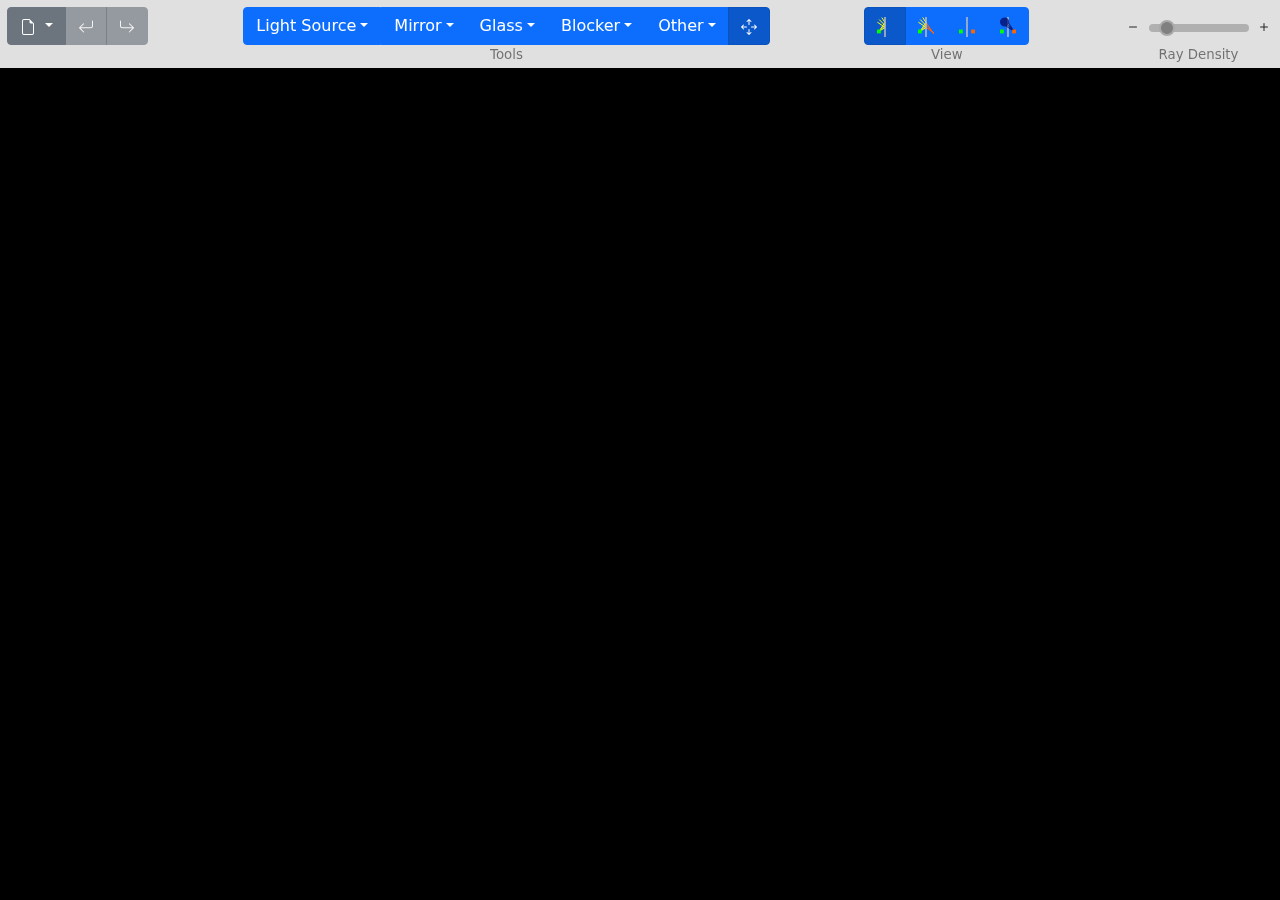
==== simulator/index.html @ 690a66c6 "wip: remove settings" ====
﻿<!doctype html>
<html lang="en">
<head>
    <meta charset="utf-8">
    <meta http-equiv="x-ua-compatible" content="ie=edge">
    <meta name="viewport" content="width=device-width, initial-scale=1, user-scalable=0">
    <meta property="og:title" content="Serious!">
    <meta property="og:type" content="website">
    <meta property="og:description"
          content="A free, open-source web app for creating and simulating 2D geometric optical scenes.">
    <meta name="mobile-web-app-capable" content="yes">
    <meta name="apple-mobile-web-app-capable" content="yes">
    <meta name="apple-mobile-web-app-status-bar-style" content="white">

    <link rel="preload" href="../thirdparty/bootstrap-5.1.3/bootstrap.min.css" as="style"
          onload="this.onload=null;this.rel='stylesheet'">
    <link rel="preload" href="css/style.css" as="style" onload="this.onload=null;this.rel='stylesheet'">
    <link rel="preload" href="../thirdparty/mathquill/mathquill.css" as="style"
          onload="this.onload=null;this.rel='stylesheet'"/>

    <title>Serious!</title>
    <link rel="icon" href="../icon128.png" type="image/png">
    <link rel="manifest" href="manifest/manifest.json">
    <link rel="apple-touch-icon" href="../icon128.png">

</head>
<body>
<div style="position: fixed; width: 100%; height: 100%; display: flex; flex-direction: column;">
    <div id="canvas-container" style="display:none">
        <canvas id="canvasGrid"></canvas>
        <canvas id="canvas0"></canvas>
        <canvas id="canvasLight"></canvas>
        <canvas id="canvas1"></canvas>
    </div>
    <!--<div id="welcome"
         style="position:absolute; top: calc(50% + 34px); left: 0; width: 100%; transform: translate(0%, -50%); z-index:-2; color:rgba(255,255,255,0.5); font-size:12pt; text-align:center; line-height:2; font-family: initial !important">
        <span style="font-size:22pt">Welcome to Ray Optics Simulation</span><br>To add an optical component, select a
        tool and click the blank space.
    </div>-->
    <script>
        var welcome_msgs = {
            "en": '<span style="font-size:22pt">To add an optical component, select a tool and click the blank space</span>',
        }
        var lang = 'en';
        // document.getElementById("welcome").innerHTML = welcome_msgs[lang];
    </script>

    <style>
        @keyframes spin {
            0% {
                transform: rotate(0deg);
            }
            100% {
                transform: rotate(360deg);
            }
        }
    </style>

    <!-- Temporary toolbar for loading -->
    <div id="toolbar-loading"
         style="position: absolute; left: 0; top: 0; width: 100%; height: 68px; background-color: rgba(255,255,255,0.88);">
        <div style="position: absolute; left: 50%; top: 34px; transform: translate(-50%, -50%);">
            <!-- Loading Spinner -->
            <div style="border: 4px solid rgba(0, 0, 0, 0.1); border-top: 4px solid gray; border-radius: 50%; width: 24px; height: 24px; animation: spin 1s linear infinite;"></div>
        </div>
    </div>

    <!-- Actual toolbar -->
    <div id="toolbar-wrapper" style="display: none;">
        <div id="toolbar" class="container-fluid d-none d-lg-block">
            <div class="container-xxl">
                <div class="row justify-content-between">
                    <div class="col-auto">
                        <div class="row">
                            <div class="btn-group" role="group">
                                <div class="dropdown">
                                    <button class="btn shadow-none btn-secondary dropdown-toggle" type="button"
                                            id="fileDropdown" data-bs-toggle="dropdown" aria-expanded="false">
                                        <svg xmlns="http://www.w3.org/2000/svg" width="16" height="16"
                                             fill="currentColor" class="bi bi-file-earmark" viewBox="0 0 16 16">
                                            <path d="M14 4.5V14a2 2 0 0 1-2 2H4a2 2 0 0 1-2-2V2a2 2 0 0 1 2-2h5.5L14 4.5zm-3 0A1.5 1.5 0 0 1 9.5 3V1H4a1 1 0 0 0-1 1v12a1 1 0 0 0 1 1h8a1 1 0 0 0 1-1V4.5h-2z"/>
                                        </svg>
                                    </button>
                                    <ul class="dropdown-menu" aria-labelledby="fileDropdown">
                                        <li>
                                            <button class="dropdown-item" type="reset" id="reset"
                                                    data-text="reset"></button>
                                        </li>
                                        <li>
                                            <hr class="dropdown-divider">
                                        </li>
                                        <!--<li>
                                            <button class="dropdown-item" type="button" id="save" data-bs-toggle="modal"
                                                    data-bs-target="#saveModal" data-text="save"></button>
                                        </li>
                                        <li>
                                            <button class="dropdown-item" type="button" id="open" data-text="open"
                                                    data-popover="open_popover"></button>
                                        </li>
                                        <li>
                                            <button class="dropdown-item" type="button" id="export_svg"
                                                    data-text="export_svg"></button>
                                        </li>
                                        <li>
                                            <button class="dropdown-item" type="button" id="get_link"
                                                    data-text="get_link" data-popover="get_link_popover"></button>
                                        </li>-->
                                    </ul>
                                </div>
                                <button type="button" class="btn shadow-none btn-secondary" id="undo" data-title="undo">
                                    <svg xmlns="http://www.w3.org/2000/svg" width="16" height="16" fill="currentColor"
                                         class="bi bi-arrow-return-left" viewBox="0 0 16 16">
                                        <path fill-rule="evenodd"
                                              d="M14.5 1.5a.5.5 0 0 1 .5.5v4.8a2.5 2.5 0 0 1-2.5 2.5H2.707l3.347 3.346a.5.5 0 0 1-.708.708l-4.2-4.2a.5.5 0 0 1 0-.708l4-4a.5.5 0 1 1 .708.708L2.707 8.3H12.5A1.5 1.5 0 0 0 14 6.8V2a.5.5 0 0 1 .5-.5z"/>
                                    </svg>
                                </button>
                                <button type="button" class="btn shadow-none btn-secondary" id="redo" data-title="redo">
                                    <svg xmlns="http://www.w3.org/2000/svg" width="16" height="16" fill="currentColor"
                                         class="bi bi-arrow-return-right" viewBox="0 0 16 16">
                                        <path fill-rule="evenodd"
                                              d="M1.5 1.5A.5.5 0 0 0 1 2v4.8a2.5 2.5 0 0 0 2.5 2.5h9.793l-3.347 3.346a.5.5 0 0 0 .708.708l4.2-4.2a.5.5 0 0 0 0-.708l-4-4a.5.5 0 0 0-.708.708L13.293 8.3H3.5A1.5 1.5 0 0 1 2 6.8V2a.5.5 0 0 0-.5-.5z"/>
                                    </svg>
                                </button>
                            </div>
                        </div>
                        <!--                        <div class="row justify-content-center title" data-text="File: "></div>-->
                    </div>

                    <div class="col-auto">
                        <div class="row">
                            <div class="btn-group" role="group">
                                <div class="dropdown">
                                    <button class="btn shadow-none btn-primary dropdown-toggle" type="button"
                                            id="sourceToolsDropdown" data-bs-toggle="dropdown" aria-expanded="false"
                                            data-text="tool_lightsource_"></button>
                                    <ul class="dropdown-menu" aria-labelledby="sourceToolsDropdown">
                                        <li>
                                            <input type="radio" class="btn-check" name="toolsradio" autocomplete="off"
                                                   id="tool_laser">
                                            <label class="btn shadow-none btn-primary dropdown-item" for="tool_laser"
                                                   data-text="tool_laser" data-popover="tool_laser_popover"
                                                   data-image="ray.svg" data-bs-placement="right"
                                                   data-bs-offset="40,0"></label>
                                        </li>
                                        <li>
                                            <input type="radio" class="btn-check" name="toolsradio" autocomplete="off"
                                                   id="tool_parallel">
                                            <label class="btn shadow-none btn-primary dropdown-item" for="tool_parallel"
                                                   data-text="tool_parallel" data-popover="tool_parallel_popover"
                                                   data-image="beam.svg" data-bs-placement="right"
                                                   data-bs-offset="40,0"></label>
                                        </li>
                                        <li>
                                            <input type="radio" class="btn-check" name="toolsradio" autocomplete="off"
                                                   id="tool_radiant">
                                            <label class="btn shadow-none btn-primary dropdown-item" for="tool_radiant"
                                                   data-text="tool_radiant" data-popover="tool_radiant_popover"
                                                   data-image="point_source.svg" data-bs-placement="right"
                                                   data-bs-offset="40,0"></label>
                                        </li>
                                        <li>
                                            <input type="radio" class="btn-check" name="toolsradio" autocomplete="off"
                                                   id="tool_led">
                                            <label class="btn shadow-none btn-primary dropdown-item" for="tool_led"
                                                   data-text="tool_led" data-popover="tool_led_popover"
                                                   data-image="led.svg" data-bs-placement="right"
                                                   data-bs-offset="40,0"></label>
                                        </li>
                                    </ul>
                                </div>

                                <div class="dropdown">
                                    <button class="btn shadow-none btn-primary dropdown-toggle" type="button"
                                            id="mirrorToolsDropdown" data-bs-toggle="dropdown" aria-expanded="false"
                                            data-text="tool_mirror_"></button>
                                    <ul class="dropdown-menu" aria-labelledby="mirrorToolsDropdown">
                                        <li>
                                            <input type="radio" class="btn-check" name="toolsradio" autocomplete="off"
                                                   id="tool_mirror">
                                            <label class="btn shadow-none btn-primary dropdown-item" for="tool_mirror"
                                                   data-text="tool_mirror" data-popover="tool_mirror_popover"
                                                   data-image="mirror.svg" data-bs-placement="right"
                                                   data-bs-offset="40,0"></label>
                                        </li>
                                        <li>
                                            <input type="radio" class="btn-check" name="toolsradio" autocomplete="off"
                                                   id="tool_arcmirror">
                                            <label class="btn shadow-none btn-primary dropdown-item"
                                                   for="tool_arcmirror" data-text="tool_arcmirror"
                                                   data-popover="tool_arcmirror_popover" data-image="mirror_arc.svg"
                                                   data-bs-placement="right" data-bs-offset="40,0"></label>
                                        </li>
                                        <li>
                                            <input type="radio" class="btn-check" name="toolsradio" autocomplete="off"
                                                   id="tool_parabolicmirror">
                                            <label class="btn shadow-none btn-primary dropdown-item"
                                                   for="tool_parabolicmirror" data-text="tool_parabolicmirror"
                                                   data-popover="tool_parabolicmirror_popover"
                                                   data-image="mirror_parabolic.svg" data-bs-placement="right"
                                                   data-bs-offset="40,0"></label>
                                        </li>
                                        <li>
                                            <input type="radio" class="btn-check" name="toolsradio" autocomplete="off"
                                                   id="tool_curvedmirror">
                                            <label class="btn shadow-none btn-primary dropdown-item"
                                                   for="tool_curvedmirror" data-text="tool_curvedmirror"
                                                   data-popover="tool_curvedmirror_popover"
                                                   data-image="mirror_curved.svg" data-bs-placement="right"
                                                   data-bs-offset="40,0"></label>
                                        </li>
                                        <li>
                                            <hr class="dropdown-divider">
                                        </li>
                                        <li>
                                            <input type="radio" class="btn-check" name="toolsradio" autocomplete="off"
                                                   id="tool_idealmirror">
                                            <label class="btn shadow-none btn-primary dropdown-item"
                                                   for="tool_idealmirror" data-text="tool_idealmirror"
                                                   data-popover="tool_idealmirror_popover"
                                                   data-image="ideal_curved_mirror.svg" data-bs-placement="right"
                                                   data-bs-offset="40,0"></label>
                                        </li>
                                        <li>
                                            <input type="radio" class="btn-check" name="toolsradio" autocomplete="off"
                                                   id="tool_beamsplitter">
                                            <label class="btn shadow-none btn-primary dropdown-item"
                                                   for="tool_beamsplitter" data-text="tool_beamsplitter"
                                                   data-popover="tool_beamsplitter_popover"
                                                   data-image="beamsplitter.svg" data-bs-placement="right"
                                                   data-bs-offset="40,0"></label>
                                        </li>
                                    </ul>
                                </div>
                                <div class="dropdown">
                                    <button class="btn shadow-none btn-primary dropdown-toggle" type="button"
                                            id="glassToolsDropdown" data-bs-toggle="dropdown" aria-expanded="false"
                                            data-text="tool_refractor_"></button>
                                    <ul class="dropdown-menu" aria-labelledby="glassToolsDropdown">
                                        <li>
                                            <input type="radio" class="btn-check" name="toolsradio" autocomplete="off"
                                                   id="tool_halfplane">
                                            <label class="btn shadow-none btn-primary dropdown-item"
                                                   for="tool_halfplane" data-text="tool_halfplane"
                                                   data-popover="tool_halfplane_popover"
                                                   data-image="glass_halfplane.svg" data-bs-placement="right"
                                                   data-bs-offset="40,0"></label>
                                        </li>
                                        <li>
                                            <input type="radio" class="btn-check" name="toolsradio" autocomplete="off"
                                                   id="tool_circlelens">
                                            <label class="btn shadow-none btn-primary dropdown-item"
                                                   for="tool_circlelens" data-text="tool_circlelens"
                                                   data-popover="tool_circlelens_popover" data-image="glass_circle.svg"
                                                   data-bs-placement="right" data-bs-offset="40,0"></label>
                                        </li>
                                        <li>
                                            <input type="radio" class="btn-check" name="toolsradio" autocomplete="off"
                                                   id="tool_refractor">
                                            <label class="btn shadow-none btn-primary dropdown-item"
                                                   for="tool_refractor" data-text="tool_refractor"
                                                   data-popover="tool_refractor_popover" data-image="glass.svg"
                                                   data-bs-placement="right" data-bs-offset="40,0"></label>
                                        </li>
                                        <li>
                                            <input type="radio" class="btn-check" name="toolsradio" autocomplete="off"
                                                   id="tool_curvedglass">
                                            <label class="btn shadow-none btn-primary dropdown-item"
                                                   for="tool_curvedglass" data-text="tool_curvedglass"
                                                   data-popover="tool_curvedglass_popover" data-image="glass_curved.svg"
                                                   data-bs-placement="right" data-bs-offset="40,0"></label>
                                        </li>
                                        <li>
                                            <hr class="dropdown-divider">
                                        </li>
                                        <li>
                                            <input type="radio" class="btn-check" name="toolsradio" autocomplete="off"
                                                   id="tool_lens">
                                            <label class="btn shadow-none btn-primary dropdown-item" for="tool_lens"
                                                   data-text="tool_lens" data-popover="tool_lens_popover"
                                                   data-image="ideal_lens.svg" data-bs-placement="right"
                                                   data-bs-offset="40,0"></label>
                                        </li>
                                        <li>
                                            <input type="radio" class="btn-check" name="toolsradio" autocomplete="off"
                                                   id="tool_sphericallens">
                                            <label class="btn shadow-none btn-primary dropdown-item"
                                                   for="tool_sphericallens" data-text="tool_sphericallens"
                                                   data-popover="tool_sphericallens_popover"
                                                   data-image="spherical_lens.svg" data-bs-placement="right"
                                                   data-bs-offset="40,0"></label>
                                        </li>
                                        <li>
                                            <hr class="dropdown-divider">
                                        </li>
                                        <li>
                                            <input type="radio" class="btn-check" name="toolsradio" autocomplete="off"
                                                   id="tool_grin_circlelens">
                                            <label class="btn shadow-none btn-primary dropdown-item"
                                                   for="tool_grin_circlelens" data-text="tool_grin_circlelens"
                                                   data-popover="tool_grin_circlelens_popover"
                                                   data-image="grin_glass_circle.svg" data-bs-placement="right"
                                                   data-bs-offset="40,0"></label>
                                        </li>
                                        <li>
                                            <input type="radio" class="btn-check" name="toolsradio" autocomplete="off"
                                                   id="tool_grin_refractor">
                                            <label class="btn shadow-none btn-primary dropdown-item"
                                                   for="tool_grin_refractor" data-text="tool_grin_refractor"
                                                   data-popover="tool_grin_refractor_popover"
                                                   data-image="grin_glass.svg" data-bs-placement="right"
                                                   data-bs-offset="40,0"></label>
                                        </li>
                                    </ul>
                                </div>
                                <div class="dropdown">
                                    <button class="btn shadow-none btn-primary dropdown-toggle" type="button"
                                            id="blockerToolsDropdown" data-bs-toggle="dropdown" aria-expanded="false"
                                            data-text="tool_blocker_"></button>
                                    <ul class="dropdown-menu" aria-labelledby="blockerToolsDropdown">
                                        <li>
                                            <input type="radio" class="btn-check" name="toolsradio" autocomplete="off"
                                                   id="tool_blackline">
                                            <label class="btn shadow-none btn-primary dropdown-item"
                                                   for="tool_blackline" data-text="tool_blackline"
                                                   data-popover="tool_blackline_popover" data-image="blocker.svg"
                                                   data-bs-placement="right" data-bs-offset="40,0"></label>
                                        </li>
                                        <li>
                                            <input type="radio" class="btn-check" name="toolsradio" autocomplete="off"
                                                   id="tool_blackcircle">
                                            <label class="btn shadow-none btn-primary dropdown-item"
                                                   for="tool_blackcircle" data-text="tool_blackcircle"
                                                   data-popover="tool_blackcircle_popover"
                                                   data-image="circle_blocker.svg" data-bs-placement="right"
                                                   data-bs-offset="40,0"></label>
                                        </li>
                                        <li>
                                            <input type="radio" class="btn-check" name="toolsradio" autocomplete="off"
                                                   id="tool_aperture">
                                            <label class="btn shadow-none btn-primary dropdown-item" for="tool_aperture"
                                                   data-text="tool_aperture" data-popover="tool_aperture_popover"
                                                   data-image="aperture.svg" data-bs-placement="right"
                                                   data-bs-offset="40,0"></label>
                                        </li>
                                        <li>
                                            <hr class="dropdown-divider">
                                        </li>
                                        <li>
                                            <input type="radio" class="btn-check" name="toolsradio" autocomplete="off"
                                                   id="tool_diffractiongrating">
                                            <label class="btn shadow-none btn-primary dropdown-item"
                                                   for="tool_diffractiongrating" data-text="tool_diffractiongrating"
                                                   data-popover="tool_diffractiongrating_popover"
                                                   data-image="diffractiongrating.svg" data-bs-placement="right"
                                                   data-bs-offset="40,0"></label>
                                        </li>
                                    </ul>
                                </div>
                                <div class="dropdown">
                                    <button class="btn shadow-none btn-primary dropdown-toggle" type="button"
                                            id="moreToolsDropdown" data-bs-toggle="dropdown" aria-expanded="false"
                                            data-text="tool_more_"></button>
                                    <ul class="dropdown-menu" aria-labelledby="moreToolsDropdown">
                                        <li>
                                            <input type="radio" class="btn-check" name="toolsradio" autocomplete="off"
                                                   id="tool_ruler">
                                            <label class="btn shadow-none btn-primary dropdown-item" for="tool_ruler"
                                                   data-text="tool_ruler" data-popover="tool_ruler_popover"
                                                   data-image="ruler.svg" data-bs-placement="right"
                                                   data-bs-offset="60,0"></label>
                                        </li>
                                        <li>
                                            <input type="radio" class="btn-check" name="toolsradio" autocomplete="off"
                                                   id="tool_protractor">
                                            <label class="btn shadow-none btn-primary dropdown-item"
                                                   for="tool_protractor" data-text="tool_protractor"
                                                   data-popover="tool_protractor_popover" data-image="protractor.svg"
                                                   data-bs-placement="right" data-bs-offset="60,0"></label>
                                        </li>
                                        <li>
                                            <input type="radio" class="btn-check" name="toolsradio" autocomplete="off"
                                                   id="tool_power">
                                            <label class="btn shadow-none btn-primary dropdown-item" for="tool_power"
                                                   data-text="tool_power" data-popover="tool_power_popover"
                                                   data-image="power.svg" data-bs-placement="right"
                                                   data-bs-offset="60,0"></label>
                                        </li>
                                        <li>
                                            <hr class="dropdown-divider">
                                        </li>
                                        <li>
                                            <input type="radio" class="btn-check" name="toolsradio" autocomplete="off"
                                                   id="tool_text">
                                            <label class="btn shadow-none btn-primary dropdown-item" for="tool_text"
                                                   data-text="tool_text" data-popover="tool_text_popover"
                                                   data-bs-placement="right" data-bs-offset="0,0"></label>
                                        </li>
                                        <li>
                                            <input type="radio" class="btn-check" name="toolsradio" autocomplete="off"
                                                   id="tool_line">
                                            <label class="btn shadow-none btn-primary dropdown-item" for="tool_line"
                                                   data-text="tool_line" data-popover="tool_line_popover"
                                                   data-bs-placement="right" data-bs-offset="0,0"></label>
                                        </li>
                                        <li>
                                            <input type="radio" class="btn-check" name="toolsradio" autocomplete="off"
                                                   id="tool_drawing">
                                            <label class="btn shadow-none btn-primary dropdown-item" for="tool_drawing"
                                                   data-text="tool_drawing" data-popover="tool_drawing_popover"
                                                   data-bs-placement="right" data-bs-offset="0,0"></label>
                                        </li>
                                    </ul>
                                </div>
                                <input type="radio" class="btn-check" name="toolsradio" id="tool_" autocomplete="off"
                                       checked>
                                <label class="btn shadow-none btn-primary" for="tool_" data-title="tool_"
                                       data-popover="tool__popover">
                                    <svg xmlns="http://www.w3.org/2000/svg" width="16" height="16" fill="currentColor"
                                         class="bi bi-arrows-move" viewBox="0 0 16 16">
                                        <path fill-rule="evenodd"
                                              d="M7.646.146a.5.5 0 0 1 .708 0l2 2a.5.5 0 0 1-.708.708L8.5 1.707V5.5a.5.5 0 0 1-1 0V1.707L6.354 2.854a.5.5 0 1 1-.708-.708l2-2zM8 10a.5.5 0 0 1 .5.5v3.793l1.146-1.147a.5.5 0 0 1 .708.708l-2 2a.5.5 0 0 1-.708 0l-2-2a.5.5 0 0 1 .708-.708L7.5 14.293V10.5A.5.5 0 0 1 8 10zM.146 8.354a.5.5 0 0 1 0-.708l2-2a.5.5 0 1 1 .708.708L1.707 7.5H5.5a.5.5 0 0 1 0 1H1.707l1.147 1.146a.5.5 0 0 1-.708.708l-2-2zM10 8a.5.5 0 0 1 .5-.5h3.793l-1.147-1.146a.5.5 0 0 1 .708-.708l2 2a.5.5 0 0 1 0 .708l-2 2a.5.5 0 0 1-.708-.708L14.293 8.5H10.5A.5.5 0 0 1 10 8z"/>
                                    </svg>
                                </label>
                            </div>
                        </div>
                        <div class="row justify-content-center title" data-text="Tools: "></div>
                    </div>
                    <div class="col-auto">
                        <div class="row">
                            <div class="btn-group" role="group">
                                <input type="radio" class="btn-check" name="viewradio" id="mode_light"
                                       autocomplete="off" checked>
                                <label class="btn shadow-none btn-primary" for="mode_light" data-title="mode_light"
                                       data-popover="mode_light_popover" data-image="normal.svg"
                                       data-bs-placement="bottom">
                                    <img src="../img/rays_icon.svg" alt="Ray" width="16" height="20">
                                </label>
                                <input type="radio" class="btn-check" name="viewradio" id="mode_extended_light"
                                       autocomplete="off">
                                <label class="btn shadow-none btn-primary" for="mode_extended_light"
                                       data-title="mode_extended_light" data-popover="mode_extended_light_popover"
                                       data-image="extended_rays.svg" data-bs-placement="bottom">
                                    <img src="../img/extended_icon.svg" alt="Extended" width="16" height="20">
                                </label>
                                <input type="radio" class="btn-check" name="viewradio" id="mode_images"
                                       autocomplete="off">
                                <label class="btn shadow-none btn-primary" for="mode_images" data-title="mode_images"
                                       data-popover="mode_images_popover" data-image="all_images.svg"
                                       data-bs-placement="bottom">
                                    <img src="../img/images_icon.svg" alt="Images" width="16" height="20">
                                </label>
                                <input type="radio" class="btn-check" name="viewradio" id="mode_observer"
                                       autocomplete="off">
                                <label class="btn shadow-none btn-primary" for="mode_observer"
                                       data-title="mode_observer" data-popover="mode_observer_popover"
                                       data-image="seen_by_observer.svg" data-bs-placement="bottom">
                                    <img src="../img/observer_icon.svg" alt="Observer" width="16" height="20">
                                </label>
                            </div>
                        </div>
                        <div class="row justify-content-center title" data-text="View: "></div>
                    </div>

                    <div class="col-auto d-none d-xl-block">
                        <div class="row justify-content-center">
                            <div class="btn-group d-flex align-items-center" role="group"
                                 data-popover="rayDensity_popover" data-bs-offset="0,25">
                                <button class="btn shadow-none range-minus-btn" id="rayDensityMinus">
                                    <svg xmlns="http://www.w3.org/2000/svg" width="16" height="16" fill="currentColor"
                                         class="bi bi-dash" viewBox="0 0 16 16">
                                        <path d="M4 8a.5.5 0 0 1 .5-.5h7a.5.5 0 0 1 0 1h-7A.5.5 0 0 1 4 8z"/>
                                    </svg>
                                </button>
                                <input type="range" class="form-range toolbar-range" min="-3" max="3" step="0.0001"
                                       value="-2.3026" id="rayDensity">
                                <button class="btn shadow-none range-plus-btn" id="rayDensityPlus">
                                    <svg xmlns="http://www.w3.org/2000/svg" width="16" height="16" fill="currentColor"
                                         class="bi bi-plus" viewBox="0 0 16 16">
                                        <path d="M8 4a.5.5 0 0 1 .5.5v3h3a.5.5 0 0 1 0 1h-3v3a.5.5 0 0 1-1 0v-3h-3a.5.5 0 0 1 0-1h3v-3A.5.5 0 0 1 8 4z"/>
                                    </svg>
                                </button>
                            </div>
                        </div>
                        <div class="row justify-content-center title" data-text="rayDensity"></div>
                    </div>
                    <div class="col-auto d-none d-xxl-block">
                        <div class="row">
                            <div class="btn-group" role="group">
                                <input type="checkbox" class="btn-check" id="showgrid" autocomplete="off">
                                <label class="btn shadow-none btn-secondary" for="showgrid" data-title="showgrid">
                                    <svg xmlns="http://www.w3.org/2000/svg" width="16" height="16" fill="currentColor"
                                         class="bi bi-grid-3x3" viewBox="0 0 16 16">
                                        <path d="M0 1.5A1.5 1.5 0 0 1 1.5 0h13A1.5 1.5 0 0 1 16 1.5v13a1.5 1.5 0 0 1-1.5 1.5h-13A1.5 1.5 0 0 1 0 14.5v-13zM1.5 1a.5.5 0 0 0-.5.5V5h4V1H1.5zM5 6H1v4h4V6zm1 4h4V6H6v4zm-1 1H1v3.5a.5.5 0 0 0 .5.5H5v-4zm1 0v4h4v-4H6zm5 0v4h3.5a.5.5 0 0 0 .5-.5V11h-4zm0-1h4V6h-4v4zm0-5h4V1.5a.5.5 0 0 0-.5-.5H11v4zm-1 0V1H6v4h4z"/>
                                    </svg>
                                </label>
                                <input type="checkbox" class="btn-check" id="grid" autocomplete="off">
                                <label class="btn shadow-none btn-secondary" for="grid" data-title="grid">
                                    <svg xmlns="http://www.w3.org/2000/svg" width="16" height="16" fill="currentColor"
                                         class="bi bi-magnet" viewBox="0 0 16 16">
                                        <path d="M8 1a7 7 0 0 0-7 7v3h4V8a3 3 0 0 1 6 0v3h4V8a7 7 0 0 0-7-7Zm7 11h-4v3h4v-3ZM5 12H1v3h4v-3ZM0 8a8 8 0 1 1 16 0v8h-6V8a2 2 0 1 0-4 0v8H0V8Z"/>
                                    </svg>
                                </label>
                                <input type="checkbox" class="btn-check" id="lockobjs" autocomplete="off">
                                <label class="btn shadow-none btn-secondary" for="lockobjs" data-title="lockobjs">
                                    <svg xmlns="http://www.w3.org/2000/svg" width="16" height="16" fill="currentColor"
                                         class="bi bi-lock" viewBox="0 0 16 16">
                                        <path d="M8 1a2 2 0 0 1 2 2v4H6V3a2 2 0 0 1 2-2zm3 6V3a3 3 0 0 0-6 0v4a2 2 0 0 0-2 2v5a2 2 0 0 0 2 2h6a2 2 0 0 0 2-2V9a2 2 0 0 0-2-2zM5 8h6a1 1 0 0 1 1 1v5a1 1 0 0 1-1 1H5a1 1 0 0 1-1-1V9a1 1 0 0 1 1-1z"/>
                                    </svg>
                                </label>
                            </div>
                        </div>
                        <div class="row justify-content-center title" data-text="layoutaids"></div>
                    </div>

                    <!--<div class="col-auto">
                        <div class="row">
                            <div class="btn-group" role="group">
                                <div class="dropdown">
                                    <button class="btn shadow-none btn-secondary dropdown-toggle" type="button"
                                            id="optionsDropdown" data-bs-toggle="dropdown" aria-expanded="false">
                                        <svg xmlns="http://www.w3.org/2000/svg" width="16" height="16"
                                             fill="currentColor" class="bi bi-gear" viewBox="0 0 16 16">
                                            <path d="M8 4.754a3.246 3.246 0 1 0 0 6.492 3.246 3.246 0 0 0 0-6.492zM5.754 8a2.246 2.246 0 1 1 4.492 0 2.246 2.246 0 0 1-4.492 0z"/>
                                            <path d="M9.796 1.343c-.527-1.79-3.065-1.79-3.592 0l-.094.319a.873.873 0 0 1-1.255.52l-.292-.16c-1.64-.892-3.433.902-2.54 2.541l.159.292a.873.873 0 0 1-.52 1.255l-.319.094c-1.79.527-1.79 3.065 0 3.592l.319.094a.873.873 0 0 1 .52 1.255l-.16.292c-.892 1.64.901 3.434 2.541 2.54l.292-.159a.873.873 0 0 1 1.255.52l.094.319c.527 1.79 3.065 1.79 3.592 0l.094-.319a.873.873 0 0 1 1.255-.52l.292.16c1.64.893 3.434-.902 2.54-2.541l-.159-.292a.873.873 0 0 1 .52-1.255l.319-.094c1.79-.527 1.79-3.065 0-3.592l-.319-.094a.873.873 0 0 1-.52-1.255l.16-.292c.893-1.64-.902-3.433-2.541-2.54l-.292.159a.873.873 0 0 1-1.255-.52l-.094-.319zm-2.633.283c.246-.835 1.428-.835 1.674 0l.094.319a1.873 1.873 0 0 0 2.693 1.115l.291-.16c.764-.415 1.6.42 1.184 1.185l-.159.292a1.873 1.873 0 0 0 1.116 2.692l.318.094c.835.246.835 1.428 0 1.674l-.319.094a1.873 1.873 0 0 0-1.115 2.693l.16.291c.415.764-.42 1.6-1.185 1.184l-.291-.159a1.873 1.873 0 0 0-2.693 1.116l-.094.318c-.246.835-1.428.835-1.674 0l-.094-.319a1.873 1.873 0 0 0-2.692-1.115l-.292.16c-.764.415-1.6-.42-1.184-1.185l.159-.291A1.873 1.873 0 0 0 1.945 8.93l-.319-.094c-.835-.246-.835-1.428 0-1.674l.319-.094A1.873 1.873 0 0 0 3.06 4.377l-.16-.292c-.415-.764.42-1.6 1.185-1.184l.292.159a1.873 1.873 0 0 0 2.692-1.115l.094-.319z"/>
                                        </svg>
                                    </button>
                                    <div class="dropdown-menu" id="more-options-dropdown"
                                         aria-labelledby="optionsDropdown">
                                        <div class="container">
                                            <div class="d-inline d-xl-none">
                                                <div class="d-flex align-items-center" data-text="rayDensity"></div>
                                                <div class="btn-group d-flex align-items-center" role="group"
                                                     data-popover="rayDensity_popover" data-bs-placement="left">
                                                    <button class="btn shadow-none range-minus-btn"
                                                            id="rayDensityMinus_more">
                                                        <svg xmlns="http://www.w3.org/2000/svg" width="16" height="16"
                                                             fill="currentColor" class="bi bi-dash" viewBox="0 0 16 16">
                                                            <path d="M4 8a.5.5 0 0 1 .5-.5h7a.5.5 0 0 1 0 1h-7A.5.5 0 0 1 4 8z"/>
                                                        </svg>
                                                    </button>
                                                    <input type="range" class="form-range toolbar-range" min="-3"
                                                           max="3" step="0.0001" value="-2.3026" id="rayDensity_more">
                                                    <button class="btn shadow-none range-plus-btn"
                                                            id="rayDensityPlus_more">
                                                        <svg xmlns="http://www.w3.org/2000/svg" width="16" height="16"
                                                             fill="currentColor" class="bi bi-plus" viewBox="0 0 16 16">
                                                            <path d="M8 4a.5.5 0 0 1 .5.5v3h3a.5.5 0 0 1 0 1h-3v3a.5.5 0 0 1-1 0v-3h-3a.5.5 0 0 1 0-1h3v-3A.5.5 0 0 1 8 4z"/>
                                                        </svg>
                                                    </button>
                                                </div>
                                                <hr class="dropdown-divider">
                                            </div>

                                            <div class="row d-flex d-xxl-none justify-content-between align-items-center">
                                                <div class="col-auto" data-text="layoutaids"></div>
                                                <div class="col-auto d-flex align-items-center">
                                                    <div class="btn-group" role="group">
                                                        <input type="checkbox" class="btn-check" id="showgrid_more"
                                                               autocomplete="off">
                                                        <label class="btn shadow-none btn-outline-secondary"
                                                               for="showgrid_more" data-title="showgrid">
                                                            <svg xmlns="http://www.w3.org/2000/svg" width="16"
                                                                 height="16" fill="currentColor" class="bi bi-grid-3x3"
                                                                 viewBox="0 0 16 16">
                                                                <path d="M0 1.5A1.5 1.5 0 0 1 1.5 0h13A1.5 1.5 0 0 1 16 1.5v13a1.5 1.5 0 0 1-1.5 1.5h-13A1.5 1.5 0 0 1 0 14.5v-13zM1.5 1a.5.5 0 0 0-.5.5V5h4V1H1.5zM5 6H1v4h4V6zm1 4h4V6H6v4zm-1 1H1v3.5a.5.5 0 0 0 .5.5H5v-4zm1 0v4h4v-4H6zm5 0v4h3.5a.5.5 0 0 0 .5-.5V11h-4zm0-1h4V6h-4v4zm0-5h4V1.5a.5.5 0 0 0-.5-.5H11v4zm-1 0V1H6v4h4z"/>
                                                            </svg>
                                                        </label>
                                                        <input type="checkbox" class="btn-check" id="grid_more"
                                                               autocomplete="off">
                                                        <label class="btn shadow-none btn-outline-secondary"
                                                               for="grid_more" data-title="grid">
                                                            <svg xmlns="http://www.w3.org/2000/svg" width="16"
                                                                 height="16" fill="currentColor" class="bi bi-magnet"
                                                                 viewBox="0 0 16 16">
                                                                <path d="M8 1a7 7 0 0 0-7 7v3h4V8a3 3 0 0 1 6 0v3h4V8a7 7 0 0 0-7-7Zm7 11h-4v3h4v-3ZM5 12H1v3h4v-3ZM0 8a8 8 0 1 1 16 0v8h-6V8a2 2 0 1 0-4 0v8H0V8Z"/>
                                                            </svg>
                                                        </label>
                                                        <input type="checkbox" class="btn-check" id="lockobjs_more"
                                                               autocomplete="off">
                                                        <label class="btn shadow-none btn-outline-secondary"
                                                               for="lockobjs_more" data-title="lockobjs">
                                                            <svg xmlns="http://www.w3.org/2000/svg" width="16"
                                                                 height="16" fill="currentColor" class="bi bi-lock"
                                                                 viewBox="0 0 16 16">
                                                                <path d="M8 1a2 2 0 0 1 2 2v4H6V3a2 2 0 0 1 2-2zm3 6V3a3 3 0 0 0-6 0v4a2 2 0 0 0-2 2v5a2 2 0 0 0 2 2h6a2 2 0 0 0 2-2V9a2 2 0 0 0-2-2zM5 8h6a1 1 0 0 1 1 1v5a1 1 0 0 1-1 1H5a1 1 0 0 1-1-1V9a1 1 0 0 1 1-1z"/>
                                                            </svg>
                                                        </label>
                                                    </div>
                                                </div>
                                                <hr class="dropdown-divider">
                                            </div>


                                            <div class="row d-flex justify-content-between align-items-center"
                                                 data-popover="color_mode_popover" data-bs-placement="left"
                                                 data-bs-offset="75,0">
                                                <div class="col-auto" data-text="color_mode"></div>
                                                <div class="col-auto d-flex align-items-center">
                                                    <div class="flex-grow-1 d-flex align-items-center">
                                                        <div class="form-check form-switch align-items-center">
                                                            <input class="form-check-input" type="checkbox"
                                                                   id="color_mode">
                                                        </div>
                                                    </div>
                                                </div>
                                            </div>

                                            <div class="row d-flex justify-content-between align-items-center"
                                                 data-bs-placement="left" data-bs-offset="75,0">
                                                <div class="col-auto" data-text="grid_size"></div>
                                                <div class="col-auto d-flex align-items-center">
                                                    <div class="flex-grow-1 d-flex align-items-center">
                                                        <input type="text" class="settings-number" id="grid_size"
                                                               value="20">
                                                    </div>
                                                </div>
                                            </div>

                                            <div class="row d-flex justify-content-between align-items-center"
                                                 data-bs-placement="left" data-bs-offset="75,0">
                                                <div class="col-auto" data-text="observer_size"></div>
                                                <div class="col-auto d-flex align-items-center">
                                                    <div class="flex-grow-1 d-flex align-items-center">
                                                        <input type="text" class="settings-number" id="observer_size"
                                                               value="40">
                                                    </div>
                                                </div>
                                            </div>

                                            <div class="row d-flex justify-content-between align-items-center">
                                                <div class="col-auto" data-text="zoom"></div>
                                                <div class="col-auto d-flex align-items-center">
                                                    <button class="btn shadow-none range-minus-btn" id="zoomMinus">
                                                        <svg xmlns="http://www.w3.org/2000/svg" width="16" height="16"
                                                             fill="currentColor" class="bi bi-dash" viewBox="0 0 16 16">
                                                            <path d="M4 8a.5.5 0 0 1 .5-.5h7a.5.5 0 0 1 0 1h-7A.5.5 0 0 1 4 8z"/>
                                                        </svg>
                                                    </button>
                                                    <span class="mx-2" id="zoom">100%</span>
                                                    <button class="btn shadow-none range-plus-btn" id="zoomPlus">
                                                        <svg xmlns="http://www.w3.org/2000/svg" width="16" height="16"
                                                             fill="currentColor" class="bi bi-plus" viewBox="0 0 16 16">
                                                            <path d="M8 4a.5.5 0 0 1 .5.5v3h3a.5.5 0 0 1 0 1h-3v3a.5.5 0 0 1-1 0v-3h-3a.5.5 0 0 1 0-1h3v-3A.5.5 0 0 1 8 4z"/>
                                                        </svg>
                                                    </button>
                                                </div>
                                            </div>
                                            <hr class="dropdown-divider">

                                            <div class="row d-flex justify-content-between align-items-center"
                                                 data-bs-placement="left">
                                                <div class="col-auto" data-text="show_status"></div>
                                                <div class="col-auto d-flex align-items-center">
                                                    <div class="flex-grow-1 d-flex align-items-center">
                                                        <div class="form-check form-switch align-items-center">
                                                            <input class="form-check-input" type="checkbox"
                                                                   id="show_status">
                                                        </div>
                                                    </div>
                                                </div>
                                            </div>

                                            <div class="row d-flex justify-content-between align-items-center"
                                                 data-popover="show_help_popups_popover" data-bs-placement="left">
                                                <div class="col-auto" data-text="show_help_popups"></div>
                                                <div class="col-auto d-flex align-items-center">
                                                    <div class="flex-grow-1 d-flex align-items-center">
                                                        <div class="form-check form-switch align-items-center">
                                                            <input class="form-check-input" type="checkbox"
                                                                   id="show_help_popups">
                                                        </div>
                                                    </div>
                                                </div>
                                            </div>

                                            <div id="advanced-help" data-text="advanced_help"></div>
                                        </div>
                                    </div>
                                </div>
                            </div>
                        </div>
                        <div class="row justify-content-center title d-none d-xxl-flex" data-text="Settings: "></div>
                        <div class="row justify-content-center title d-flex d-xxl-none" data-text="moresettings"></div>
                    </div>-->

                </div>
            </div>
        </div>

        <!-- mobile tool bar -->

        <div id="toolbar-mobile-collapse" class="d-block d-lg-none">
            <div>
                <div id="toolbar-mobile" class="container-fluid p-0 position-relative">
                    <div class="container-sm p-0">
                        <div class="row justify-content-between m-0">
                            <div class="col p-1">
                                <div class="btn-group w-100 position-static" role="group">
                                    <button type="button" class="btn shadow-none btn-secondary flex-fill"
                                            data-bs-toggle="dropdown" data-bs-display="static">
                                        <svg xmlns="http://www.w3.org/2000/svg" width="16" height="16"
                                             fill="currentColor" class="bi bi-file-earmark" viewBox="0 0 16 16">
                                            <path d="M14 4.5V14a2 2 0 0 1-2 2H4a2 2 0 0 1-2-2V2a2 2 0 0 1 2-2h5.5L14 4.5zm-3 0A1.5 1.5 0 0 1 9.5 3V1H4a1 1 0 0 0-1 1v12a1 1 0 0 0 1 1h8a1 1 0 0 0 1-1V4.5h-2z"/>
                                        </svg>
                                    </button>
                                    <div class="dropdown-menu mobile-dropdown-menu">
                                        <div id="mobile-dropdown-file" class="mobile-dropdown">
                                            <li>
                                                <button class="dropdown-item" type="button" id="reset_mobile"
                                                        data-text="reset"></button>
                                            </li>
                                            <li>
                                                <hr class="dropdown-divider">
                                            </li>
                                            <!--<li>
                                                <button class="dropdown-item" data-bs-toggle="modal"
                                                        data-bs-target="#saveModal" data-text="save"></button>
                                            </li>
                                            <li>
                                                <button class="dropdown-item" type="button" id="open_mobile"
                                                        data-text="open"></button>
                                            </li>
                                            <li>
                                                <button class="dropdown-item" type="button" id="export_svg_mobile"
                                                        data-text="export_svg"></button>
                                            </li>
                                            <li>
                                                <button class="dropdown-item" type="button" id="get_link_mobile"
                                                        data-text="get_link"></button>
                                            </li>-->
                                        </div>
                                    </div>
                                    <button type="button" class="btn shadow-none btn-secondary" id="undo_mobile">
                                        <svg xmlns="http://www.w3.org/2000/svg" width="16" height="16"
                                             fill="currentColor" class="bi bi-arrow-return-left" viewBox="0 0 16 16">
                                            <path fill-rule="evenodd"
                                                  d="M14.5 1.5a.5.5 0 0 1 .5.5v4.8a2.5 2.5 0 0 1-2.5 2.5H2.707l3.347 3.346a.5.5 0 0 1-.708.708l-4.2-4.2a.5.5 0 0 1 0-.708l4-4a.5.5 0 1 1 .708.708L2.707 8.3H12.5A1.5 1.5 0 0 0 14 6.8V2a.5.5 0 0 1 .5-.5z"/>
                                        </svg>
                                    </button>
                                    <button type="button" class="btn shadow-none btn-secondary" id="redo_mobile">
                                        <svg xmlns="http://www.w3.org/2000/svg" width="16" height="16"
                                             fill="currentColor" class="bi bi-arrow-return-right" viewBox="0 0 16 16">
                                            <path fill-rule="evenodd"
                                                  d="M1.5 1.5A.5.5 0 0 0 1 2v4.8a2.5 2.5 0 0 0 2.5 2.5h9.793l-3.347 3.346a.5.5 0 0 0 .708.708l4.2-4.2a.5.5 0 0 0 0-.708l-4-4a.5.5 0 0 0-.708.708L13.293 8.3H3.5A1.5 1.5 0 0 1 2 6.8V2a.5.5 0 0 0-.5-.5z"/>
                                        </svg>
                                    </button>
                                </div>
                            </div>
                            <div class="col p-1">
                                <button type="button" class="btn shadow-none btn-primary w-100"
                                        data-bs-toggle="dropdown" data-bs-display="static" id="mobile-tools">
                                    <svg xmlns="http://www.w3.org/2000/svg" width="16" height="16" fill="currentColor"
                                         class="bi bi-tools" viewBox="0 0 16 16">
                                        <path d="M1 0 0 1l2.2 3.081a1 1 0 0 0 .815.419h.07a1 1 0 0 1 .708.293l2.675 2.675-2.617 2.654A3.003 3.003 0 0 0 0 13a3 3 0 1 0 5.878-.851l2.654-2.617.968.968-.305.914a1 1 0 0 0 .242 1.023l3.27 3.27a.997.997 0 0 0 1.414 0l1.586-1.586a.997.997 0 0 0 0-1.414l-3.27-3.27a1 1 0 0 0-1.023-.242L10.5 9.5l-.96-.96 2.68-2.643A3.005 3.005 0 0 0 16 3c0-.269-.035-.53-.102-.777l-2.14 2.141L12 4l-.364-1.757L13.777.102a3 3 0 0 0-3.675 3.68L7.462 6.46 4.793 3.793a1 1 0 0 1-.293-.707v-.071a1 1 0 0 0-.419-.814L1 0Zm9.646 10.646a.5.5 0 0 1 .708 0l2.914 2.915a.5.5 0 0 1-.707.707l-2.915-2.914a.5.5 0 0 1 0-.708ZM3 11l.471.242.529.026.287.445.445.287.026.529L5 13l-.242.471-.026.529-.445.287-.287.445-.529.026L3 15l-.471-.242L2 14.732l-.287-.445L1.268 14l-.026-.529L1 13l.242-.471.026-.529.445-.287.287-.445.529-.026L3 11Z"/>
                                    </svg>
                                    <span class="d-none d-md-inline" data-text="Tools: "></span>
                                </button>
                                <div class="dropdown-menu mobile-dropdown-menu">
                                    <div class="mobile-dropdown">
                                        <ul id="mobile-dropdown-tools-root">
                                            <li>
                                                <button class="btn btn-primary dropdown-item mobile-dropdown-trigger d-flex w-100"
                                                        id="mobile-dropdown-trigger-source">
                                                    <div class="col" data-text="tool_lightsource_"></div>
                                                    <div class="col text-end">
                                                        <svg xmlns="http://www.w3.org/2000/svg" width="16" height="16"
                                                             fill="currentColor" class="bi bi-chevron-right"
                                                             viewBox="0 0 16 16">
                                                            <path fill-rule="evenodd"
                                                                  d="M4.646 1.646a.5.5 0 0 1 .708 0l6 6a.5.5 0 0 1 0 .708l-6 6a.5.5 0 0 1-.708-.708L10.293 8 4.646 2.354a.5.5 0 0 1 0-.708z"/>
                                                        </svg>
                                                    </div>
                                                </button>
                                            </li>
                                            <li>
                                                <button class="btn btn-primary dropdown-item mobile-dropdown-trigger d-flex w-100"
                                                        id="mobile-dropdown-trigger-mirror">
                                                    <div class="col" data-text="tool_mirror_"></div>
                                                    <div class="col text-end">
                                                        <svg xmlns="http://www.w3.org/2000/svg" width="16" height="16"
                                                             fill="currentColor" class="bi bi-chevron-right"
                                                             viewBox="0 0 16 16">
                                                            <path fill-rule="evenodd"
                                                                  d="M4.646 1.646a.5.5 0 0 1 .708 0l6 6a.5.5 0 0 1 0 .708l-6 6a.5.5 0 0 1-.708-.708L10.293 8 4.646 2.354a.5.5 0 0 1 0-.708z"/>
                                                        </svg>
                                                    </div>
                                                </button>
                                            </li>
                                            <li>
                                                <button class="btn btn-primary dropdown-item  mobile-dropdown-trigger d-flex w-100"
                                                        id="mobile-dropdown-trigger-glass">
                                                    <div class="col" data-text="tool_refractor_"></div>
                                                    <div class="col text-end">
                                                        <svg xmlns="http://www.w3.org/2000/svg" width="16" height="16"
                                                             fill="currentColor" class="bi bi-chevron-right"
                                                             viewBox="0 0 16 16">
                                                            <path fill-rule="evenodd"
                                                                  d="M4.646 1.646a.5.5 0 0 1 .708 0l6 6a.5.5 0 0 1 0 .708l-6 6a.5.5 0 0 1-.708-.708L10.293 8 4.646 2.354a.5.5 0 0 1 0-.708z"/>
                                                        </svg>
                                                    </div>
                                                </button>
                                            </li>
                                            <li>
                                                <button class="btn btn-primary dropdown-item mobile-dropdown-trigger d-flex w-100"
                                                        id="mobile-dropdown-trigger-blocker">
                                                    <div class="col" data-text="tool_blocker_"></div>
                                                    <div class="col text-end">
                                                        <svg xmlns="http://www.w3.org/2000/svg" width="16" height="16"
                                                             fill="currentColor" class="bi bi-chevron-right"
                                                             viewBox="0 0 16 16">
                                                            <path fill-rule="evenodd"
                                                                  d="M4.646 1.646a.5.5 0 0 1 .708 0l6 6a.5.5 0 0 1 0 .708l-6 6a.5.5 0 0 1-.708-.708L10.293 8 4.646 2.354a.5.5 0 0 1 0-.708z"/>
                                                        </svg>
                                                    </div>
                                                </button>
                                            </li>
                                            <li>
                                                <button class="btn btn-primary dropdown-item mobile-dropdown-trigger d-flex w-100"
                                                        id="mobile-dropdown-trigger-more">
                                                    <div class="col" data-text="tool_more_"></div>
                                                    <div class="col text-end">
                                                        <svg xmlns="http://www.w3.org/2000/svg" width="16" height="16"
                                                             fill="currentColor" class="bi bi-chevron-right"
                                                             viewBox="0 0 16 16">
                                                            <path fill-rule="evenodd"
                                                                  d="M4.646 1.646a.5.5 0 0 1 .708 0l6 6a.5.5 0 0 1 0 .708l-6 6a.5.5 0 0 1-.708-.708L10.293 8 4.646 2.354a.5.5 0 0 1 0-.708z"/>
                                                        </svg>
                                                    </div>
                                                </button>
                                            </li>
                                            <li>
                                                <input type="radio" class="btn-check" name="toolsradio_mobile"
                                                       autocomplete="off" id="tool__mobile" checked>
                                                <label class="btn btn-primary dropdown-item" for="tool__mobile"
                                                       data-text="tool_"></label>
                                            </li>
                                        </ul>

                                        <ul id="mobile-dropdown-source" style="display:none">
                                            <li>
                                                <input type="radio" class="btn-check" name="toolsradio_mobile"
                                                       autocomplete="off" id="tool_laser_mobile">
                                                <label class="btn btn-primary dropdown-item" for="tool_laser_mobile"
                                                       data-text="tool_laser"></label>
                                            </li>
                                            <li>
                                                <input type="radio" class="btn-check" name="toolsradio_mobile"
                                                       autocomplete="off" id="tool_parallel_mobile">
                                                <label class="btn btn-primary dropdown-item" for="tool_parallel_mobile"
                                                       data-text="tool_parallel"></label>
                                            </li>
                                            <li>
                                                <input type="radio" class="btn-check" name="toolsradio_mobile"
                                                       autocomplete="off" id="tool_radiant_mobile">
                                                <label class="btn btn-primary dropdown-item" for="tool_radiant_mobile"
                                                       data-text="tool_radiant"></label>
                                            </li>
                                            <li>
                                                <input type="radio" class="btn-check" name="toolsradio_mobile"
                                                       autocomplete="off" id="tool_led_mobile">
                                                <label class="btn btn-primary dropdown-item" for="tool_led_mobile"
                                                       data-text="tool_led"></label>
                                            </li>
                                        </ul>

                                        <ul id="mobile-dropdown-mirror" style="display:none">
                                            <li>
                                                <input type="radio" class="btn-check" name="toolsradio_mobile"
                                                       autocomplete="off" id="tool_mirror_mobile">
                                                <label class="btn btn-primary dropdown-item" for="tool_mirror_mobile"
                                                       data-text="tool_mirror"></label>
                                            </li>
                                            <li>
                                                <input type="radio" class="btn-check" name="toolsradio_mobile"
                                                       autocomplete="off" id="tool_arcmirror_mobile">
                                                <label class="btn btn-primary dropdown-item" for="tool_arcmirror_mobile"
                                                       data-text="tool_arcmirror"></label>
                                            </li>
                                            <li>
                                                <input type="radio" class="btn-check" name="toolsradio_mobile"
                                                       autocomplete="off" id="tool_parabolicmirror_mobile">
                                                <label class="btn btn-primary dropdown-item"
                                                       for="tool_parabolicmirror_mobile"
                                                       data-text="tool_parabolicmirror"></label>
                                            </li>
                                            <li>
                                                <input type="radio" class="btn-check" name="toolsradio_mobile"
                                                       autocomplete="off" id="tool_curvedmirror_mobile">
                                                <label class="btn btn-primary dropdown-item"
                                                       for="tool_curvedmirror_mobile"
                                                       data-text="tool_curvedmirror"></label>
                                            </li>
                                            <li>
                                                <hr class="dropdown-divider">
                                            </li>
                                            <li>
                                                <input type="radio" class="btn-check" name="toolsradio_mobile"
                                                       autocomplete="off" id="tool_idealmirror_mobile">
                                                <label class="btn btn-primary dropdown-item"
                                                       for="tool_idealmirror_mobile"
                                                       data-text="tool_idealmirror"></label>
                                            </li>
                                            <li>
                                                <input type="radio" class="btn-check" name="toolsradio_mobile"
                                                       autocomplete="off" id="tool_beamsplitter_mobile">
                                                <label class="btn btn-primary dropdown-item"
                                                       for="tool_beamsplitter_mobile"
                                                       data-text="tool_beamsplitter"></label>
                                            </li>
                                        </ul>

                                        <ul id="mobile-dropdown-glass" style="display:none">
                                            <li>
                                                <input type="radio" class="btn-check" name="toolsradio_mobile"
                                                       autocomplete="off" id="tool_halfplane_mobile">
                                                <label class="btn btn-primary dropdown-item" for="tool_halfplane_mobile"
                                                       data-text="tool_halfplane"></label>
                                            </li>
                                            <li>
                                                <input type="radio" class="btn-check" name="toolsradio_mobile"
                                                       autocomplete="off" id="tool_circlelens_mobile">
                                                <label class="btn btn-primary dropdown-item"
                                                       for="tool_circlelens_mobile" data-text="tool_circlelens"></label>
                                            </li>
                                            <li>
                                                <input type="radio" class="btn-check" name="toolsradio_mobile"
                                                       autocomplete="off" id="tool_refractor_mobile">
                                                <label class="btn btn-primary dropdown-item" for="tool_refractor_mobile"
                                                       data-text="tool_refractor"></label>
                                            </li>
                                            <li>
                                                <input type="radio" class="btn-check" name="toolsradio_mobile"
                                                       autocomplete="off" id="tool_curvedglass_mobile">
                                                <label class="btn btn-primary dropdown-item"
                                                       for="tool_curvedglass_mobile"
                                                       data-text="tool_curvedglass"></label>
                                            </li>
                                            <li>
                                                <hr class="dropdown-divider">
                                            </li>
                                            <li>
                                                <input type="radio" class="btn-check" name="toolsradio_mobile"
                                                       autocomplete="off" id="tool_lens_mobile">
                                                <label class="btn btn-primary dropdown-item" for="tool_lens_mobile"
                                                       data-text="tool_lens"></label>
                                            </li>
                                            <li>
                                                <input type="radio" class="btn-check" name="toolsradio_mobile"
                                                       autocomplete="off" id="tool_sphericallens_mobile">
                                                <label class="btn btn-primary dropdown-item"
                                                       for="tool_sphericallens_mobile"
                                                       data-text="tool_sphericallens"></label>
                                            </li>
                                            <li>
                                                <hr class="dropdown-divider">
                                            </li>
                                            <li>
                                                <input type="radio" class="btn-check" name="toolsradio_mobile"
                                                       autocomplete="off" id="tool_grin_circlelens_mobile">
                                                <label class="btn btn-primary dropdown-item"
                                                       for="tool_grin_circlelens_mobile"
                                                       data-text="tool_grin_circlelens"></label>
                                            </li>
                                            <li>
                                                <input type="radio" class="btn-check" name="toolsradio_mobile"
                                                       autocomplete="off" id="tool_grin_refractor_mobile">
                                                <label class="btn btn-primary dropdown-item"
                                                       for="tool_grin_refractor_mobile"
                                                       data-text="tool_grin_refractor"></label>
                                            </li>
                                        </ul>

                                        <ul id="mobile-dropdown-blocker" style="display:none">
                                            <li>
                                                <input type="radio" class="btn-check" name="toolsradio_mobile"
                                                       autocomplete="off" id="tool_blackline_mobile">
                                                <label class="btn btn-primary dropdown-item" for="tool_blackline_mobile"
                                                       data-text="tool_blackline"></label>
                                            </li>
                                            <li>
                                                <input type="radio" class="btn-check" name="toolsradio_mobile"
                                                       autocomplete="off" id="tool_blackcircle_mobile">
                                                <label class="btn btn-primary dropdown-item"
                                                       for="tool_blackcircle_mobile"
                                                       data-text="tool_blackcircle"></label>
                                            </li>
                                            <li>
                                                <input type="radio" class="btn-check" name="toolsradio_mobile"
                                                       autocomplete="off" id="tool_aperture_mobile">
                                                <label class="btn btn-primary dropdown-item" for="tool_aperture_mobile"
                                                       data-text="tool_aperture"></label>
                                            </li>
                                            <li>
                                                <hr class="dropdown-divider">
                                            </li>
                                            <li>
                                                <input type="radio" class="btn-check" name="toolsradio_mobile"
                                                       autocomplete="off" id="tool_diffractiongrating_mobile">
                                                <label class="btn btn-primary dropdown-item"
                                                       for="tool_diffractiongrating_mobile"
                                                       data-text="tool_diffractiongrating"></label>
                                            </li>
                                        </ul>

                                        <ul id="mobile-dropdown-more" style="display:none">
                                            <li>
                                                <input type="radio" class="btn-check" name="toolsradio_mobile"
                                                       autocomplete="off" id="tool_ruler_mobile">
                                                <label class="btn btn-primary dropdown-item" for="tool_ruler_mobile"
                                                       data-text="tool_ruler"></label>
                                            </li>
                                            <li>
                                                <input type="radio" class="btn-check" name="toolsradio_mobile"
                                                       autocomplete="off" id="tool_protractor_mobile">
                                                <label class="btn btn-primary dropdown-item"
                                                       for="tool_protractor_mobile" data-text="tool_protractor"></label>
                                            </li>
                                            <li>
                                                <input type="radio" class="btn-check" name="toolsradio_mobile"
                                                       autocomplete="off" id="tool_power_mobile">
                                                <label class="btn btn-primary dropdown-item" for="tool_power_mobile"
                                                       data-text="tool_power"></label>
                                            </li>
                                            <li>
                                                <hr class="dropdown-divider">
                                            </li>
                                            <li>
                                                <input type="radio" class="btn-check" name="toolsradio_mobile"
                                                       autocomplete="off" id="tool_text_mobile">
                                                <label class="btn btn-primary dropdown-item" for="tool_text_mobile"
                                                       data-text="tool_text"></label>
                                            </li>
                                            <li>
                                                <input type="radio" class="btn-check" name="toolsradio_mobile"
                                                       autocomplete="off" id="tool_line_mobile">
                                                <label class="btn btn-primary dropdown-item" for="tool_line_mobile"
                                                       data-text="tool_line"></label>
                                            </li>
                                            <li>
                                                <input type="radio" class="btn-check" name="toolsradio_mobile"
                                                       autocomplete="off" id="tool_drawing_mobile">
                                                <label class="btn btn-primary dropdown-item" for="tool_drawing_mobile"
                                                       data-text="tool_drawing"></label>
                                            </li>
                                        </ul>
                                    </div>

                                </div>
                            </div>
                            <div class="col p-1">
                                <button type="button" class="btn shadow-none btn-primary w-100"
                                        data-bs-toggle="dropdown" data-bs-display="static">
                                    <svg xmlns="http://www.w3.org/2000/svg" width="16" height="16" fill="currentColor"
                                         class="bi bi-eye" viewBox="0 0 16 16">
                                        <path d="M16 8s-3-5.5-8-5.5S0 8 0 8s3 5.5 8 5.5S16 8 16 8zM1.173 8a13.133 13.133 0 0 1 1.66-2.043C4.12 4.668 5.88 3.5 8 3.5c2.12 0 3.879 1.168 5.168 2.457A13.133 13.133 0 0 1 14.828 8c-.058.087-.122.183-.195.288-.335.48-.83 1.12-1.465 1.755C11.879 11.332 10.119 12.5 8 12.5c-2.12 0-3.879-1.168-5.168-2.457A13.134 13.134 0 0 1 1.172 8z"/>
                                        <path d="M8 5.5a2.5 2.5 0 1 0 0 5 2.5 2.5 0 0 0 0-5zM4.5 8a3.5 3.5 0 1 1 7 0 3.5 3.5 0 0 1-7 0z"/>
                                    </svg>
                                    <span class="d-none d-md-inline" data-text="View: "></span>
                                </button>
                                <div class="dropdown-menu mobile-dropdown-menu">
                                    <div id="mobile-dropdown-view" class="mobile-dropdown">
                                        <ul>
                                            <li>
                                                <input type="radio" class="btn-check" name="viewradio_mobile"
                                                       autocomplete="off" id="mode_light_mobile" checked>
                                                <label class="btn btn-primary dropdown-item" for="mode_light_mobile"
                                                       data-text="mode_light"></label>
                                            </li>
                                            <li>
                                                <input type="radio" class="btn-check" name="viewradio_mobile"
                                                       autocomplete="off" id="mode_extended_light_mobile">
                                                <label class="btn btn-primary dropdown-item"
                                                       for="mode_extended_light_mobile"
                                                       data-text="mode_extended_light"></label>
                                            </li>
                                            <li>
                                                <input type="radio" class="btn-check" name="viewradio_mobile"
                                                       autocomplete="off" id="mode_images_mobile">
                                                <label class="btn btn-primary dropdown-item" for="mode_images_mobile"
                                                       data-text="mode_images"></label>
                                            </li>
                                            <li>
                                                <input type="radio" class="btn-check" name="viewradio_mobile"
                                                       autocomplete="off" id="mode_observer_mobile">
                                                <label class="btn btn-primary dropdown-item" for="mode_observer_mobile"
                                                       data-text="mode_observer"></label>
                                            </li>
                                        </ul>
                                    </div>
                                </div>
                            </div>
                            <!--<div class="col p-1">
                                <button type="button" class="btn shadow-none btn-secondary w-100"
                                        data-bs-toggle="dropdown" data-bs-display="static">
                                    <svg xmlns="http://www.w3.org/2000/svg" width="16" height="16" fill="currentColor"
                                         class="bi bi-gear" viewBox="0 0 16 16">
                                        <path d="M8 4.754a3.246 3.246 0 1 0 0 6.492 3.246 3.246 0 0 0 0-6.492zM5.754 8a2.246 2.246 0 1 1 4.492 0 2.246 2.246 0 0 1-4.492 0z"/>
                                        <path d="M9.796 1.343c-.527-1.79-3.065-1.79-3.592 0l-.094.319a.873.873 0 0 1-1.255.52l-.292-.16c-1.64-.892-3.433.902-2.54 2.541l.159.292a.873.873 0 0 1-.52 1.255l-.319.094c-1.79.527-1.79 3.065 0 3.592l.319.094a.873.873 0 0 1 .52 1.255l-.16.292c-.892 1.64.901 3.434 2.541 2.54l.292-.159a.873.873 0 0 1 1.255.52l.094.319c.527 1.79 3.065 1.79 3.592 0l.094-.319a.873.873 0 0 1 1.255-.52l.292.16c1.64.893 3.434-.902 2.54-2.541l-.159-.292a.873.873 0 0 1 .52-1.255l.319-.094c1.79-.527 1.79-3.065 0-3.592l-.319-.094a.873.873 0 0 1-.52-1.255l.16-.292c.893-1.64-.902-3.433-2.541-2.54l-.292.159a.873.873 0 0 1-1.255-.52l-.094-.319zm-2.633.283c.246-.835 1.428-.835 1.674 0l.094.319a1.873 1.873 0 0 0 2.693 1.115l.291-.16c.764-.415 1.6.42 1.184 1.185l-.159.292a1.873 1.873 0 0 0 1.116 2.692l.318.094c.835.246.835 1.428 0 1.674l-.319.094a1.873 1.873 0 0 0-1.115 2.693l.16.291c.415.764-.42 1.6-1.185 1.184l-.291-.159a1.873 1.873 0 0 0-2.693 1.116l-.094.318c-.246.835-1.428.835-1.674 0l-.094-.319a1.873 1.873 0 0 0-2.692-1.115l-.292.16c-.764.415-1.6-.42-1.184-1.185l.159-.291A1.873 1.873 0 0 0 1.945 8.93l-.319-.094c-.835-.246-.835-1.428 0-1.674l.319-.094A1.873 1.873 0 0 0 3.06 4.377l-.16-.292c-.415-.764.42-1.6 1.185-1.184l.292.159a1.873 1.873 0 0 0 2.692-1.115l.094-.319z"/>
                                    </svg>
                                    <span class="d-none d-md-inline" data-text="moresettings"></span>
                                </button>
                                <div class="dropdown-menu mobile-dropdown-menu">
                                    <div id="mobile-dropdown-options" class="mobile-dropdown">
                                        <div class="container">
                                            <div class="row d-flex justify-content-between align-items-center">
                                                <div class="col-auto" data-text="rayDensity"></div>
                                                <div class="col-auto d-flex align-items-center">
                                                    <button class="btn range-minus-btn" id="rayDensityMinus_mobile">
                                                        <svg xmlns="http://www.w3.org/2000/svg" width="16" height="16"
                                                             fill="currentColor" class="bi bi-dash" viewBox="0 0 16 16">
                                                            <path d="M4 8a.5.5 0 0 1 .5-.5h7a.5.5 0 0 1 0 1h-7A.5.5 0 0 1 4 8z"/>
                                                        </svg>
                                                    </button>
                                                    <input type="range" class="form-range toolbar-range" min="-3"
                                                           max="3" step="0.0001" value="-2.3026" id="rayDensity_mobile">
                                                    <button class="btn range-plus-btn" id="rayDensityPlus_mobile">
                                                        <svg xmlns="http://www.w3.org/2000/svg" width="16" height="16"
                                                             fill="currentColor" class="bi bi-plus" viewBox="0 0 16 16">
                                                            <path d="M8 4a.5.5 0 0 1 .5.5v3h3a.5.5 0 0 1 0 1h-3v3a.5.5 0 0 1-1 0v-3h-3a.5.5 0 0 1 0-1h3v-3A.5.5 0 0 1 8 4z"/>
                                                        </svg>
                                                    </button>
                                                </div>
                                            </div>

                                            <hr class="dropdown-divider">

                                            <div class="row d-flex justify-content-between align-items-center">
                                                <div class="col-auto" data-text="showgrid"></div>
                                                <div class="col-auto d-flex align-items-center">
                                                    <div class="flex-grow-1 d-flex align-items-center">
                                                        <div class="form-check form-switch align-items-center">
                                                            <input class="form-check-input" type="checkbox"
                                                                   id="showgrid_mobile">
                                                        </div>
                                                    </div>
                                                </div>
                                            </div>
                                            <div class="row d-flex justify-content-between align-items-center">
                                                <div class="col-auto" data-text="grid"></div>
                                                <div class="col-auto d-flex align-items-center">
                                                    <div class="flex-grow-1 d-flex align-items-center">
                                                        <div class="form-check form-switch align-items-center">
                                                            <input class="form-check-input" type="checkbox"
                                                                   id="grid_mobile">
                                                        </div>
                                                    </div>
                                                </div>
                                            </div>
                                            <div class="row d-flex justify-content-between align-items-center">
                                                <div class="col-auto" data-text="lockobjs"></div>
                                                <div class="col-auto d-flex align-items-center">
                                                    <div class="flex-grow-1 d-flex align-items-center">
                                                        <div class="form-check form-switch align-items-center">
                                                            <input class="form-check-input" type="checkbox"
                                                                   id="lockobjs_mobile">
                                                        </div>
                                                    </div>
                                                </div>
                                            </div>

                                            <hr class="dropdown-divider">


                                            <div class="row d-flex justify-content-between align-items-center">
                                                <div class="col-auto" data-text="color_mode"></div>
                                                <div class="col-auto d-flex align-items-center">
                                                    <div class="flex-grow-1 d-flex align-items-center">
                                                        <div class="form-check form-switch align-items-center">
                                                            <input class="form-check-input" type="checkbox"
                                                                   id="color_mode_mobile">
                                                        </div>
                                                    </div>
                                                </div>
                                            </div>
                                            <div class="row d-flex justify-content-between align-items-center"
                                                 data-bs-placement="left" data-bs-offset="75,0">
                                                <div class="col-auto" data-text="grid_size"></div>
                                                <div class="col-auto d-flex align-items-center">
                                                    <div class="flex-grow-1 d-flex align-items-center">
                                                        <input type="text" class="settings-number" id="grid_size_mobile"
                                                               value="20">
                                                    </div>
                                                </div>
                                            </div>

                                            <div class="row d-flex justify-content-between align-items-center"
                                                 data-bs-placement="left" data-bs-offset="75,0">
                                                <div class="col-auto" data-text="observer_size"></div>
                                                <div class="col-auto d-flex align-items-center">
                                                    <div class="flex-grow-1 d-flex align-items-center">
                                                        <input type="text" class="settings-number"
                                                               id="observer_size_mobile" value="40">
                                                    </div>
                                                </div>
                                            </div>
                                            <div class="row d-flex justify-content-between align-items-center">
                                                <div class="col-auto" data-text="zoom"></div>
                                                <div class="col-auto d-flex align-items-center">
                                                    <button class="btn range-minus-btn" id="zoomMinus_mobile">
                                                        <svg xmlns="http://www.w3.org/2000/svg" width="16" height="16"
                                                             fill="currentColor" class="bi bi-dash" viewBox="0 0 16 16">
                                                            <path d="M4 8a.5.5 0 0 1 .5-.5h7a.5.5 0 0 1 0 1h-7A.5.5 0 0 1 4 8z"/>
                                                        </svg>
                                                    </button>
                                                    <span class="mx-2" id="zoom_mobile">100%</span>
                                                    <button class="btn range-plus-btn" id="zoomPlus_mobile">
                                                        <svg xmlns="http://www.w3.org/2000/svg" width="16" height="16"
                                                             fill="currentColor" class="bi bi-plus" viewBox="0 0 16 16">
                                                            <path d="M8 4a.5.5 0 0 1 .5.5v3h3a.5.5 0 0 1 0 1h-3v3a.5.5 0 0 1-1 0v-3h-3a.5.5 0 0 1 0-1h3v-3A.5.5 0 0 1 8 4z"/>
                                                        </svg>
                                                    </button>
                                                </div>
                                            </div>

                                            <hr class="dropdown-divider">
                                            <div class="row d-flex justify-content-between align-items-center"
                                                 data-bs-placement="left">
                                                <div class="col-auto" data-text="show_status"></div>
                                                <div class="col-auto d-flex align-items-center">
                                                    <div class="flex-grow-1 d-flex align-items-center">
                                                        <div class="form-check form-switch align-items-center">
                                                            <input class="form-check-input" type="checkbox"
                                                                   id="show_status_mobile">
                                                        </div>
                                                    </div>
                                                </div>
                                            </div>


                                        </div>
                                    </div>
                                </div>
                            </div>-->
                        </div>
                    </div>
                    <div class="dropdown-menu mobile-dropdown-menu" style="display: block; z-index: 1;">
                        <!--dummy background for collapse transition-->
                        <div>
                        </div>
                    </div>
                </div>
            </div>
        </div>
    </div>

    <div id="obj_bar" class="obj-bar" style="display: none;">
        <span class="d-none d-lg-inline" id="obj_name" style="padding-right:5px">Glass</span>
        <span id="obj_bar_main">
        </span>
        <span>
          <nobr>
            <span class="d-none d-lg-inline">
              <span id="showAdvanced" data-text="showadvanced"></span>
              <span id="apply_to_all_box">
                <input type="checkbox" class="btn-check" id="apply_to_all" autocomplete="off">
                <label class="btn btn-outline-secondary" for="apply_to_all" data-title="applytoall">
                  <svg xmlns="http://www.w3.org/2000/svg" width="16" height="16" fill="currentColor"
                       viewBox="0 0 16 16">
                    <path d="m11.5 11.932a1.5 1.5 0 1 0 0 3 1.5 1.5 0 0 0 0-3zm-2.45 1a2.5 2.5 0 0 1 4.9 0h2.05v1h-2.05a2.5 2.5 0 0 1-4.9 0h-9.05v-1z"/>
                    <path d="m11.5 1.1864a1.5 1.5 0 1 0 0 3 1.5 1.5 0 0 0 0-3zm-2.45 1a2.5 2.5 0 0 1 4.9 0h2.05v1h-2.05a2.5 2.5 0 0 1-4.9 0h-9.05v-1z"/>
                    <path d="m10.049 6.3809v3.1367h1v-3.1367z"/>
                    <path d="m11.82 6.3809v3.1367h1v-3.1367z"/>
                  </svg>
                </label>
              </span>
              <button class="btn" data-title="duplicate" id="copy">
                <svg xmlns="http://www.w3.org/2000/svg" width="16" height="16" fill="currentColor"
                     viewBox="0 0 9.766 9.766">
                  <g transform="matrix(.01973 0 0 .01973 .0020532 .061476)">
                    <path d="m314.25 85.4h-227c-21.3 0-38.6 17.3-38.6 38.6v325.7c0 21.3 17.3 38.6 38.6 38.6h227c21.3 0 38.6-17.3 38.6-38.6v-325.7c-0.1-21.3-17.4-38.6-38.6-38.6zm11.5 364.2c0 6.4-5.2 11.6-11.6 11.6h-227c-6.4 0-11.6-5.2-11.6-11.6v-325.6c0-6.4 5.2-11.6 11.6-11.6h227c6.4 0 11.6 5.2 11.6 11.6z"/>
                    <path d="m401.05 0h-227c-21.3 0-38.6 17.3-38.6 38.6 0 7.5 6 13.5 13.5 13.5s13.5-6 13.5-13.5c0-6.4 5.2-11.6 11.6-11.6h227c6.4 0 11.6 5.2 11.6 11.6v325.7c0 6.4-5.2 11.6-11.6 11.6-7.5 0-13.5 6-13.5 13.5s6 13.5 13.5 13.5c21.3 0 38.6-17.3 38.6-38.6v-325.7c0-21.3-17.3-38.6-38.6-38.6z"/>
                  </g>
                </svg>
              </button>
              <button class="btn" data-title="delete" id="delete">
                <svg xmlns="http://www.w3.org/2000/svg" width="16" height="16" fill="currentColor" class="bi bi-trash3"
                     viewBox="0 0 16 16">
                  <path d="M6.5 1h3a.5.5 0 0 1 .5.5v1H6v-1a.5.5 0 0 1 .5-.5ZM11 2.5v-1A1.5 1.5 0 0 0 9.5 0h-3A1.5 1.5 0 0 0 5 1.5v1H2.506a.58.58 0 0 0-.01 0H1.5a.5.5 0 0 0 0 1h.538l.853 10.66A2 2 0 0 0 4.885 16h6.23a2 2 0 0 0 1.994-1.84l.853-10.66h.538a.5.5 0 0 0 0-1h-.995a.59.59 0 0 0-.01 0H11Zm1.958 1-.846 10.58a1 1 0 0 1-.997.92h-6.23a1 1 0 0 1-.997-.92L3.042 3.5h9.916Zm-7.487 1a.5.5 0 0 1 .528.47l.5 8.5a.5.5 0 0 1-.998.06L5 5.03a.5.5 0 0 1 .47-.53Zm5.058 0a.5.5 0 0 1 .47.53l-.5 8.5a.5.5 0 1 1-.998-.06l.5-8.5a.5.5 0 0 1 .528-.47ZM8 4.5a.5.5 0 0 1 .5.5v8.5a.5.5 0 0 1-1 0V5a.5.5 0 0 1 .5-.5Z"/>
                </svg>
              </button>
              <button class="btn" id="unselect" data-popover="unselect_popover" data-bs-placement="bottom">
                <svg xmlns="http://www.w3.org/2000/svg" width="16" height="16" fill="currentColor" class="bi bi-x"
                     viewBox="0 0 16 16">
                  <path d="M4.646 4.646a.5.5 0 0 1 .708 0L8 7.293l2.646-2.647a.5.5 0 0 1 .708.708L8.707 8l2.647 2.646a.5.5 0 0 1-.708.708L8 8.707l-2.646 2.647a.5.5 0 0 1-.708-.708L7.293 8 4.646 5.354a.5.5 0 0 1 0-.708z"/>
                </svg>
              </button>
            </span>

            <span class="d-inline d-lg-none">
              <button class="btn shadow-none" type="button" data-bs-toggle="dropdown" aria-expanded="false"
                      id="selectedToolDropdownMobile" style="color:white; padding-left:0px;padding-right:5px">
                <svg xmlns="http://www.w3.org/2000/svg" width="16" height="16" fill="currentColor"
                     class="bi bi-three-dots" viewBox="0 0 16 16">
                  <path d="M3 9.5a1.5 1.5 0 1 1 0-3 1.5 1.5 0 0 1 0 3zm5 0a1.5 1.5 0 1 1 0-3 1.5 1.5 0 0 1 0 3zm5 0a1.5 1.5 0 1 1 0-3 1.5 1.5 0 0 1 0 3z"/>
                </svg>
              </button>
              <ul class="dropdown-menu" aria-labelledby="selectedToolDropdownMobile">
                <li id="showAdvanced_mobile_container" style="display: none">
                  <button class="dropdown-item" data-text="showadvanced" id="showAdvanced_mobile"></button>
                </li>
                <li id="apply_to_all_mobile_container" style="display: none">
                  <input type="checkbox" class="btn-check" autocomplete="off" id="apply_to_all_mobile" checked>
                  <label class="dropdown-item" for="apply_to_all_mobile" data-text="applytoall"></label>
                </li>
                <li><button class="dropdown-item" data-text="duplicate" id="copy_mobile"></button></li>
                <li><button class="dropdown-item" data-text="delete" id="delete_mobile"></button></li>
                <li><button class="dropdown-item" data-text="unselect" id="unselect_mobile"></button></li>
              </ul>
            </span>
          </nobr>
        </span>
    </div>
</div>

<div id="restore" style="display:none;"></div>
<textarea id="textarea1" style="display:none;"></textarea>

<!-- Save modal -->
<div class="modal fade" id="saveModal" style="display: none;" data-bs-backdrop="static" data-bs-keyboard="false"
     tabindex="-1" aria-labelledby="staticBackdropLabel" aria-hidden="true">
    <div class="modal-dialog modal-dialog-centered">
        <div class="modal-content">
            <div class="modal-header">
                <h5 class="modal-title" id="staticBackdropLabel" data-text="save"></h5>
                <button type="button" class="btn-close" data-bs-dismiss="modal" aria-label="Close"></button>
            </div>
            <div class="modal-body">
                <div class="mb-3">
                    <label for="save_name" class="form-label" data-text="save_name"></label>
                    <input type="text" class="form-control" id="save_name">
                    <div id="save_description" class="form-text" data-text="save_description"></div>
                </div>
            </div>
            <div class="modal-footer">
                <button type="button" class="btn btn-primary" data-bs-dismiss="modal" data-text="save"
                        id="save_confirm"></button>
                <button type="button" class="btn btn-secondary" data-bs-dismiss="modal"
                        data-text="save_cancel"></button>
            </div>
        </div>
    </div>
</div>

<!-- Coordinates entering popup -->
<input type="text" id="xybox" style="display:none;" value="">

<!-- "Processing..."  spinner -->
<div class="footer-left" id="footer-left" style="display: none">
    <div id="forceStop">
        <div class="spinner-border text-secondary" role="status"></div>
        <span data-text="processing"></span>
    </div>
    <div id="status" style="display: none;">
        <div id="mouseCoordinates"></div>
        <div id="simulatorStatus"></div>
    </div>
</div>

<input type="file" id="openfile" style="display:none">


<!--Thirdparty scripts-->
<script src="../thirdparty/jquery.min.js"></script>
<script src="../thirdparty/bootstrap-5.1.3/bootstrap.bundle.min.js"></script>
<script src="../thirdparty/FileSaver.js"></script>
<script src="../thirdparty/canvas2svg.js"></script>
<script src="../thirdparty/evaluatex.min.js"></script>
<script src="../thirdparty/mathquill/mathquill.min.js"></script>
<script src="../thirdparty/json-url/json-url.js"></script>

<!--Locale scripts-->
<script src="locales/en.js"></script>

<!--UI scripts-->
<script src="js/ui.js"></script>


<!--Simulator scripts-->
<script src="js/Scene.js"></script>
<script src="js/Mouse.js"></script>
<script src="js/index.js"></script>
<script src="js/geometry.js"></script>
<script src="js/CanvasRenderer.js"></script>
<script src="js/editor.js"></script>
<script src="js/simulator.js"></script>
<script src="js/ObjBar.js"></script>
<script src="../thirdparty/FileSaver.js"></script>
<script src="../thirdparty/canvas2svg.js"></script>
<script src="../thirdparty/evaluatex.min.js"></script>
<script src="../thirdparty/mathquill/mathquill.min.js"></script>
<script src="../thirdparty/json-url/json-url.js"></script>
<script src="js/equation.js"></script>
<script src="../thirdparty/mathjs.js"></script>
<script src="../thirdparty/tex-to-mathjs/Token.js"></script>
<script src="../thirdparty/tex-to-mathjs/tokenizeTex.js"></script>
<script src="../thirdparty/tex-to-mathjs/customMath.js"></script>
<script src="../thirdparty/tex-to-mathjs/parseTokens.js"></script>
<script src="../thirdparty/tex-to-mathjs/ParseError.js"></script>
<script src="../thirdparty/tex-to-mathjs/lastFunctionNode.js"></script>
<script src="../thirdparty/tex-to-mathjs/tex-to-mathjs.js"></script>

<!--Objs scripts-->
<script src="js/objs/BaseSceneObj.js"></script>
<script src="js/objs/LineObjMixin.js"></script>
<script src="js/objs/CircleObjMixin.js"></script>

<script src="js/objs/laser.js"></script>
<script src="js/objs/parallel.js"></script>
<script src="js/objs/radiant.js"></script>
<script src="js/objs/led.js"></script>

<script src="js/objs/BaseFilter.js"></script>

<script src="js/objs/mirror.js"></script>
<script src="js/objs/arcmirror.js"></script>
<script src="js/objs/parabolicmirror.js"></script>
<script src="js/objs/curvedmirror.js"></script>
<script src="js/objs/idealmirror.js"></script>
<script src="js/objs/beamsplitter.js"></script>

<script src="js/objs/BaseGlass.js"></script>
<script src="js/objs/BaseGrinGlass.js"></script>

<script src="js/objs/halfplane.js"></script>
<script src="js/objs/circlelens.js"></script>
<script src="js/objs/refractor.js"></script>
<script src="js/objs/curvedglass.js"></script>
<script src="js/objs/lens.js"></script>
<script src="js/objs/sphericallens.js"></script>
<script src="js/objs/grin_circlelens.js"></script>
<script src="js/objs/grin_refractor.js"></script>

<script src="js/objs/blackline.js"></script>
<script src="js/objs/blackcircle.js"></script>
<script src="js/objs/aperture.js"></script>
<script src="js/objs/diffractiongrating.js"></script>

<script src="js/objs/ruler.js"></script>
<script src="js/objs/protractor.js"></script>
<script src="js/objs/power.js"></script>
<script src="js/objs/text.js"></script>
<script src="js/objs/line.js"></script>
<script src="js/objs/drawing.js"></script>

<script src="js/objs/handle.js"></script>
<script src="js/objs/cropbox.js"></script>

</body>
</html>
---- simulator/css/style.css ----
#canvas0 {
  background-color: #000;
  position: absolute;
  width: 100%;
  height: 100%;
  margin: 0;
  z-index: -6;
}

#canvasGrid {
  background-color: transparent;
  position: absolute;
  width: 100%;
  height: 100%;
  margin: 0;
  z-index: -5;
}

#canvasLight {
  background-color: transparent;
  position: absolute;
  width: 100%;
  height: 100%;
  margin: 0;
  z-index: -4;
}

#canvas1 {
  background-color: transparent;
  position: absolute;
  width: 100%;
  height: 100%;
  margin: 0;
  z-index: -3;
}

.popover-image {
  float:left;
  margin-right: 10px;
  margin-bottom: 4px;
  max-width: 245px;
}

.popover {
  padding-bottom:10px;
}
.popover-body {
  padding-bottom:0px;
}


#main-flex-wrapper {
  position: fixed;
  width: 100%;
  height: 100%;
  display: flex;
  flex-direction: column;
}

#toolbar, #toolbar-mobile {
  padding-top: 7px;
  padding-bottom: 3px;
  padding-left: 7px;
  padding-right: 7px;
}

#toolbar {
  background-color: rgba(255,255,255,0.88);
  backdrop-filter: blur(2px);
  -webkit-backdrop-filter: blur(2px);
}

#toolbar-mobile {
  background-color: rgb(255,255,255);
}


#non-toolbar-space {
  position: relative;
  flex-grow: 1;
}


.mobile-dropdown-menu {
  height: 0;
  transition: height .3s ease;
  overflow: hidden;

  top: 100%;
  left: 0;
  right: 0;
  margin: 0 !important;
  padding: 0;  
  overflow: hidden; 
  
  border: none;
  border-radius: 0;
  background-color: rgb(255,255,255);
}



#mobile-dropdown-collpase {
  position: absolute;
  top: 0;
  width: 100%;

  height: 0;
  transition: height .3s ease;
  background-color: rgb(255,255,255);
}

#obj-bar {
  background-color: rgba(255, 255, 255, 0.3);
}

/* modifications to Bootstrap style */

.btn-group {
  padding-left: 0px;
  padding-right: 0px;
}

.btn-group>.dropdown:not(:last-child)>.btn {
  border-top-right-radius: 0;
  border-bottom-right-radius: 0;
}

.btn-group>.dropdown:nth-child(n+3)>.btn, .btn-group>:not(.btn-check)+.dropdown>.btn {
  border-top-left-radius: 0;
  border-bottom-left-radius: 0;
}

.dropdown-menu>li>.btn {
  border-radius: 0;
}

.mobile-dropdown>ul {
  list-style-type: none;
  padding-left: 0;
}

.mobile-dropdown>ul>li>.btn {
  border-radius: 0;
}

.modal-backdrop {
  background-color: rgba(0, 0, 0, 0.3);
}

/* Show dropdown on hover */
/*
.dropdown:hover .dropdown-menu {
    display: block;
}
*/

/* Make selected tool dropdown look like a selected radio button */

.btn.selected {
  background-color: #0a58ca;
  color: white;
}

.btn.selected {
  background-color: #0a58ca;
  color: white;
}


.title {
  font-size: 10pt;
  color: rgba(0, 0, 0, 0.5);
}

.toolbar-range {
  width: 100px;
  padding-top: 3px;
}

.toolbar-range::-webkit-slider-thumb {
  background: gray;
  border: 2px solid darkgray;
}

.toolbar-range::-moz-range-thumb {
  background: rgb(96, 96, 96);
  border: 2px solid gray;
}

.toolbar-range::-webkit-slider-runnable-track {
  background: rgba(128,128,128,0.5);
}

.toolbar-range::-moz-range-track {
  background-color: rgba(128,128,128,0.5);
}

.range-minus-btn {
  padding-left: 0px;
  padding-right: 7px;
}

.range-plus-btn {
  padding-left: 7px;
  padding-right: 0px;
}

.settings-number {
  background-color: transparent;
  border: none;
  border-bottom: 1px solid rgba(0, 0, 0, 0.5);
  width: 40px;
  text-align: center;
}

#more-options-dropdown {
  width:300px;
  max-height: 80vh;
  overflow-y: auto;
}

#advanced-help {
  font-size: 9pt;
}


#mobile-dropdown-options .container {
  max-height: 75vh;
  overflow-y: auto;
}

#mobile-dropdown-options .row {
  padding-top: 3px;
  padding-bottom: 3px;
}

#mobile-dropdown-options .form-check-input {
  height: 1.2em;
  width: 2.4em;
}

#help-dropdown {
  width:300px;
  background: rgb(64, 64, 64);
  color: white;
  max-height: 80vh;
  overflow-y: auto
}

#help-dropdown a {
  color: white;
}

.obj-bar {
  z-index: -1;
  background-color:rgba(23,162,184, 0.5);
  backdrop-filter: blur(2px);
  -webkit-backdrop-filter: blur(2px);
  color:white;
  font-size:12pt;
  
  padding-top: 3px;
  padding-left: 12px;
  padding-right: 7px;
  padding-bottom: 3px;
  margin: auto;
  margin-top: 16px;
  text-align: center;
  border-radius: 0.5em;
}

.obj-bar .btn {
  padding-top: 0;
  padding-left: 7px;
  padding-right: 7px;
  color: white;
}

.obj-bar-nobr {
  white-space: nowrap;
  padding-left: 3px;
  padding-right: 3px;
}

.obj-bar .form-range {
  width: 125px;
  padding-top:15px;
  padding-left: 3px;
}

.obj-bar .form-range::-webkit-slider-thumb {
  background: gray;
  border: 2px solid white;
}

.obj-bar .form-range::-moz-range-thumb {
  background: gray;
  border: 2px solid white;
}

.obj-bar .form-range::-ms-thumb {
  background: gray;
  border: 2px solid white;
}

.obj-bar .form-range::-webkit-slider-runnable-track {
  background: rgba(255,255,255, 0.5);
}

.obj-bar .form-range::-moz-range-track {
  background-color: rgba(255,255,255, 0.5);
}

.obj-bar-editable {
  color: white;
  background-color: rgba(255,255,255,0.2);
  border: none;
  text-align: center;
}

.obj-bar-editable::selection {
  background-color: gray;
  color: white;
}

.obj-bar-number {
  width: 40px;
  padding-left: 1px;
  padding-right: 1px;
  font-size: 15px;
}

.mq-cursor {
  border-color: white !important;
}

.info-icon {
  color: rgba(255, 255, 255, 0.6);
  padding-left:0px;
  padding-right:0px;
}


.obj-bar .form-switch .form-check-input {
  margin-top: 0px;
  background-color: rgba(255,255,255, 0.3);
  border: none;
  vertical-align: middle;
}

.obj-bar .form-switch .form-check-input {
  background-image: url("data:image/svg+xml,%3csvg xmlns='http://www.w3.org/2000/svg' viewBox='-4 -4 8 8'%3e%3ccircle r='3' fill='%23f0f0f0'/%3e%3c/svg%3e");
}

.obj-bar .form-switch .form-check-input:focus {
  background-image: url("data:image/svg+xml,%3csvg xmlns='http://www.w3.org/2000/svg' viewBox='-4 -4 8 8'%3e%3ccircle r='3' fill='%23ffffff'/%3e%3c/svg%3e");
}

.obj-bar .form-switch .form-check-input:checked {
  background-color: gray;
  border: none;
}

.obj-bar .form-switch .form-check-input:checked {
  background-image: url("data:image/svg+xml,%3csvg xmlns='http://www.w3.org/2000/svg' viewBox='-4 -4 8 8'%3e%3ccircle r='3' fill='%23ffffff'/%3e%3c/svg%3e");
}

.obj-bar .form-switch .form-check-input:checked:focus {
  background-image: url("data:image/svg+xml,%3csvg xmlns='http://www.w3.org/2000/svg' viewBox='-4 -4 8 8'%3e%3ccircle r='3' fill='%23ffffff'/%3e%3c/svg%3e");
}

#showAdvanced {
  color: rgba(255, 255, 255, 0.6);
  cursor: pointer;
}

.footer-left {
  position: absolute;
  left: 0;
  bottom: 0;
}

#forceStop {
  color: gray;
  cursor: pointer;
}

#forceStop .spinner-border {
  width: 1rem;
  height: 1rem;
}

.footer-right {
  position: absolute;
  right: 0;
  bottom: 0;
}

.footer-right .btn {
  color: gray;
  padding: 3px;
}

#about {
  color: white;
}

.saveBox {
  text-align: center;
  position:absolute;
  top: calc(50% - 40px);
  z-index:0;
}

#xybox {
  background-color:rgba(0,0,0,0.5);
  backdrop-filter: blur(2px);
  -webkit-backdrop-filter: blur(2px);
  color:white;
  position:absolute;
  border:none;
}

#status {
  color: gray;
  background-color: rgba(0,0,0,0.8);
}
---- thirdparty/mathquill/mathquill.css ----
/*
 * MathQuill v0.10.1               http://mathquill.com
 * by Han, Jeanine, and Mary  maintainers@mathquill.com
 *
 * This Source Code Form is subject to the terms of the
 * Mozilla Public License, v. 2.0. If a copy of the MPL
 * was not distributed with this file, You can obtain
 * one at http://mozilla.org/MPL/2.0/.
 */
@font-face {
  font-family: Symbola;
  src: url(font/Symbola.eot);
  src: local("Symbola Regular"), local("Symbola"), url(font/Symbola.woff2) format("woff2"), url(font/Symbola.woff) format("woff"), url(font/Symbola.ttf) format("truetype"), url(font/Symbola.otf) format("opentype"), url(font/Symbola.svg#Symbola) format("svg");
}
.mq-editable-field {
  display: -moz-inline-box;
  display: inline-block;
}
.mq-editable-field .mq-cursor {
  border-left: 1px solid black;
  margin-left: -1px;
  position: relative;
  z-index: 1;
  padding: 0;
  display: -moz-inline-box;
  display: inline-block;
}
.mq-editable-field .mq-cursor.mq-blink {
  visibility: hidden;
}
.mq-editable-field,
.mq-math-mode .mq-editable-field {
  border: 1px solid gray;
}
.mq-editable-field.mq-focused,
.mq-math-mode .mq-editable-field.mq-focused {
  -webkit-box-shadow: #8bd 0 0 1px 2px, inset #6ae 0 0 2px 0;
  -moz-box-shadow: #8bd 0 0 1px 2px, inset #6ae 0 0 2px 0;
  box-shadow: #8bd 0 0 1px 2px, inset #6ae 0 0 2px 0;
  border-color: #709AC0;
  border-radius: 1px;
}
.mq-math-mode .mq-editable-field {
  margin: 1px;
}
.mq-editable-field .mq-latex-command-input {
  color: inherit;
  font-family: "Courier New", monospace;
  border: 1px solid gray;
  padding-right: 1px;
  margin-right: 1px;
  margin-left: 2px;
}
.mq-editable-field .mq-latex-command-input.mq-empty {
  background: transparent;
}
.mq-editable-field .mq-latex-command-input.mq-hasCursor {
  border-color: ActiveBorder;
}
.mq-editable-field.mq-empty:after,
.mq-editable-field.mq-text-mode:after,
.mq-math-mode .mq-empty:after {
  visibility: hidden;
  content: 'c';
}
.mq-editable-field .mq-cursor:only-child:after,
.mq-editable-field .mq-textarea + .mq-cursor:last-child:after {
  visibility: hidden;
  content: 'c';
}
.mq-editable-field .mq-text-mode .mq-cursor:only-child:after {
  content: '';
}
.mq-editable-field.mq-text-mode {
  overflow-x: auto;
  overflow-y: hidden;
}
.mq-root-block,
.mq-math-mode .mq-root-block {
  display: -moz-inline-box;
  display: inline-block;
  width: 100%;
  padding: 2px;
  -webkit-box-sizing: border-box;
  -moz-box-sizing: border-box;
  box-sizing: border-box;
  white-space: nowrap;
  overflow: hidden;
  vertical-align: middle;
}
.mq-math-mode {
  font-variant: normal;
  font-weight: normal;
  font-style: normal;
  font-size: 115%;
  line-height: 1;
  display: -moz-inline-box;
  display: inline-block;
}
.mq-math-mode .mq-non-leaf,
.mq-math-mode .mq-scaled {
  display: -moz-inline-box;
  display: inline-block;
}
.mq-math-mode var,
.mq-math-mode .mq-text-mode,
.mq-math-mode .mq-nonSymbola {
  font-family: "Times New Roman", Symbola, serif;
  line-height: .9;
}
.mq-math-mode * {
  font-size: inherit;
  line-height: inherit;
  margin: 0;
  padding: 0;
  border-color: black;
  -webkit-user-select: none;
  -moz-user-select: none;
  user-select: none;
  box-sizing: border-box;
}
.mq-math-mode .mq-empty {
  background: #ccc;
}
.mq-math-mode .mq-empty.mq-root-block {
  background: transparent;
}
.mq-math-mode.mq-empty {
  background: transparent;
}
.mq-math-mode .mq-text-mode {
  font-size: 87%;
}
.mq-math-mode .mq-font {
  font: 1em "Times New Roman", Symbola, serif;
}
.mq-math-mode .mq-font * {
  font-family: inherit;
  font-style: inherit;
}
.mq-math-mode b,
.mq-math-mode b.mq-font {
  font-weight: bolder;
}
.mq-math-mode var,
.mq-math-mode i,
.mq-math-mode i.mq-font {
  font-style: italic;
}
.mq-math-mode var.mq-f {
  margin-right: 0.2em;
  margin-left: 0.1em;
}
.mq-math-mode .mq-roman var.mq-f {
  margin: 0;
}
.mq-math-mode big {
  font-size: 125%;
}
.mq-math-mode .mq-roman {
  font-style: normal;
}
.mq-math-mode .mq-sans-serif {
  font-family: sans-serif, Symbola, serif;
}
.mq-math-mode .mq-monospace {
  font-family: monospace, Symbola, serif;
}
.mq-math-mode .mq-overline {
  border-top: 1px solid black;
  margin-top: 1px;
}
.mq-math-mode .mq-underline {
  border-bottom: 1px solid black;
  margin-bottom: 1px;
}
.mq-math-mode .mq-binary-operator {
  padding: 0 0.2em;
  display: -moz-inline-box;
  display: inline-block;
}
.mq-math-mode .mq-supsub {
  font-size: 90%;
  vertical-align: -0.5em;
}
.mq-math-mode .mq-supsub.mq-limit {
  font-size: 80%;
  vertical-align: -0.4em;
}
.mq-math-mode .mq-supsub.mq-sup-only {
  vertical-align: .5em;
}
.mq-math-mode .mq-supsub.mq-sup-only .mq-sup {
  display: inline-block;
  vertical-align: text-bottom;
}
.mq-math-mode .mq-supsub .mq-sup {
  display: block;
}
.mq-math-mode .mq-supsub .mq-sub {
  display: block;
  float: left;
}
.mq-math-mode .mq-supsub.mq-limit .mq-sub {
  margin-left: -0.25em;
}
.mq-math-mode .mq-supsub .mq-binary-operator {
  padding: 0 .1em;
}
.mq-math-mode .mq-supsub .mq-fraction {
  font-size: 70%;
}
.mq-math-mode sup.mq-nthroot {
  font-size: 80%;
  vertical-align: 0.8em;
  margin-right: -0.6em;
  margin-left: .2em;
  min-width: .5em;
}
.mq-math-mode .mq-paren {
  padding: 0 .1em;
  vertical-align: top;
  -webkit-transform-origin: center .06em;
  -moz-transform-origin: center .06em;
  -ms-transform-origin: center .06em;
  -o-transform-origin: center .06em;
  transform-origin: center .06em;
}
.mq-math-mode .mq-paren.mq-ghost {
  color: silver;
}
.mq-math-mode .mq-paren + span {
  margin-top: .1em;
  margin-bottom: .1em;
}
.mq-math-mode .mq-array {
  vertical-align: middle;
  text-align: center;
}
.mq-math-mode .mq-array > span {
  display: block;
}
.mq-math-mode .mq-operator-name {
  font-family: Symbola, "Times New Roman", serif;
  line-height: .9;
  font-style: normal;
}
.mq-math-mode var.mq-operator-name.mq-first {
  padding-left: .2em;
}
.mq-math-mode var.mq-operator-name.mq-last {
  padding-right: .2em;
}
.mq-math-mode .mq-fraction {
  font-size: 90%;
  text-align: center;
  vertical-align: -0.4em;
  padding: 0 .2em;
}
.mq-math-mode .mq-fraction,
.mq-math-mode .mq-large-operator,
.mq-math-mode x:-moz-any-link {
  display: -moz-groupbox;
}
.mq-math-mode .mq-fraction,
.mq-math-mode .mq-large-operator,
.mq-math-mode x:-moz-any-link,
.mq-math-mode x:default {
  display: inline-block;
}
.mq-math-mode .mq-numerator,
.mq-math-mode .mq-denominator {
  display: block;
}
.mq-math-mode .mq-numerator {
  padding: 0 0.1em;
}
.mq-math-mode .mq-denominator {
  border-top: 1px solid;
  float: right;
  width: 100%;
  padding: 0.1em;
}
.mq-math-mode .mq-sqrt-prefix {
  padding-top: 0;
  position: relative;
  top: 0.1em;
  vertical-align: top;
  -webkit-transform-origin: top;
  -moz-transform-origin: top;
  -ms-transform-origin: top;
  -o-transform-origin: top;
  transform-origin: top;
}
.mq-math-mode .mq-sqrt-stem {
  border-top: 1px solid;
  margin-top: 1px;
  padding-left: .15em;
  padding-right: .2em;
  margin-right: .1em;
  padding-top: 1px;
}
.mq-math-mode .mq-vector-prefix {
  display: block;
  text-align: center;
  line-height: .25em;
  margin-bottom: -0.1em;
  font-size: 0.75em;
}
.mq-math-mode .mq-vector-stem {
  display: block;
}
.mq-math-mode .mq-large-operator {
  text-align: center;
}
.mq-math-mode .mq-large-operator .mq-from,
.mq-math-mode .mq-large-operator big,
.mq-math-mode .mq-large-operator .mq-to {
  display: block;
}
.mq-math-mode .mq-large-operator .mq-from,
.mq-math-mode .mq-large-operator .mq-to {
  font-size: 80%;
}
.mq-math-mode .mq-large-operator .mq-from {
  float: right;
  /* take out of normal flow to manipulate baseline */
  width: 100%;
}
.mq-math-mode,
.mq-math-mode .mq-editable-field {
  cursor: text;
  font-family: Symbola, "Times New Roman", serif;
}
.mq-math-mode .mq-overarrow {
  border-top: 1px solid black;
  margin-top: 1px;
  padding-top: 0.2em;
}
.mq-math-mode .mq-overarrow:before {
  display: block;
  position: relative;
  top: -0.34em;
  font-size: 0.5em;
  line-height: 0em;
  content: '\27A4';
  text-align: right;
}
.mq-math-mode .mq-overarrow.mq-arrow-left:before {
  -moz-transform: scaleX(-1);
  -o-transform: scaleX(-1);
  -webkit-transform: scaleX(-1);
  transform: scaleX(-1);
  filter: FlipH;
  -ms-filter: "FlipH";
}
.mq-math-mode .mq-selection,
.mq-editable-field .mq-selection,
.mq-math-mode .mq-selection .mq-non-leaf,
.mq-editable-field .mq-selection .mq-non-leaf,
.mq-math-mode .mq-selection .mq-scaled,
.mq-editable-field .mq-selection .mq-scaled {
  background: #B4D5FE !important;
  background: Highlight !important;
  color: HighlightText;
  border-color: HighlightText;
}
.mq-math-mode .mq-selection .mq-matrixed,
.mq-editable-field .mq-selection .mq-matrixed {
  background: #39F !important;
}
.mq-math-mode .mq-selection .mq-matrixed-container,
.mq-editable-field .mq-selection .mq-matrixed-container {
  filter: progid:DXImageTransform.Microsoft.Chroma(color='#3399FF') !important;
}
.mq-math-mode .mq-selection.mq-blur,
.mq-editable-field .mq-selection.mq-blur,
.mq-math-mode .mq-selection.mq-blur .mq-non-leaf,
.mq-editable-field .mq-selection.mq-blur .mq-non-leaf,
.mq-math-mode .mq-selection.mq-blur .mq-scaled,
.mq-editable-field .mq-selection.mq-blur .mq-scaled,
.mq-math-mode .mq-selection.mq-blur .mq-matrixed,
.mq-editable-field .mq-selection.mq-blur .mq-matrixed {
  background: #D4D4D4 !important;
  color: black;
  border-color: black;
}
.mq-math-mode .mq-selection.mq-blur .mq-matrixed-container,
.mq-editable-field .mq-selection.mq-blur .mq-matrixed-container {
  filter: progid:DXImageTransform.Microsoft.Chroma(color='#D4D4D4') !important;
}
.mq-editable-field .mq-textarea,
.mq-math-mode .mq-textarea {
  position: relative;
  -webkit-user-select: text;
  -moz-user-select: text;
  user-select: text;
}
.mq-editable-field .mq-textarea *,
.mq-math-mode .mq-textarea *,
.mq-editable-field .mq-selectable,
.mq-math-mode .mq-selectable {
  -webkit-user-select: text;
  -moz-user-select: text;
  user-select: text;
  position: absolute;
  clip: rect(1em 1em 1em 1em);
  -webkit-transform: scale(0);
  -moz-transform: scale(0);
  -ms-transform: scale(0);
  -o-transform: scale(0);
  transform: scale(0);
  resize: none;
  width: 1px;
  height: 1px;
}
.mq-math-mode .mq-matrixed {
  background: white;
  display: -moz-inline-box;
  display: inline-block;
}
.mq-math-mode .mq-matrixed-container {
  filter: progid:DXImageTransform.Microsoft.Chroma(color='white');
  margin-top: -0.1em;
}
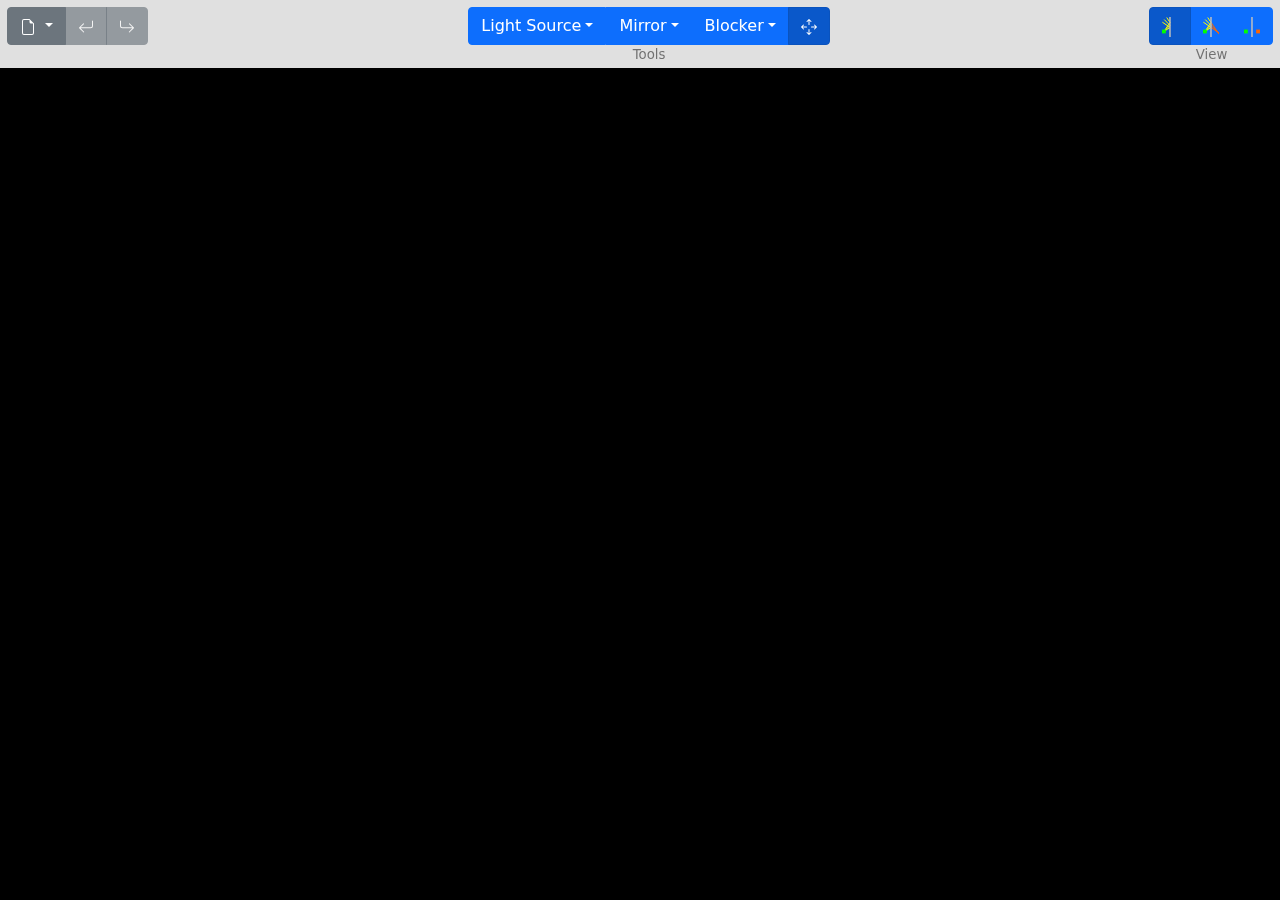
==== commit 2a0719e9: "wip: comments some advanced elements" ====
--- a/simulator/index.html
+++ b/simulator/index.html
@@ -142,7 +142,7 @@
                                                    data-image="ray.svg" data-bs-placement="right"
                                                    data-bs-offset="40,0"></label>
                                         </li>
-                                        <li>
+                                        <!--<li>
                                             <input type="radio" class="btn-check" name="toolsradio" autocomplete="off"
                                                    id="tool_parallel">
                                             <label class="btn shadow-none btn-primary dropdown-item" for="tool_parallel"
@@ -165,10 +165,91 @@
                                                    data-text="tool_led" data-popover="tool_led_popover"
                                                    data-image="led.svg" data-bs-placement="right"
                                                    data-bs-offset="40,0"></label>
-                                        </li>
+                                        </li>-->
                                     </ul>
                                 </div>
 
+                                <!--<div class="dropdown">
+                                    <button class="btn shadow-none btn-primary dropdown-toggle" type="button"
+                                            id="glassToolsDropdown" data-bs-toggle="dropdown" aria-expanded="false"
+                                            data-text="tool_refractor_"></button>
+                                    <ul class="dropdown-menu" aria-labelledby="glassToolsDropdown">
+                                        <li>
+                                            <input type="radio" class="btn-check" name="toolsradio" autocomplete="off"
+                                                   id="tool_halfplane">
+                                            <label class="btn shadow-none btn-primary dropdown-item"
+                                                   for="tool_halfplane" data-text="tool_halfplane"
+                                                   data-popover="tool_halfplane_popover"
+                                                   data-image="glass_halfplane.svg" data-bs-placement="right"
+                                                   data-bs-offset="40,0"></label>
+                                        </li>
+                                        <li>
+                                            <input type="radio" class="btn-check" name="toolsradio" autocomplete="off"
+                                                   id="tool_circlelens">
+                                            <label class="btn shadow-none btn-primary dropdown-item"
+                                                   for="tool_circlelens" data-text="tool_circlelens"
+                                                   data-popover="tool_circlelens_popover" data-image="glass_circle.svg"
+                                                   data-bs-placement="right" data-bs-offset="40,0"></label>
+                                        </li>
+                                        &lt;!&ndash;<li>
+                                            <input type="radio" class="btn-check" name="toolsradio" autocomplete="off"
+                                                   id="tool_refractor">
+                                            <label class="btn shadow-none btn-primary dropdown-item"
+                                                   for="tool_refractor" data-text="tool_refractor"
+                                                   data-popover="tool_refractor_popover" data-image="glass.svg"
+                                                   data-bs-placement="right" data-bs-offset="40,0"></label>
+                                        </li>
+                                        <li>
+                                            <input type="radio" class="btn-check" name="toolsradio" autocomplete="off"
+                                                   id="tool_curvedglass">
+                                            <label class="btn shadow-none btn-primary dropdown-item"
+                                                   for="tool_curvedglass" data-text="tool_curvedglass"
+                                                   data-popover="tool_curvedglass_popover" data-image="glass_curved.svg"
+                                                   data-bs-placement="right" data-bs-offset="40,0"></label>
+                                        </li>&ndash;&gt;
+                                        &lt;!&ndash;<li>
+                                            <hr class="dropdown-divider">
+                                        </li>
+                                        <li>
+                                            <input type="radio" class="btn-check" name="toolsradio" autocomplete="off"
+                                                   id="tool_lens">
+                                            <label class="btn shadow-none btn-primary dropdown-item" for="tool_lens"
+                                                   data-text="tool_lens" data-popover="tool_lens_popover"
+                                                   data-image="ideal_lens.svg" data-bs-placement="right"
+                                                   data-bs-offset="40,0"></label>
+                                        </li>&ndash;&gt;
+                                        &lt;!&ndash;<li>
+                                            <input type="radio" class="btn-check" name="toolsradio" autocomplete="off"
+                                                   id="tool_sphericallens">
+                                            <label class="btn shadow-none btn-primary dropdown-item"
+                                                   for="tool_sphericallens" data-text="tool_sphericallens"
+                                                   data-popover="tool_sphericallens_popover"
+                                                   data-image="spherical_lens.svg" data-bs-placement="right"
+                                                   data-bs-offset="40,0"></label>
+                                        </li>&ndash;&gt;
+                                        &lt;!&ndash;<li>
+                                            <hr class="dropdown-divider">
+                                        </li>
+                                        <li>
+                                            <input type="radio" class="btn-check" name="toolsradio" autocomplete="off"
+                                                   id="tool_grin_circlelens">
+                                            <label class="btn shadow-none btn-primary dropdown-item"
+                                                   for="tool_grin_circlelens" data-text="tool_grin_circlelens"
+                                                   data-popover="tool_grin_circlelens_popover"
+                                                   data-image="grin_glass_circle.svg" data-bs-placement="right"
+                                                   data-bs-offset="40,0"></label>
+                                        </li>
+                                        <li>
+                                            <input type="radio" class="btn-check" name="toolsradio" autocomplete="off"
+                                                   id="tool_grin_refractor">
+                                            <label class="btn shadow-none btn-primary dropdown-item"
+                                                   for="tool_grin_refractor" data-text="tool_grin_refractor"
+                                                   data-popover="tool_grin_refractor_popover"
+                                                   data-image="grin_glass.svg" data-bs-placement="right"
+                                                   data-bs-offset="40,0"></label>
+                                        </li>&ndash;&gt;
+                                    </ul>
+                                </div>-->
                                 <div class="dropdown">
                                     <button class="btn shadow-none btn-primary dropdown-toggle" type="button"
                                             id="mirrorToolsDropdown" data-bs-toggle="dropdown" aria-expanded="false"
@@ -199,7 +280,7 @@
                                                    data-image="mirror_parabolic.svg" data-bs-placement="right"
                                                    data-bs-offset="40,0"></label>
                                         </li>
-                                        <li>
+                                        <!--<li>
                                             <input type="radio" class="btn-check" name="toolsradio" autocomplete="off"
                                                    id="tool_curvedmirror">
                                             <label class="btn shadow-none btn-primary dropdown-item"
@@ -207,8 +288,8 @@
                                                    data-popover="tool_curvedmirror_popover"
                                                    data-image="mirror_curved.svg" data-bs-placement="right"
                                                    data-bs-offset="40,0"></label>
-                                        </li>
-                                        <li>
+                                        </li>-->
+                                        <!--<li>
                                             <hr class="dropdown-divider">
                                         </li>
                                         <li>
@@ -228,88 +309,7 @@
                                                    data-popover="tool_beamsplitter_popover"
                                                    data-image="beamsplitter.svg" data-bs-placement="right"
                                                    data-bs-offset="40,0"></label>
-                                        </li>
-                                    </ul>
-                                </div>
-                                <div class="dropdown">
-                                    <button class="btn shadow-none btn-primary dropdown-toggle" type="button"
-                                            id="glassToolsDropdown" data-bs-toggle="dropdown" aria-expanded="false"
-                                            data-text="tool_refractor_"></button>
-                                    <ul class="dropdown-menu" aria-labelledby="glassToolsDropdown">
-                                        <li>
-                                            <input type="radio" class="btn-check" name="toolsradio" autocomplete="off"
-                                                   id="tool_halfplane">
-                                            <label class="btn shadow-none btn-primary dropdown-item"
-                                                   for="tool_halfplane" data-text="tool_halfplane"
-                                                   data-popover="tool_halfplane_popover"
-                                                   data-image="glass_halfplane.svg" data-bs-placement="right"
-                                                   data-bs-offset="40,0"></label>
-                                        </li>
-                                        <li>
-                                            <input type="radio" class="btn-check" name="toolsradio" autocomplete="off"
-                                                   id="tool_circlelens">
-                                            <label class="btn shadow-none btn-primary dropdown-item"
-                                                   for="tool_circlelens" data-text="tool_circlelens"
-                                                   data-popover="tool_circlelens_popover" data-image="glass_circle.svg"
-                                                   data-bs-placement="right" data-bs-offset="40,0"></label>
-                                        </li>
-                                        <li>
-                                            <input type="radio" class="btn-check" name="toolsradio" autocomplete="off"
-                                                   id="tool_refractor">
-                                            <label class="btn shadow-none btn-primary dropdown-item"
-                                                   for="tool_refractor" data-text="tool_refractor"
-                                                   data-popover="tool_refractor_popover" data-image="glass.svg"
-                                                   data-bs-placement="right" data-bs-offset="40,0"></label>
-                                        </li>
-                                        <li>
-                                            <input type="radio" class="btn-check" name="toolsradio" autocomplete="off"
-                                                   id="tool_curvedglass">
-                                            <label class="btn shadow-none btn-primary dropdown-item"
-                                                   for="tool_curvedglass" data-text="tool_curvedglass"
-                                                   data-popover="tool_curvedglass_popover" data-image="glass_curved.svg"
-                                                   data-bs-placement="right" data-bs-offset="40,0"></label>
-                                        </li>
-                                        <li>
-                                            <hr class="dropdown-divider">
-                                        </li>
-                                        <li>
-                                            <input type="radio" class="btn-check" name="toolsradio" autocomplete="off"
-                                                   id="tool_lens">
-                                            <label class="btn shadow-none btn-primary dropdown-item" for="tool_lens"
-                                                   data-text="tool_lens" data-popover="tool_lens_popover"
-                                                   data-image="ideal_lens.svg" data-bs-placement="right"
-                                                   data-bs-offset="40,0"></label>
-                                        </li>
-                                        <li>
-                                            <input type="radio" class="btn-check" name="toolsradio" autocomplete="off"
-                                                   id="tool_sphericallens">
-                                            <label class="btn shadow-none btn-primary dropdown-item"
-                                                   for="tool_sphericallens" data-text="tool_sphericallens"
-                                                   data-popover="tool_sphericallens_popover"
-                                                   data-image="spherical_lens.svg" data-bs-placement="right"
-                                                   data-bs-offset="40,0"></label>
-                                        </li>
-                                        <li>
-                                            <hr class="dropdown-divider">
-                                        </li>
-                                        <li>
-                                            <input type="radio" class="btn-check" name="toolsradio" autocomplete="off"
-                                                   id="tool_grin_circlelens">
-                                            <label class="btn shadow-none btn-primary dropdown-item"
-                                                   for="tool_grin_circlelens" data-text="tool_grin_circlelens"
-                                                   data-popover="tool_grin_circlelens_popover"
-                                                   data-image="grin_glass_circle.svg" data-bs-placement="right"
-                                                   data-bs-offset="40,0"></label>
-                                        </li>
-                                        <li>
-                                            <input type="radio" class="btn-check" name="toolsradio" autocomplete="off"
-                                                   id="tool_grin_refractor">
-                                            <label class="btn shadow-none btn-primary dropdown-item"
-                                                   for="tool_grin_refractor" data-text="tool_grin_refractor"
-                                                   data-popover="tool_grin_refractor_popover"
-                                                   data-image="grin_glass.svg" data-bs-placement="right"
-                                                   data-bs-offset="40,0"></label>
-                                        </li>
+                                        </li>-->
                                     </ul>
                                 </div>
                                 <div class="dropdown">
@@ -334,29 +334,17 @@
                                                    data-image="circle_blocker.svg" data-bs-placement="right"
                                                    data-bs-offset="40,0"></label>
                                         </li>
-                                        <li>
+                                        <!--<li>
                                             <input type="radio" class="btn-check" name="toolsradio" autocomplete="off"
                                                    id="tool_aperture">
                                             <label class="btn shadow-none btn-primary dropdown-item" for="tool_aperture"
                                                    data-text="tool_aperture" data-popover="tool_aperture_popover"
                                                    data-image="aperture.svg" data-bs-placement="right"
                                                    data-bs-offset="40,0"></label>
-                                        </li>
-                                        <li>
-                                            <hr class="dropdown-divider">
-                                        </li>
-                                        <li>
-                                            <input type="radio" class="btn-check" name="toolsradio" autocomplete="off"
-                                                   id="tool_diffractiongrating">
-                                            <label class="btn shadow-none btn-primary dropdown-item"
-                                                   for="tool_diffractiongrating" data-text="tool_diffractiongrating"
-                                                   data-popover="tool_diffractiongrating_popover"
-                                                   data-image="diffractiongrating.svg" data-bs-placement="right"
-                                                   data-bs-offset="40,0"></label>
-                                        </li>
+                                        </li>-->
                                     </ul>
                                 </div>
-                                <div class="dropdown">
+                                <!--<div class="dropdown">
                                     <button class="btn shadow-none btn-primary dropdown-toggle" type="button"
                                             id="moreToolsDropdown" data-bs-toggle="dropdown" aria-expanded="false"
                                             data-text="tool_more_"></button>
@@ -410,7 +398,7 @@
                                                    data-bs-placement="right" data-bs-offset="0,0"></label>
                                         </li>
                                     </ul>
-                                </div>
+                                </div>-->
                                 <input type="radio" class="btn-check" name="toolsradio" id="tool_" autocomplete="off"
                                        checked>
                                 <label class="btn shadow-none btn-primary" for="tool_" data-title="tool_"
@@ -449,19 +437,20 @@
                                        data-bs-placement="bottom">
                                     <img src="../img/images_icon.svg" alt="Images" width="16" height="20">
                                 </label>
-                                <input type="radio" class="btn-check" name="viewradio" id="mode_observer"
+                                <!--<input type="radio" class="btn-check" name="viewradio" id="mode_observer"
                                        autocomplete="off">
                                 <label class="btn shadow-none btn-primary" for="mode_observer"
                                        data-title="mode_observer" data-popover="mode_observer_popover"
                                        data-image="seen_by_observer.svg" data-bs-placement="bottom">
                                     <img src="../img/observer_icon.svg" alt="Observer" width="16" height="20">
-                                </label>
+                                </label>-->
                             </div>
                         </div>
                         <div class="row justify-content-center title" data-text="View: "></div>
                     </div>
 
-                    <div class="col-auto d-none d-xl-block">
+                <!--<div class="col-auto d-none d-xl-block">-->
+                    <div class="col-auto d-none">
                         <div class="row justify-content-center">
                             <div class="btn-group d-flex align-items-center" role="group"
                                  data-popover="rayDensity_popover" data-bs-offset="0,25">
@@ -814,7 +803,7 @@
                                                     </div>
                                                 </button>
                                             </li>
-                                            <li>
+                                            <!--<li>
                                                 <button class="btn btn-primary dropdown-item mobile-dropdown-trigger d-flex w-100"
                                                         id="mobile-dropdown-trigger-more">
                                                     <div class="col" data-text="tool_more_"></div>
@@ -827,7 +816,7 @@
                                                         </svg>
                                                     </div>
                                                 </button>
-                                            </li>
+                                            </li>-->
                                             <li>
                                                 <input type="radio" class="btn-check" name="toolsradio_mobile"
                                                        autocomplete="off" id="tool__mobile" checked>
@@ -944,14 +933,14 @@
                                                 <label class="btn btn-primary dropdown-item" for="tool_lens_mobile"
                                                        data-text="tool_lens"></label>
                                             </li>
-                                            <li>
+
                                                 <input type="radio" class="btn-check" name="toolsradio_mobile"
                                                        autocomplete="off" id="tool_sphericallens_mobile">
                                                 <label class="btn btn-primary dropdown-item"
                                                        for="tool_sphericallens_mobile"
                                                        data-text="tool_sphericallens"></label>
-                                            </li>
-                                            <li>
+                                            </li>-->
+                                            <!--<li>
                                                 <hr class="dropdown-divider">
                                             </li>
                                             <li>
@@ -967,7 +956,7 @@
                                                 <label class="btn btn-primary dropdown-item"
                                                        for="tool_grin_refractor_mobile"
                                                        data-text="tool_grin_refractor"></label>
-                                            </li>
+                                            </li>-->
                                         </ul>
 
                                         <ul id="mobile-dropdown-blocker" style="display:none">
@@ -1079,12 +1068,12 @@
                                                 <label class="btn btn-primary dropdown-item" for="mode_images_mobile"
                                                        data-text="mode_images"></label>
                                             </li>
-                                            <li>
+                                            <!--<li>
                                                 <input type="radio" class="btn-check" name="viewradio_mobile"
                                                        autocomplete="off" id="mode_observer_mobile">
                                                 <label class="btn btn-primary dropdown-item" for="mode_observer_mobile"
                                                        data-text="mode_observer"></label>
-                                            </li>
+                                            </li>-->
                                         </ul>
                                     </div>
                                 </div>
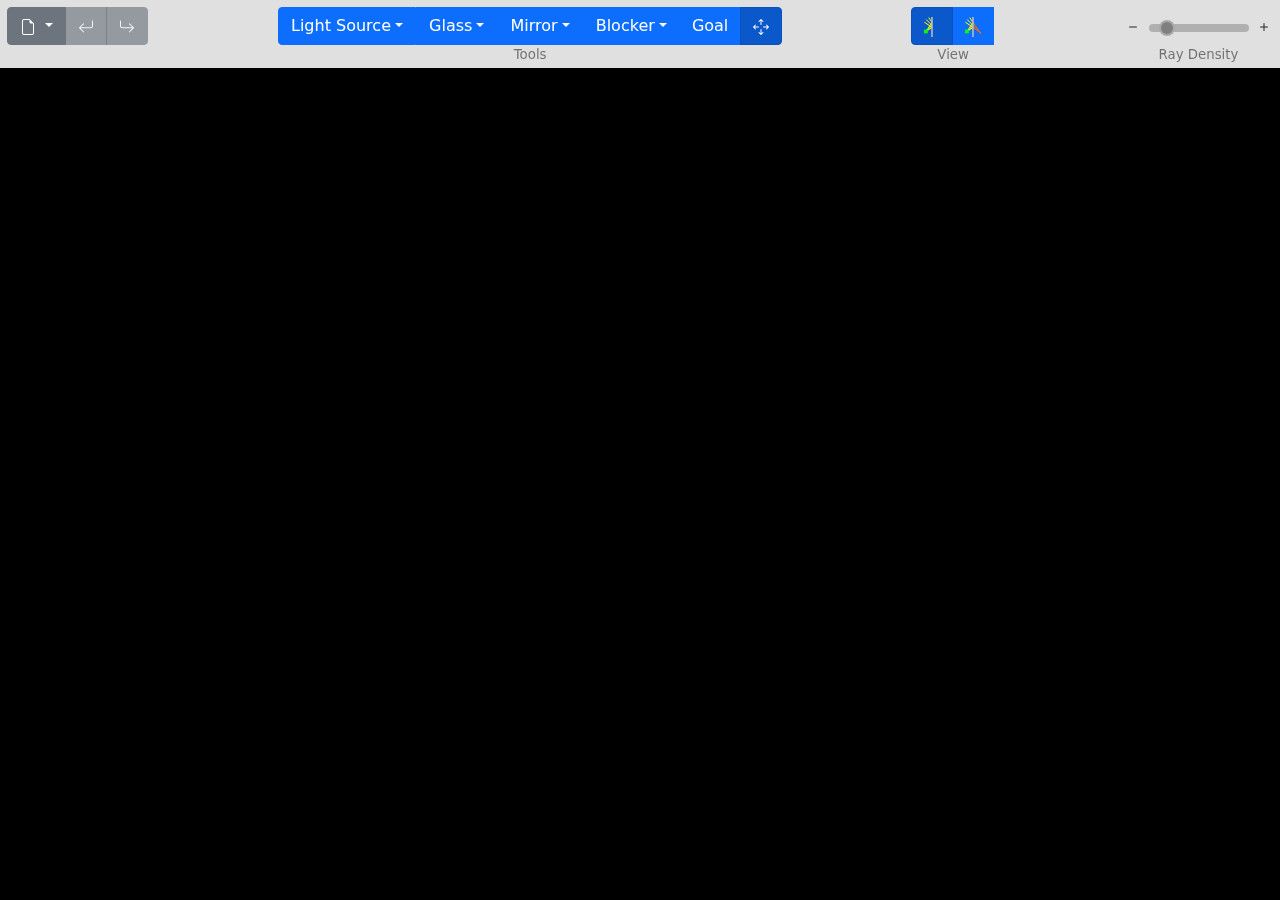
==== commit ec150a1d: "wip: fix metadata" ====
--- a/simulator/index.html
+++ b/simulator/index.html
@@ -18,10 +18,9 @@
     <link rel="preload" href="../thirdparty/mathquill/mathquill.css" as="style"
           onload="this.onload=null;this.rel='stylesheet'"/>
 
-    <title>Serious!</title>
-    <link rel="icon" href="../icon128.png" type="image/png">
-    <link rel="manifest" href="manifest/manifest.json">
-    <link rel="apple-touch-icon" href="../icon128.png">
+    <title>GMM - Light Laboratory</title>
+    <link rel="icon" href="../logo.png" type="image/png">
+    <link rel="apple-touch-icon" href="../logo.png">
 
 </head>
 <body>
@@ -32,11 +31,6 @@
         <canvas id="canvasLight"></canvas>
         <canvas id="canvas1"></canvas>
     </div>
-    <!--<div id="welcome"
-         style="position:absolute; top: calc(50% + 34px); left: 0; width: 100%; transform: translate(0%, -50%); z-index:-2; color:rgba(255,255,255,0.5); font-size:12pt; text-align:center; line-height:2; font-family: initial !important">
-        <span style="font-size:22pt">Welcome to Ray Optics Simulation</span><br>To add an optical component, select a
-        tool and click the blank space.
-    </div>-->
     <script>
         var welcome_msgs = {
             "en": '<span style="font-size:22pt">To add an optical component, select a tool and click the blank space</span>',
@@ -89,7 +83,7 @@
                                         <li>
                                             <hr class="dropdown-divider">
                                         </li>
-                                        <!--<li>
+                                        <li>
                                             <button class="dropdown-item" type="button" id="save" data-bs-toggle="modal"
                                                     data-bs-target="#saveModal" data-text="save"></button>
                                         </li>
@@ -97,14 +91,14 @@
                                             <button class="dropdown-item" type="button" id="open" data-text="open"
                                                     data-popover="open_popover"></button>
                                         </li>
-                                        <li>
+                                        <li class="d-none">
                                             <button class="dropdown-item" type="button" id="export_svg"
                                                     data-text="export_svg"></button>
                                         </li>
-                                        <li>
+                                        <li class="d-none">
                                             <button class="dropdown-item" type="button" id="get_link"
                                                     data-text="get_link" data-popover="get_link_popover"></button>
-                                        </li>-->
+                                        </li>
                                     </ul>
                                 </div>
                                 <button type="button" class="btn shadow-none btn-secondary" id="undo" data-title="undo">
@@ -142,7 +136,7 @@
                                                    data-image="ray.svg" data-bs-placement="right"
                                                    data-bs-offset="40,0"></label>
                                         </li>
-                                        <!--<li>
+                                        <li>
                                             <input type="radio" class="btn-check" name="toolsradio" autocomplete="off"
                                                    id="tool_parallel">
                                             <label class="btn shadow-none btn-primary dropdown-item" for="tool_parallel"
@@ -158,23 +152,25 @@
                                                    data-image="point_source.svg" data-bs-placement="right"
                                                    data-bs-offset="40,0"></label>
                                         </li>
-                                        <li>
+                                        <li class="d-none">
                                             <input type="radio" class="btn-check" name="toolsradio" autocomplete="off"
                                                    id="tool_led">
                                             <label class="btn shadow-none btn-primary dropdown-item" for="tool_led"
                                                    data-text="tool_led" data-popover="tool_led_popover"
                                                    data-image="led.svg" data-bs-placement="right"
                                                    data-bs-offset="40,0"></label>
-                                        </li>-->
+                                        </li>
                                     </ul>
                                 </div>
 
-                                <!--<div class="dropdown">
+                                <!-- Glasses / Lenses -->
+                                <div class="dropdown">
+
                                     <button class="btn shadow-none btn-primary dropdown-toggle" type="button"
                                             id="glassToolsDropdown" data-bs-toggle="dropdown" aria-expanded="false"
                                             data-text="tool_refractor_"></button>
                                     <ul class="dropdown-menu" aria-labelledby="glassToolsDropdown">
-                                        <li>
+                                        <!--<li>
                                             <input type="radio" class="btn-check" name="toolsradio" autocomplete="off"
                                                    id="tool_halfplane">
                                             <label class="btn shadow-none btn-primary dropdown-item"
@@ -182,7 +178,7 @@
                                                    data-popover="tool_halfplane_popover"
                                                    data-image="glass_halfplane.svg" data-bs-placement="right"
                                                    data-bs-offset="40,0"></label>
-                                        </li>
+                                        </li>-->
                                         <li>
                                             <input type="radio" class="btn-check" name="toolsradio" autocomplete="off"
                                                    id="tool_circlelens">
@@ -191,7 +187,7 @@
                                                    data-popover="tool_circlelens_popover" data-image="glass_circle.svg"
                                                    data-bs-placement="right" data-bs-offset="40,0"></label>
                                         </li>
-                                        &lt;!&ndash;<li>
+                                        <!--<li>
                                             <input type="radio" class="btn-check" name="toolsradio" autocomplete="off"
                                                    id="tool_refractor">
                                             <label class="btn shadow-none btn-primary dropdown-item"
@@ -206,8 +202,8 @@
                                                    for="tool_curvedglass" data-text="tool_curvedglass"
                                                    data-popover="tool_curvedglass_popover" data-image="glass_curved.svg"
                                                    data-bs-placement="right" data-bs-offset="40,0"></label>
-                                        </li>&ndash;&gt;
-                                        &lt;!&ndash;<li>
+                                        </li>-->
+                                        <li>
                                             <hr class="dropdown-divider">
                                         </li>
                                         <li>
@@ -217,8 +213,8 @@
                                                    data-text="tool_lens" data-popover="tool_lens_popover"
                                                    data-image="ideal_lens.svg" data-bs-placement="right"
                                                    data-bs-offset="40,0"></label>
-                                        </li>&ndash;&gt;
-                                        &lt;!&ndash;<li>
+                                        </li>
+                                        <li>
                                             <input type="radio" class="btn-check" name="toolsradio" autocomplete="off"
                                                    id="tool_sphericallens">
                                             <label class="btn shadow-none btn-primary dropdown-item"
@@ -226,8 +222,8 @@
                                                    data-popover="tool_sphericallens_popover"
                                                    data-image="spherical_lens.svg" data-bs-placement="right"
                                                    data-bs-offset="40,0"></label>
-                                        </li>&ndash;&gt;
-                                        &lt;!&ndash;<li>
+                                        </li>
+                                        <!--<li>
                                             <hr class="dropdown-divider">
                                         </li>
                                         <li>
@@ -247,9 +243,11 @@
                                                    data-popover="tool_grin_refractor_popover"
                                                    data-image="grin_glass.svg" data-bs-placement="right"
                                                    data-bs-offset="40,0"></label>
-                                        </li>&ndash;&gt;
+                                        </li>-->
                                     </ul>
-                                </div>-->
+                                </div>
+
+                                <!-- Mirror -->
                                 <div class="dropdown">
                                     <button class="btn shadow-none btn-primary dropdown-toggle" type="button"
                                             id="mirrorToolsDropdown" data-bs-toggle="dropdown" aria-expanded="false"
@@ -271,7 +269,7 @@
                                                    data-popover="tool_arcmirror_popover" data-image="mirror_arc.svg"
                                                    data-bs-placement="right" data-bs-offset="40,0"></label>
                                         </li>
-                                        <li>
+                                        <!--<li>
                                             <input type="radio" class="btn-check" name="toolsradio" autocomplete="off"
                                                    id="tool_parabolicmirror">
                                             <label class="btn shadow-none btn-primary dropdown-item"
@@ -280,7 +278,7 @@
                                                    data-image="mirror_parabolic.svg" data-bs-placement="right"
                                                    data-bs-offset="40,0"></label>
                                         </li>
-                                        <!--<li>
+                                        <li>
                                             <input type="radio" class="btn-check" name="toolsradio" autocomplete="off"
                                                    id="tool_curvedmirror">
                                             <label class="btn shadow-none btn-primary dropdown-item"
@@ -289,7 +287,7 @@
                                                    data-image="mirror_curved.svg" data-bs-placement="right"
                                                    data-bs-offset="40,0"></label>
                                         </li>-->
-                                        <!--<li>
+                                        <li>
                                             <hr class="dropdown-divider">
                                         </li>
                                         <li>
@@ -301,7 +299,7 @@
                                                    data-image="ideal_curved_mirror.svg" data-bs-placement="right"
                                                    data-bs-offset="40,0"></label>
                                         </li>
-                                        <li>
+                                        <!--<li>
                                             <input type="radio" class="btn-check" name="toolsradio" autocomplete="off"
                                                    id="tool_beamsplitter">
                                             <label class="btn shadow-none btn-primary dropdown-item"
@@ -325,6 +323,21 @@
                                                    data-popover="tool_blackline_popover" data-image="blocker.svg"
                                                    data-bs-placement="right" data-bs-offset="40,0"></label>
                                         </li>
+                                        <!--<li>
+                                            <input type="radio" class="btn-check" name="toolsradio" autocomplete="off"
+                                                   id="tool_aperture">
+                                            <label class="btn shadow-none btn-primary dropdown-item" for="tool_aperture"
+                                                   data-text="tool_aperture" data-popover="tool_aperture_popover"
+                                                   data-image="aperture.svg" data-bs-placement="right"
+                                                   data-bs-offset="40,0"></label>
+                                        </li>-->
+                                    </ul>
+                                </div>
+                                <!--<div class="dropdown">
+                                    <button class="btn shadow-none btn-primary dropdown-toggle" type="button"
+                                            id="blockerToolsDropdown" data-bs-toggle="dropdown" aria-expanded="false"
+                                            data-text="tool_blocker_"></button>
+                                    <ul class="dropdown-menu" aria-labelledby="blockerToolsDropdown">
                                         <li>
                                             <input type="radio" class="btn-check" name="toolsradio" autocomplete="off"
                                                    id="tool_blackcircle">
@@ -334,16 +347,8 @@
                                                    data-image="circle_blocker.svg" data-bs-placement="right"
                                                    data-bs-offset="40,0"></label>
                                         </li>
-                                        <!--<li>
-                                            <input type="radio" class="btn-check" name="toolsradio" autocomplete="off"
-                                                   id="tool_aperture">
-                                            <label class="btn shadow-none btn-primary dropdown-item" for="tool_aperture"
-                                                   data-text="tool_aperture" data-popover="tool_aperture_popover"
-                                                   data-image="aperture.svg" data-bs-placement="right"
-                                                   data-bs-offset="40,0"></label>
-                                        </li>-->
                                     </ul>
-                                </div>
+                                </div>-->
                                 <!--<div class="dropdown">
                                     <button class="btn shadow-none btn-primary dropdown-toggle" type="button"
                                             id="moreToolsDropdown" data-bs-toggle="dropdown" aria-expanded="false"
@@ -399,6 +404,13 @@
                                         </li>
                                     </ul>
                                 </div>-->
+                                <input type="radio" class="btn-check" name="toolsradio" autocomplete="off"
+                                       id="tool_blackcircle">
+                                <label class="btn shadow-none btn-primary"
+                                       for="tool_blackcircle" data-text="tool_blackcircle"
+                                       data-popover="tool_blackcircle_popover"
+                                       data-image="circle_blocker.svg" data-bs-placement="right"
+                                       data-bs-offset="40,0"></label>
                                 <input type="radio" class="btn-check" name="toolsradio" id="tool_" autocomplete="off"
                                        checked>
                                 <label class="btn shadow-none btn-primary" for="tool_" data-title="tool_"
@@ -430,27 +442,27 @@
                                        data-image="extended_rays.svg" data-bs-placement="bottom">
                                     <img src="../img/extended_icon.svg" alt="Extended" width="16" height="20">
                                 </label>
-                                <input type="radio" class="btn-check" name="viewradio" id="mode_images"
+                                <input type="radio" class="btn-check d-none" name="viewradio" id="mode_images"
                                        autocomplete="off">
-                                <label class="btn shadow-none btn-primary" for="mode_images" data-title="mode_images"
+                                <label class="btn shadow-none btn-primary d-none" for="mode_images"
+                                       data-title="mode_images"
                                        data-popover="mode_images_popover" data-image="all_images.svg"
                                        data-bs-placement="bottom">
                                     <img src="../img/images_icon.svg" alt="Images" width="16" height="20">
                                 </label>
-                                <!--<input type="radio" class="btn-check" name="viewradio" id="mode_observer"
+                                <input type="radio" class="btn-check d-none" name="viewradio" id="mode_observer"
                                        autocomplete="off">
-                                <label class="btn shadow-none btn-primary" for="mode_observer"
+                                <label class="btn shadow-none btn-primary d-none" for="mode_observer"
                                        data-title="mode_observer" data-popover="mode_observer_popover"
                                        data-image="seen_by_observer.svg" data-bs-placement="bottom">
                                     <img src="../img/observer_icon.svg" alt="Observer" width="16" height="20">
-                                </label>-->
+                                </label>
                             </div>
                         </div>
                         <div class="row justify-content-center title" data-text="View: "></div>
                     </div>
 
-                <!--<div class="col-auto d-none d-xl-block">-->
-                    <div class="col-auto d-none">
+                    <div class="col-auto d-none d-xl-block">
                         <div class="row justify-content-center">
                             <div class="btn-group d-flex align-items-center" role="group"
                                  data-popover="rayDensity_popover" data-bs-offset="0,25">
@@ -472,7 +484,9 @@
                         </div>
                         <div class="row justify-content-center title" data-text="rayDensity"></div>
                     </div>
-                    <div class="col-auto d-none d-xxl-block">
+
+                    <!-- <div class="col-auto d-none d-xxl-block">-->
+                    <div class="col-auto d-none">
                         <div class="row">
                             <div class="btn-group" role="group">
                                 <input type="checkbox" class="btn-check" id="showgrid" autocomplete="off">
@@ -501,7 +515,7 @@
                         <div class="row justify-content-center title" data-text="layoutaids"></div>
                     </div>
 
-                    <!--<div class="col-auto">
+                    <div class="col-auto d-none">
                         <div class="row">
                             <div class="btn-group" role="group">
                                 <div class="dropdown">
@@ -670,7 +684,7 @@
                         </div>
                         <div class="row justify-content-center title d-none d-xxl-flex" data-text="Settings: "></div>
                         <div class="row justify-content-center title d-flex d-xxl-none" data-text="moresettings"></div>
-                    </div>-->
+                    </div>
 
                 </div>
             </div>
@@ -701,7 +715,7 @@
                                             <li>
                                                 <hr class="dropdown-divider">
                                             </li>
-                                            <!--<li>
+                                            <li>
                                                 <button class="dropdown-item" data-bs-toggle="modal"
                                                         data-bs-target="#saveModal" data-text="save"></button>
                                             </li>
@@ -709,14 +723,14 @@
                                                 <button class="dropdown-item" type="button" id="open_mobile"
                                                         data-text="open"></button>
                                             </li>
-                                            <li>
+                                            <li class="d-none">
                                                 <button class="dropdown-item" type="button" id="export_svg_mobile"
                                                         data-text="export_svg"></button>
                                             </li>
-                                            <li>
+                                            <li class="d-none">
                                                 <button class="dropdown-item" type="button" id="get_link_mobile"
                                                         data-text="get_link"></button>
-                                            </li>-->
+                                            </li>
                                         </div>
                                     </div>
                                     <button type="button" class="btn shadow-none btn-secondary" id="undo_mobile">
@@ -775,7 +789,7 @@
                                                     </div>
                                                 </button>
                                             </li>
-                                            <li>
+                                            <!--<li>
                                                 <button class="btn btn-primary dropdown-item  mobile-dropdown-trigger d-flex w-100"
                                                         id="mobile-dropdown-trigger-glass">
                                                     <div class="col" data-text="tool_refractor_"></div>
@@ -788,7 +802,7 @@
                                                         </svg>
                                                     </div>
                                                 </button>
-                                            </li>
+                                            </li>-->
                                             <li>
                                                 <button class="btn btn-primary dropdown-item mobile-dropdown-trigger d-flex w-100"
                                                         id="mobile-dropdown-trigger-blocker">
@@ -872,7 +886,7 @@
                                                        for="tool_parabolicmirror_mobile"
                                                        data-text="tool_parabolicmirror"></label>
                                             </li>
-                                            <li>
+                                            <!--<li>
                                                 <input type="radio" class="btn-check" name="toolsradio_mobile"
                                                        autocomplete="off" id="tool_curvedmirror_mobile">
                                                 <label class="btn btn-primary dropdown-item"
@@ -895,7 +909,7 @@
                                                 <label class="btn btn-primary dropdown-item"
                                                        for="tool_beamsplitter_mobile"
                                                        data-text="tool_beamsplitter"></label>
-                                            </li>
+                                            </li>-->
                                         </ul>
 
                                         <ul id="mobile-dropdown-glass" style="display:none">
@@ -934,12 +948,12 @@
                                                        data-text="tool_lens"></label>
                                             </li>
 
-                                                <input type="radio" class="btn-check" name="toolsradio_mobile"
-                                                       autocomplete="off" id="tool_sphericallens_mobile">
-                                                <label class="btn btn-primary dropdown-item"
-                                                       for="tool_sphericallens_mobile"
-                                                       data-text="tool_sphericallens"></label>
-                                            </li>-->
+                                            <input type="radio" class="btn-check" name="toolsradio_mobile"
+                                                   autocomplete="off" id="tool_sphericallens_mobile">
+                                            <label class="btn btn-primary dropdown-item"
+                                                   for="tool_sphericallens_mobile"
+                                                   data-text="tool_sphericallens"></label>
+                                            </li>
                                             <!--<li>
                                                 <hr class="dropdown-divider">
                                             </li>
@@ -973,7 +987,7 @@
                                                        for="tool_blackcircle_mobile"
                                                        data-text="tool_blackcircle"></label>
                                             </li>
-                                            <li>
+                                            <!--<li>
                                                 <input type="radio" class="btn-check" name="toolsradio_mobile"
                                                        autocomplete="off" id="tool_aperture_mobile">
                                                 <label class="btn btn-primary dropdown-item" for="tool_aperture_mobile"
@@ -988,7 +1002,7 @@
                                                 <label class="btn btn-primary dropdown-item"
                                                        for="tool_diffractiongrating_mobile"
                                                        data-text="tool_diffractiongrating"></label>
-                                            </li>
+                                            </li>-->
                                         </ul>
 
                                         <ul id="mobile-dropdown-more" style="display:none">
@@ -1062,23 +1076,23 @@
                                                        for="mode_extended_light_mobile"
                                                        data-text="mode_extended_light"></label>
                                             </li>
-                                            <li>
+                                            <li class="d-none">
                                                 <input type="radio" class="btn-check" name="viewradio_mobile"
                                                        autocomplete="off" id="mode_images_mobile">
                                                 <label class="btn btn-primary dropdown-item" for="mode_images_mobile"
                                                        data-text="mode_images"></label>
                                             </li>
-                                            <!--<li>
+                                            <li class="d-none">
                                                 <input type="radio" class="btn-check" name="viewradio_mobile"
                                                        autocomplete="off" id="mode_observer_mobile">
                                                 <label class="btn btn-primary dropdown-item" for="mode_observer_mobile"
                                                        data-text="mode_observer"></label>
-                                            </li>-->
+                                            </li>
                                         </ul>
                                     </div>
                                 </div>
                             </div>
-                            <!--<div class="col p-1">
+                            <div class="col p-1 d-none">
                                 <button type="button" class="btn shadow-none btn-secondary w-100"
                                         data-bs-toggle="dropdown" data-bs-display="static">
                                     <svg xmlns="http://www.w3.org/2000/svg" width="16" height="16" fill="currentColor"
@@ -1219,7 +1233,7 @@
                                         </div>
                                     </div>
                                 </div>
-                            </div>-->
+                            </div>
                         </div>
                     </div>
                     <div class="dropdown-menu mobile-dropdown-menu" style="display: block; z-index: 1;">
@@ -1317,7 +1331,6 @@
                 <div class="mb-3">
                     <label for="save_name" class="form-label" data-text="save_name"></label>
                     <input type="text" class="form-control" id="save_name">
-                    <div id="save_description" class="form-text" data-text="save_description"></div>
                 </div>
             </div>
             <div class="modal-footer">
@@ -1346,6 +1359,18 @@
 </div>
 
 <input type="file" id="openfile" style="display:none">
+
+<div class="toast-container position-fixed bottom-0 end-0 p-3">
+    <div id="liveToast" class="toast" role="alert" aria-live="assertive" aria-atomic="true">
+        <div class="toast-header">
+            <strong class="me-auto">Congratulation</strong>
+            <button type="button" class="btn-close" data-bs-dismiss="toast" aria-label="Close"></button>
+        </div>
+        <div class="toast-body">
+            You are Victory!
+        </div>
+    </div>
+</div>
 
 
 <!--Thirdparty scripts-->
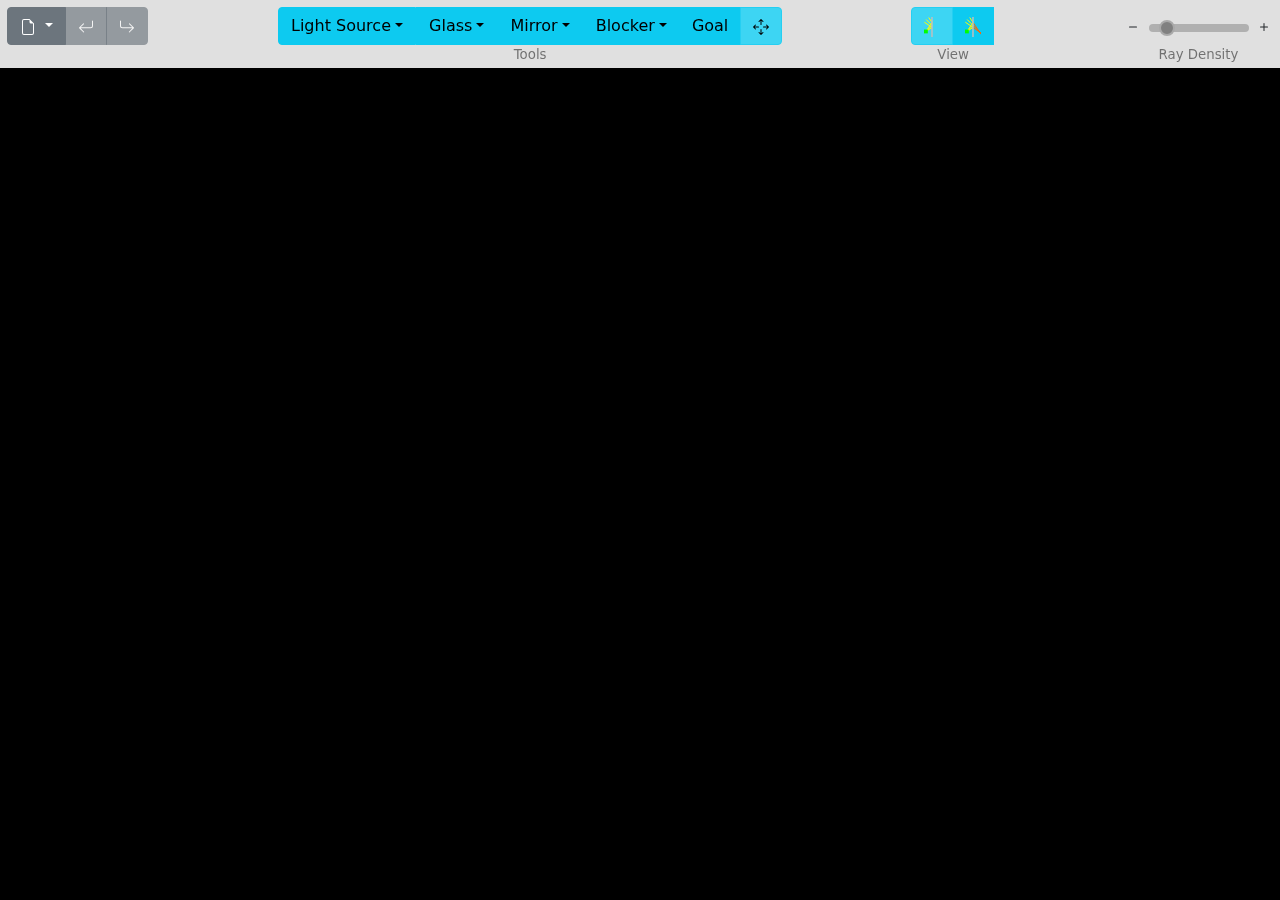
==== commit 4987fe5f: "feat: add menu and level 3" ====
--- a/simulator/index.html
+++ b/simulator/index.html
@@ -4,10 +4,10 @@
     <meta charset="utf-8">
     <meta http-equiv="x-ua-compatible" content="ie=edge">
     <meta name="viewport" content="width=device-width, initial-scale=1, user-scalable=0">
-    <meta property="og:title" content="Serious!">
+    <meta property="og:title" content="GMM - Light Laboratory!">
     <meta property="og:type" content="website">
     <meta property="og:description"
-          content="A free, open-source web app for creating and simulating 2D geometric optical scenes.">
+          content="آموزش فیزیک نور، آینه و عدسی با طعم دیجیتال">
     <meta name="mobile-web-app-capable" content="yes">
     <meta name="apple-mobile-web-app-capable" content="yes">
     <meta name="apple-mobile-web-app-status-bar-style" content="white">
@@ -21,7 +21,6 @@
     <title>GMM - Light Laboratory</title>
     <link rel="icon" href="../logo.png" type="image/png">
     <link rel="apple-touch-icon" href="../logo.png">
-
 </head>
 <body>
 <div style="position: fixed; width: 100%; height: 100%; display: flex; flex-direction: column;">
@@ -124,14 +123,14 @@
                         <div class="row">
                             <div class="btn-group" role="group">
                                 <div class="dropdown">
-                                    <button class="btn shadow-none btn-primary dropdown-toggle" type="button"
+                                    <button class="btn shadow-none btn-info dropdown-toggle" type="button"
                                             id="sourceToolsDropdown" data-bs-toggle="dropdown" aria-expanded="false"
                                             data-text="tool_lightsource_"></button>
                                     <ul class="dropdown-menu" aria-labelledby="sourceToolsDropdown">
                                         <li>
                                             <input type="radio" class="btn-check" name="toolsradio" autocomplete="off"
                                                    id="tool_laser">
-                                            <label class="btn shadow-none btn-primary dropdown-item" for="tool_laser"
+                                            <label class="btn shadow-none btn-info dropdown-item" for="tool_laser"
                                                    data-text="tool_laser" data-popover="tool_laser_popover"
                                                    data-image="ray.svg" data-bs-placement="right"
                                                    data-bs-offset="40,0"></label>
@@ -139,7 +138,7 @@
                                         <li>
                                             <input type="radio" class="btn-check" name="toolsradio" autocomplete="off"
                                                    id="tool_parallel">
-                                            <label class="btn shadow-none btn-primary dropdown-item" for="tool_parallel"
+                                            <label class="btn shadow-none btn-info dropdown-item" for="tool_parallel"
                                                    data-text="tool_parallel" data-popover="tool_parallel_popover"
                                                    data-image="beam.svg" data-bs-placement="right"
                                                    data-bs-offset="40,0"></label>
@@ -147,7 +146,7 @@
                                         <li>
                                             <input type="radio" class="btn-check" name="toolsradio" autocomplete="off"
                                                    id="tool_radiant">
-                                            <label class="btn shadow-none btn-primary dropdown-item" for="tool_radiant"
+                                            <label class="btn shadow-none btn-info dropdown-item" for="tool_radiant"
                                                    data-text="tool_radiant" data-popover="tool_radiant_popover"
                                                    data-image="point_source.svg" data-bs-placement="right"
                                                    data-bs-offset="40,0"></label>
@@ -155,7 +154,7 @@
                                         <li class="d-none">
                                             <input type="radio" class="btn-check" name="toolsradio" autocomplete="off"
                                                    id="tool_led">
-                                            <label class="btn shadow-none btn-primary dropdown-item" for="tool_led"
+                                            <label class="btn shadow-none btn-info dropdown-item" for="tool_led"
                                                    data-text="tool_led" data-popover="tool_led_popover"
                                                    data-image="led.svg" data-bs-placement="right"
                                                    data-bs-offset="40,0"></label>
@@ -166,14 +165,14 @@
                                 <!-- Glasses / Lenses -->
                                 <div class="dropdown">
 
-                                    <button class="btn shadow-none btn-primary dropdown-toggle" type="button"
+                                    <button class="btn shadow-none btn-info dropdown-toggle" type="button"
                                             id="glassToolsDropdown" data-bs-toggle="dropdown" aria-expanded="false"
                                             data-text="tool_refractor_"></button>
                                     <ul class="dropdown-menu" aria-labelledby="glassToolsDropdown">
                                         <!--<li>
                                             <input type="radio" class="btn-check" name="toolsradio" autocomplete="off"
                                                    id="tool_halfplane">
-                                            <label class="btn shadow-none btn-primary dropdown-item"
+                                            <label class="btn shadow-none btn-info dropdown-item"
                                                    for="tool_halfplane" data-text="tool_halfplane"
                                                    data-popover="tool_halfplane_popover"
                                                    data-image="glass_halfplane.svg" data-bs-placement="right"
@@ -182,7 +181,7 @@
                                         <li>
                                             <input type="radio" class="btn-check" name="toolsradio" autocomplete="off"
                                                    id="tool_circlelens">
-                                            <label class="btn shadow-none btn-primary dropdown-item"
+                                            <label class="btn shadow-none btn-info dropdown-item"
                                                    for="tool_circlelens" data-text="tool_circlelens"
                                                    data-popover="tool_circlelens_popover" data-image="glass_circle.svg"
                                                    data-bs-placement="right" data-bs-offset="40,0"></label>
@@ -190,7 +189,7 @@
                                         <!--<li>
                                             <input type="radio" class="btn-check" name="toolsradio" autocomplete="off"
                                                    id="tool_refractor">
-                                            <label class="btn shadow-none btn-primary dropdown-item"
+                                            <label class="btn shadow-none btn-info dropdown-item"
                                                    for="tool_refractor" data-text="tool_refractor"
                                                    data-popover="tool_refractor_popover" data-image="glass.svg"
                                                    data-bs-placement="right" data-bs-offset="40,0"></label>
@@ -198,7 +197,7 @@
                                         <li>
                                             <input type="radio" class="btn-check" name="toolsradio" autocomplete="off"
                                                    id="tool_curvedglass">
-                                            <label class="btn shadow-none btn-primary dropdown-item"
+                                            <label class="btn shadow-none btn-info dropdown-item"
                                                    for="tool_curvedglass" data-text="tool_curvedglass"
                                                    data-popover="tool_curvedglass_popover" data-image="glass_curved.svg"
                                                    data-bs-placement="right" data-bs-offset="40,0"></label>
@@ -209,7 +208,7 @@
                                         <li>
                                             <input type="radio" class="btn-check" name="toolsradio" autocomplete="off"
                                                    id="tool_lens">
-                                            <label class="btn shadow-none btn-primary dropdown-item" for="tool_lens"
+                                            <label class="btn shadow-none btn-info dropdown-item" for="tool_lens"
                                                    data-text="tool_lens" data-popover="tool_lens_popover"
                                                    data-image="ideal_lens.svg" data-bs-placement="right"
                                                    data-bs-offset="40,0"></label>
@@ -217,7 +216,7 @@
                                         <li>
                                             <input type="radio" class="btn-check" name="toolsradio" autocomplete="off"
                                                    id="tool_sphericallens">
-                                            <label class="btn shadow-none btn-primary dropdown-item"
+                                            <label class="btn shadow-none btn-info dropdown-item"
                                                    for="tool_sphericallens" data-text="tool_sphericallens"
                                                    data-popover="tool_sphericallens_popover"
                                                    data-image="spherical_lens.svg" data-bs-placement="right"
@@ -229,7 +228,7 @@
                                         <li>
                                             <input type="radio" class="btn-check" name="toolsradio" autocomplete="off"
                                                    id="tool_grin_circlelens">
-                                            <label class="btn shadow-none btn-primary dropdown-item"
+                                            <label class="btn shadow-none btn-info dropdown-item"
                                                    for="tool_grin_circlelens" data-text="tool_grin_circlelens"
                                                    data-popover="tool_grin_circlelens_popover"
                                                    data-image="grin_glass_circle.svg" data-bs-placement="right"
@@ -238,7 +237,7 @@
                                         <li>
                                             <input type="radio" class="btn-check" name="toolsradio" autocomplete="off"
                                                    id="tool_grin_refractor">
-                                            <label class="btn shadow-none btn-primary dropdown-item"
+                                            <label class="btn shadow-none btn-info dropdown-item"
                                                    for="tool_grin_refractor" data-text="tool_grin_refractor"
                                                    data-popover="tool_grin_refractor_popover"
                                                    data-image="grin_glass.svg" data-bs-placement="right"
@@ -249,14 +248,14 @@
 
                                 <!-- Mirror -->
                                 <div class="dropdown">
-                                    <button class="btn shadow-none btn-primary dropdown-toggle" type="button"
+                                    <button class="btn shadow-none btn-info dropdown-toggle" type="button"
                                             id="mirrorToolsDropdown" data-bs-toggle="dropdown" aria-expanded="false"
                                             data-text="tool_mirror_"></button>
                                     <ul class="dropdown-menu" aria-labelledby="mirrorToolsDropdown">
                                         <li>
                                             <input type="radio" class="btn-check" name="toolsradio" autocomplete="off"
                                                    id="tool_mirror">
-                                            <label class="btn shadow-none btn-primary dropdown-item" for="tool_mirror"
+                                            <label class="btn shadow-none btn-info dropdown-item" for="tool_mirror"
                                                    data-text="tool_mirror" data-popover="tool_mirror_popover"
                                                    data-image="mirror.svg" data-bs-placement="right"
                                                    data-bs-offset="40,0"></label>
@@ -264,7 +263,7 @@
                                         <li>
                                             <input type="radio" class="btn-check" name="toolsradio" autocomplete="off"
                                                    id="tool_arcmirror">
-                                            <label class="btn shadow-none btn-primary dropdown-item"
+                                            <label class="btn shadow-none btn-info dropdown-item"
                                                    for="tool_arcmirror" data-text="tool_arcmirror"
                                                    data-popover="tool_arcmirror_popover" data-image="mirror_arc.svg"
                                                    data-bs-placement="right" data-bs-offset="40,0"></label>
@@ -272,7 +271,7 @@
                                         <!--<li>
                                             <input type="radio" class="btn-check" name="toolsradio" autocomplete="off"
                                                    id="tool_parabolicmirror">
-                                            <label class="btn shadow-none btn-primary dropdown-item"
+                                            <label class="btn shadow-none btn-info dropdown-item"
                                                    for="tool_parabolicmirror" data-text="tool_parabolicmirror"
                                                    data-popover="tool_parabolicmirror_popover"
                                                    data-image="mirror_parabolic.svg" data-bs-placement="right"
@@ -281,7 +280,7 @@
                                         <li>
                                             <input type="radio" class="btn-check" name="toolsradio" autocomplete="off"
                                                    id="tool_curvedmirror">
-                                            <label class="btn shadow-none btn-primary dropdown-item"
+                                            <label class="btn shadow-none btn-info dropdown-item"
                                                    for="tool_curvedmirror" data-text="tool_curvedmirror"
                                                    data-popover="tool_curvedmirror_popover"
                                                    data-image="mirror_curved.svg" data-bs-placement="right"
@@ -293,7 +292,7 @@
                                         <li>
                                             <input type="radio" class="btn-check" name="toolsradio" autocomplete="off"
                                                    id="tool_idealmirror">
-                                            <label class="btn shadow-none btn-primary dropdown-item"
+                                            <label class="btn shadow-none btn-info dropdown-item"
                                                    for="tool_idealmirror" data-text="tool_idealmirror"
                                                    data-popover="tool_idealmirror_popover"
                                                    data-image="ideal_curved_mirror.svg" data-bs-placement="right"
@@ -302,7 +301,7 @@
                                         <!--<li>
                                             <input type="radio" class="btn-check" name="toolsradio" autocomplete="off"
                                                    id="tool_beamsplitter">
-                                            <label class="btn shadow-none btn-primary dropdown-item"
+                                            <label class="btn shadow-none btn-info dropdown-item"
                                                    for="tool_beamsplitter" data-text="tool_beamsplitter"
                                                    data-popover="tool_beamsplitter_popover"
                                                    data-image="beamsplitter.svg" data-bs-placement="right"
@@ -311,14 +310,14 @@
                                     </ul>
                                 </div>
                                 <div class="dropdown">
-                                    <button class="btn shadow-none btn-primary dropdown-toggle" type="button"
+                                    <button class="btn shadow-none btn-info dropdown-toggle" type="button"
                                             id="blockerToolsDropdown" data-bs-toggle="dropdown" aria-expanded="false"
                                             data-text="tool_blocker_"></button>
                                     <ul class="dropdown-menu" aria-labelledby="blockerToolsDropdown">
                                         <li>
                                             <input type="radio" class="btn-check" name="toolsradio" autocomplete="off"
                                                    id="tool_blackline">
-                                            <label class="btn shadow-none btn-primary dropdown-item"
+                                            <label class="btn shadow-none btn-info dropdown-item"
                                                    for="tool_blackline" data-text="tool_blackline"
                                                    data-popover="tool_blackline_popover" data-image="blocker.svg"
                                                    data-bs-placement="right" data-bs-offset="40,0"></label>
@@ -326,7 +325,7 @@
                                         <!--<li>
                                             <input type="radio" class="btn-check" name="toolsradio" autocomplete="off"
                                                    id="tool_aperture">
-                                            <label class="btn shadow-none btn-primary dropdown-item" for="tool_aperture"
+                                            <label class="btn shadow-none btn-info dropdown-item" for="tool_aperture"
                                                    data-text="tool_aperture" data-popover="tool_aperture_popover"
                                                    data-image="aperture.svg" data-bs-placement="right"
                                                    data-bs-offset="40,0"></label>
@@ -334,14 +333,14 @@
                                     </ul>
                                 </div>
                                 <!--<div class="dropdown">
-                                    <button class="btn shadow-none btn-primary dropdown-toggle" type="button"
+                                    <button class="btn shadow-none btn-info dropdown-toggle" type="button"
                                             id="blockerToolsDropdown" data-bs-toggle="dropdown" aria-expanded="false"
                                             data-text="tool_blocker_"></button>
                                     <ul class="dropdown-menu" aria-labelledby="blockerToolsDropdown">
                                         <li>
                                             <input type="radio" class="btn-check" name="toolsradio" autocomplete="off"
                                                    id="tool_blackcircle">
-                                            <label class="btn shadow-none btn-primary dropdown-item"
+                                            <label class="btn shadow-none btn-info dropdown-item"
                                                    for="tool_blackcircle" data-text="tool_blackcircle"
                                                    data-popover="tool_blackcircle_popover"
                                                    data-image="circle_blocker.svg" data-bs-placement="right"
@@ -350,14 +349,14 @@
                                     </ul>
                                 </div>-->
                                 <!--<div class="dropdown">
-                                    <button class="btn shadow-none btn-primary dropdown-toggle" type="button"
+                                    <button class="btn shadow-none btn-info dropdown-toggle" type="button"
                                             id="moreToolsDropdown" data-bs-toggle="dropdown" aria-expanded="false"
                                             data-text="tool_more_"></button>
                                     <ul class="dropdown-menu" aria-labelledby="moreToolsDropdown">
                                         <li>
                                             <input type="radio" class="btn-check" name="toolsradio" autocomplete="off"
                                                    id="tool_ruler">
-                                            <label class="btn shadow-none btn-primary dropdown-item" for="tool_ruler"
+                                            <label class="btn shadow-none btn-info dropdown-item" for="tool_ruler"
                                                    data-text="tool_ruler" data-popover="tool_ruler_popover"
                                                    data-image="ruler.svg" data-bs-placement="right"
                                                    data-bs-offset="60,0"></label>
@@ -365,7 +364,7 @@
                                         <li>
                                             <input type="radio" class="btn-check" name="toolsradio" autocomplete="off"
                                                    id="tool_protractor">
-                                            <label class="btn shadow-none btn-primary dropdown-item"
+                                            <label class="btn shadow-none btn-info dropdown-item"
                                                    for="tool_protractor" data-text="tool_protractor"
                                                    data-popover="tool_protractor_popover" data-image="protractor.svg"
                                                    data-bs-placement="right" data-bs-offset="60,0"></label>
@@ -373,7 +372,7 @@
                                         <li>
                                             <input type="radio" class="btn-check" name="toolsradio" autocomplete="off"
                                                    id="tool_power">
-                                            <label class="btn shadow-none btn-primary dropdown-item" for="tool_power"
+                                            <label class="btn shadow-none btn-info dropdown-item" for="tool_power"
                                                    data-text="tool_power" data-popover="tool_power_popover"
                                                    data-image="power.svg" data-bs-placement="right"
                                                    data-bs-offset="60,0"></label>
@@ -384,21 +383,21 @@
                                         <li>
                                             <input type="radio" class="btn-check" name="toolsradio" autocomplete="off"
                                                    id="tool_text">
-                                            <label class="btn shadow-none btn-primary dropdown-item" for="tool_text"
+                                            <label class="btn shadow-none btn-info dropdown-item" for="tool_text"
                                                    data-text="tool_text" data-popover="tool_text_popover"
                                                    data-bs-placement="right" data-bs-offset="0,0"></label>
                                         </li>
                                         <li>
                                             <input type="radio" class="btn-check" name="toolsradio" autocomplete="off"
                                                    id="tool_line">
-                                            <label class="btn shadow-none btn-primary dropdown-item" for="tool_line"
+                                            <label class="btn shadow-none btn-info dropdown-item" for="tool_line"
                                                    data-text="tool_line" data-popover="tool_line_popover"
                                                    data-bs-placement="right" data-bs-offset="0,0"></label>
                                         </li>
                                         <li>
                                             <input type="radio" class="btn-check" name="toolsradio" autocomplete="off"
                                                    id="tool_drawing">
-                                            <label class="btn shadow-none btn-primary dropdown-item" for="tool_drawing"
+                                            <label class="btn shadow-none btn-info dropdown-item" for="tool_drawing"
                                                    data-text="tool_drawing" data-popover="tool_drawing_popover"
                                                    data-bs-placement="right" data-bs-offset="0,0"></label>
                                         </li>
@@ -406,14 +405,14 @@
                                 </div>-->
                                 <input type="radio" class="btn-check" name="toolsradio" autocomplete="off"
                                        id="tool_blackcircle">
-                                <label class="btn shadow-none btn-primary"
+                                <label class="btn shadow-none btn-info"
                                        for="tool_blackcircle" data-text="tool_blackcircle"
                                        data-popover="tool_blackcircle_popover"
                                        data-image="circle_blocker.svg" data-bs-placement="right"
                                        data-bs-offset="40,0"></label>
                                 <input type="radio" class="btn-check" name="toolsradio" id="tool_" autocomplete="off"
                                        checked>
-                                <label class="btn shadow-none btn-primary" for="tool_" data-title="tool_"
+                                <label class="btn shadow-none btn-info" for="tool_" data-title="tool_"
                                        data-popover="tool__popover">
                                     <svg xmlns="http://www.w3.org/2000/svg" width="16" height="16" fill="currentColor"
                                          class="bi bi-arrows-move" viewBox="0 0 16 16">
@@ -430,21 +429,21 @@
                             <div class="btn-group" role="group">
                                 <input type="radio" class="btn-check" name="viewradio" id="mode_light"
                                        autocomplete="off" checked>
-                                <label class="btn shadow-none btn-primary" for="mode_light" data-title="mode_light"
+                                <label class="btn shadow-none btn-info" for="mode_light" data-title="mode_light"
                                        data-popover="mode_light_popover" data-image="normal.svg"
                                        data-bs-placement="bottom">
                                     <img src="../img/rays_icon.svg" alt="Ray" width="16" height="20">
                                 </label>
                                 <input type="radio" class="btn-check" name="viewradio" id="mode_extended_light"
                                        autocomplete="off">
-                                <label class="btn shadow-none btn-primary" for="mode_extended_light"
+                                <label class="btn shadow-none btn-info" for="mode_extended_light"
                                        data-title="mode_extended_light" data-popover="mode_extended_light_popover"
                                        data-image="extended_rays.svg" data-bs-placement="bottom">
                                     <img src="../img/extended_icon.svg" alt="Extended" width="16" height="20">
                                 </label>
                                 <input type="radio" class="btn-check d-none" name="viewradio" id="mode_images"
                                        autocomplete="off">
-                                <label class="btn shadow-none btn-primary d-none" for="mode_images"
+                                <label class="btn shadow-none btn-info d-none" for="mode_images"
                                        data-title="mode_images"
                                        data-popover="mode_images_popover" data-image="all_images.svg"
                                        data-bs-placement="bottom">
@@ -452,7 +451,7 @@
                                 </label>
                                 <input type="radio" class="btn-check d-none" name="viewradio" id="mode_observer"
                                        autocomplete="off">
-                                <label class="btn shadow-none btn-primary d-none" for="mode_observer"
+                                <label class="btn shadow-none btn-info d-none" for="mode_observer"
                                        data-title="mode_observer" data-popover="mode_observer_popover"
                                        data-image="seen_by_observer.svg" data-bs-placement="bottom">
                                     <img src="../img/observer_icon.svg" alt="Observer" width="16" height="20">
@@ -750,7 +749,7 @@
                                 </div>
                             </div>
                             <div class="col p-1">
-                                <button type="button" class="btn shadow-none btn-primary w-100"
+                                <button type="button" class="btn shadow-none btn-info w-100"
                                         data-bs-toggle="dropdown" data-bs-display="static" id="mobile-tools">
                                     <svg xmlns="http://www.w3.org/2000/svg" width="16" height="16" fill="currentColor"
                                          class="bi bi-tools" viewBox="0 0 16 16">
@@ -762,7 +761,7 @@
                                     <div class="mobile-dropdown">
                                         <ul id="mobile-dropdown-tools-root">
                                             <li>
-                                                <button class="btn btn-primary dropdown-item mobile-dropdown-trigger d-flex w-100"
+                                                <button class="btn btn-info dropdown-item mobile-dropdown-trigger d-flex w-100"
                                                         id="mobile-dropdown-trigger-source">
                                                     <div class="col" data-text="tool_lightsource_"></div>
                                                     <div class="col text-end">
@@ -776,7 +775,7 @@
                                                 </button>
                                             </li>
                                             <li>
-                                                <button class="btn btn-primary dropdown-item mobile-dropdown-trigger d-flex w-100"
+                                                <button class="btn btn-info dropdown-item mobile-dropdown-trigger d-flex w-100"
                                                         id="mobile-dropdown-trigger-mirror">
                                                     <div class="col" data-text="tool_mirror_"></div>
                                                     <div class="col text-end">
@@ -790,7 +789,7 @@
                                                 </button>
                                             </li>
                                             <!--<li>
-                                                <button class="btn btn-primary dropdown-item  mobile-dropdown-trigger d-flex w-100"
+                                                <button class="btn btn-info dropdown-item  mobile-dropdown-trigger d-flex w-100"
                                                         id="mobile-dropdown-trigger-glass">
                                                     <div class="col" data-text="tool_refractor_"></div>
                                                     <div class="col text-end">
@@ -804,7 +803,7 @@
                                                 </button>
                                             </li>-->
                                             <li>
-                                                <button class="btn btn-primary dropdown-item mobile-dropdown-trigger d-flex w-100"
+                                                <button class="btn btn-info dropdown-item mobile-dropdown-trigger d-flex w-100"
                                                         id="mobile-dropdown-trigger-blocker">
                                                     <div class="col" data-text="tool_blocker_"></div>
                                                     <div class="col text-end">
@@ -818,7 +817,7 @@
                                                 </button>
                                             </li>
                                             <!--<li>
-                                                <button class="btn btn-primary dropdown-item mobile-dropdown-trigger d-flex w-100"
+                                                <button class="btn btn-info dropdown-item mobile-dropdown-trigger d-flex w-100"
                                                         id="mobile-dropdown-trigger-more">
                                                     <div class="col" data-text="tool_more_"></div>
                                                     <div class="col text-end">
@@ -834,7 +833,7 @@
                                             <li>
                                                 <input type="radio" class="btn-check" name="toolsradio_mobile"
                                                        autocomplete="off" id="tool__mobile" checked>
-                                                <label class="btn btn-primary dropdown-item" for="tool__mobile"
+                                                <label class="btn btn-info dropdown-item" for="tool__mobile"
                                                        data-text="tool_"></label>
                                             </li>
                                         </ul>
@@ -843,25 +842,25 @@
                                             <li>
                                                 <input type="radio" class="btn-check" name="toolsradio_mobile"
                                                        autocomplete="off" id="tool_laser_mobile">
-                                                <label class="btn btn-primary dropdown-item" for="tool_laser_mobile"
+                                                <label class="btn btn-info dropdown-item" for="tool_laser_mobile"
                                                        data-text="tool_laser"></label>
                                             </li>
                                             <li>
                                                 <input type="radio" class="btn-check" name="toolsradio_mobile"
                                                        autocomplete="off" id="tool_parallel_mobile">
-                                                <label class="btn btn-primary dropdown-item" for="tool_parallel_mobile"
+                                                <label class="btn btn-info dropdown-item" for="tool_parallel_mobile"
                                                        data-text="tool_parallel"></label>
                                             </li>
                                             <li>
                                                 <input type="radio" class="btn-check" name="toolsradio_mobile"
                                                        autocomplete="off" id="tool_radiant_mobile">
-                                                <label class="btn btn-primary dropdown-item" for="tool_radiant_mobile"
+                                                <label class="btn btn-info dropdown-item" for="tool_radiant_mobile"
                                                        data-text="tool_radiant"></label>
                                             </li>
                                             <li>
                                                 <input type="radio" class="btn-check" name="toolsradio_mobile"
                                                        autocomplete="off" id="tool_led_mobile">
-                                                <label class="btn btn-primary dropdown-item" for="tool_led_mobile"
+                                                <label class="btn btn-info dropdown-item" for="tool_led_mobile"
                                                        data-text="tool_led"></label>
                                             </li>
                                         </ul>
@@ -870,26 +869,26 @@
                                             <li>
                                                 <input type="radio" class="btn-check" name="toolsradio_mobile"
                                                        autocomplete="off" id="tool_mirror_mobile">
-                                                <label class="btn btn-primary dropdown-item" for="tool_mirror_mobile"
+                                                <label class="btn btn-info dropdown-item" for="tool_mirror_mobile"
                                                        data-text="tool_mirror"></label>
                                             </li>
                                             <li>
                                                 <input type="radio" class="btn-check" name="toolsradio_mobile"
                                                        autocomplete="off" id="tool_arcmirror_mobile">
-                                                <label class="btn btn-primary dropdown-item" for="tool_arcmirror_mobile"
+                                                <label class="btn btn-info dropdown-item" for="tool_arcmirror_mobile"
                                                        data-text="tool_arcmirror"></label>
                                             </li>
                                             <li>
                                                 <input type="radio" class="btn-check" name="toolsradio_mobile"
                                                        autocomplete="off" id="tool_parabolicmirror_mobile">
-                                                <label class="btn btn-primary dropdown-item"
+                                                <label class="btn btn-info dropdown-item"
                                                        for="tool_parabolicmirror_mobile"
                                                        data-text="tool_parabolicmirror"></label>
                                             </li>
                                             <!--<li>
                                                 <input type="radio" class="btn-check" name="toolsradio_mobile"
                                                        autocomplete="off" id="tool_curvedmirror_mobile">
-                                                <label class="btn btn-primary dropdown-item"
+                                                <label class="btn btn-info dropdown-item"
                                                        for="tool_curvedmirror_mobile"
                                                        data-text="tool_curvedmirror"></label>
                                             </li>
@@ -899,14 +898,14 @@
                                             <li>
                                                 <input type="radio" class="btn-check" name="toolsradio_mobile"
                                                        autocomplete="off" id="tool_idealmirror_mobile">
-                                                <label class="btn btn-primary dropdown-item"
+                                                <label class="btn btn-info dropdown-item"
                                                        for="tool_idealmirror_mobile"
                                                        data-text="tool_idealmirror"></label>
                                             </li>
                                             <li>
                                                 <input type="radio" class="btn-check" name="toolsradio_mobile"
                                                        autocomplete="off" id="tool_beamsplitter_mobile">
-                                                <label class="btn btn-primary dropdown-item"
+                                                <label class="btn btn-info dropdown-item"
                                                        for="tool_beamsplitter_mobile"
                                                        data-text="tool_beamsplitter"></label>
                                             </li>-->
@@ -916,25 +915,25 @@
                                             <li>
                                                 <input type="radio" class="btn-check" name="toolsradio_mobile"
                                                        autocomplete="off" id="tool_halfplane_mobile">
-                                                <label class="btn btn-primary dropdown-item" for="tool_halfplane_mobile"
+                                                <label class="btn btn-info dropdown-item" for="tool_halfplane_mobile"
                                                        data-text="tool_halfplane"></label>
                                             </li>
                                             <li>
                                                 <input type="radio" class="btn-check" name="toolsradio_mobile"
                                                        autocomplete="off" id="tool_circlelens_mobile">
-                                                <label class="btn btn-primary dropdown-item"
+                                                <label class="btn btn-info dropdown-item"
                                                        for="tool_circlelens_mobile" data-text="tool_circlelens"></label>
                                             </li>
                                             <li>
                                                 <input type="radio" class="btn-check" name="toolsradio_mobile"
                                                        autocomplete="off" id="tool_refractor_mobile">
-                                                <label class="btn btn-primary dropdown-item" for="tool_refractor_mobile"
+                                                <label class="btn btn-info dropdown-item" for="tool_refractor_mobile"
                                                        data-text="tool_refractor"></label>
                                             </li>
                                             <li>
                                                 <input type="radio" class="btn-check" name="toolsradio_mobile"
                                                        autocomplete="off" id="tool_curvedglass_mobile">
-                                                <label class="btn btn-primary dropdown-item"
+                                                <label class="btn btn-info dropdown-item"
                                                        for="tool_curvedglass_mobile"
                                                        data-text="tool_curvedglass"></label>
                                             </li>
@@ -944,13 +943,13 @@
                                             <li>
                                                 <input type="radio" class="btn-check" name="toolsradio_mobile"
                                                        autocomplete="off" id="tool_lens_mobile">
-                                                <label class="btn btn-primary dropdown-item" for="tool_lens_mobile"
+                                                <label class="btn btn-info dropdown-item" for="tool_lens_mobile"
                                                        data-text="tool_lens"></label>
                                             </li>
 
                                             <input type="radio" class="btn-check" name="toolsradio_mobile"
                                                    autocomplete="off" id="tool_sphericallens_mobile">
-                                            <label class="btn btn-primary dropdown-item"
+                                            <label class="btn btn-info dropdown-item"
                                                    for="tool_sphericallens_mobile"
                                                    data-text="tool_sphericallens"></label>
                                             </li>
@@ -960,14 +959,14 @@
                                             <li>
                                                 <input type="radio" class="btn-check" name="toolsradio_mobile"
                                                        autocomplete="off" id="tool_grin_circlelens_mobile">
-                                                <label class="btn btn-primary dropdown-item"
+                                                <label class="btn btn-info dropdown-item"
                                                        for="tool_grin_circlelens_mobile"
                                                        data-text="tool_grin_circlelens"></label>
                                             </li>
                                             <li>
                                                 <input type="radio" class="btn-check" name="toolsradio_mobile"
                                                        autocomplete="off" id="tool_grin_refractor_mobile">
-                                                <label class="btn btn-primary dropdown-item"
+                                                <label class="btn btn-info dropdown-item"
                                                        for="tool_grin_refractor_mobile"
                                                        data-text="tool_grin_refractor"></label>
                                             </li>-->
@@ -977,20 +976,20 @@
                                             <li>
                                                 <input type="radio" class="btn-check" name="toolsradio_mobile"
                                                        autocomplete="off" id="tool_blackline_mobile">
-                                                <label class="btn btn-primary dropdown-item" for="tool_blackline_mobile"
+                                                <label class="btn btn-info dropdown-item" for="tool_blackline_mobile"
                                                        data-text="tool_blackline"></label>
                                             </li>
                                             <li>
                                                 <input type="radio" class="btn-check" name="toolsradio_mobile"
                                                        autocomplete="off" id="tool_blackcircle_mobile">
-                                                <label class="btn btn-primary dropdown-item"
+                                                <label class="btn btn-info dropdown-item"
                                                        for="tool_blackcircle_mobile"
                                                        data-text="tool_blackcircle"></label>
                                             </li>
                                             <!--<li>
                                                 <input type="radio" class="btn-check" name="toolsradio_mobile"
                                                        autocomplete="off" id="tool_aperture_mobile">
-                                                <label class="btn btn-primary dropdown-item" for="tool_aperture_mobile"
+                                                <label class="btn btn-info dropdown-item" for="tool_aperture_mobile"
                                                        data-text="tool_aperture"></label>
                                             </li>
                                             <li>
@@ -999,7 +998,7 @@
                                             <li>
                                                 <input type="radio" class="btn-check" name="toolsradio_mobile"
                                                        autocomplete="off" id="tool_diffractiongrating_mobile">
-                                                <label class="btn btn-primary dropdown-item"
+                                                <label class="btn btn-info dropdown-item"
                                                        for="tool_diffractiongrating_mobile"
                                                        data-text="tool_diffractiongrating"></label>
                                             </li>-->
@@ -1009,19 +1008,19 @@
                                             <li>
                                                 <input type="radio" class="btn-check" name="toolsradio_mobile"
                                                        autocomplete="off" id="tool_ruler_mobile">
-                                                <label class="btn btn-primary dropdown-item" for="tool_ruler_mobile"
+                                                <label class="btn btn-info dropdown-item" for="tool_ruler_mobile"
                                                        data-text="tool_ruler"></label>
                                             </li>
                                             <li>
                                                 <input type="radio" class="btn-check" name="toolsradio_mobile"
                                                        autocomplete="off" id="tool_protractor_mobile">
-                                                <label class="btn btn-primary dropdown-item"
+                                                <label class="btn btn-info dropdown-item"
                                                        for="tool_protractor_mobile" data-text="tool_protractor"></label>
                                             </li>
                                             <li>
                                                 <input type="radio" class="btn-check" name="toolsradio_mobile"
                                                        autocomplete="off" id="tool_power_mobile">
-                                                <label class="btn btn-primary dropdown-item" for="tool_power_mobile"
+                                                <label class="btn btn-info dropdown-item" for="tool_power_mobile"
                                                        data-text="tool_power"></label>
                                             </li>
                                             <li>
@@ -1030,19 +1029,19 @@
                                             <li>
                                                 <input type="radio" class="btn-check" name="toolsradio_mobile"
                                                        autocomplete="off" id="tool_text_mobile">
-                                                <label class="btn btn-primary dropdown-item" for="tool_text_mobile"
+                                                <label class="btn btn-info dropdown-item" for="tool_text_mobile"
                                                        data-text="tool_text"></label>
                                             </li>
                                             <li>
                                                 <input type="radio" class="btn-check" name="toolsradio_mobile"
                                                        autocomplete="off" id="tool_line_mobile">
-                                                <label class="btn btn-primary dropdown-item" for="tool_line_mobile"
+                                                <label class="btn btn-info dropdown-item" for="tool_line_mobile"
                                                        data-text="tool_line"></label>
                                             </li>
                                             <li>
                                                 <input type="radio" class="btn-check" name="toolsradio_mobile"
                                                        autocomplete="off" id="tool_drawing_mobile">
-                                                <label class="btn btn-primary dropdown-item" for="tool_drawing_mobile"
+                                                <label class="btn btn-info dropdown-item" for="tool_drawing_mobile"
                                                        data-text="tool_drawing"></label>
                                             </li>
                                         </ul>
@@ -1051,7 +1050,7 @@
                                 </div>
                             </div>
                             <div class="col p-1">
-                                <button type="button" class="btn shadow-none btn-primary w-100"
+                                <button type="button" class="btn shadow-none btn-info w-100"
                                         data-bs-toggle="dropdown" data-bs-display="static">
                                     <svg xmlns="http://www.w3.org/2000/svg" width="16" height="16" fill="currentColor"
                                          class="bi bi-eye" viewBox="0 0 16 16">
@@ -1066,26 +1065,26 @@
                                             <li>
                                                 <input type="radio" class="btn-check" name="viewradio_mobile"
                                                        autocomplete="off" id="mode_light_mobile" checked>
-                                                <label class="btn btn-primary dropdown-item" for="mode_light_mobile"
+                                                <label class="btn btn-info dropdown-item" for="mode_light_mobile"
                                                        data-text="mode_light"></label>
                                             </li>
                                             <li>
                                                 <input type="radio" class="btn-check" name="viewradio_mobile"
                                                        autocomplete="off" id="mode_extended_light_mobile">
-                                                <label class="btn btn-primary dropdown-item"
+                                                <label class="btn btn-info dropdown-item"
                                                        for="mode_extended_light_mobile"
                                                        data-text="mode_extended_light"></label>
                                             </li>
                                             <li class="d-none">
                                                 <input type="radio" class="btn-check" name="viewradio_mobile"
                                                        autocomplete="off" id="mode_images_mobile">
-                                                <label class="btn btn-primary dropdown-item" for="mode_images_mobile"
+                                                <label class="btn btn-info dropdown-item" for="mode_images_mobile"
                                                        data-text="mode_images"></label>
                                             </li>
                                             <li class="d-none">
                                                 <input type="radio" class="btn-check" name="viewradio_mobile"
                                                        autocomplete="off" id="mode_observer_mobile">
-                                                <label class="btn btn-primary dropdown-item" for="mode_observer_mobile"
+                                                <label class="btn btn-info dropdown-item" for="mode_observer_mobile"
                                                        data-text="mode_observer"></label>
                                             </li>
                                         </ul>
@@ -1334,7 +1333,7 @@
                 </div>
             </div>
             <div class="modal-footer">
-                <button type="button" class="btn btn-primary" data-bs-dismiss="modal" data-text="save"
+                <button type="button" class="btn btn-info" data-bs-dismiss="modal" data-text="save"
                         id="save_confirm"></button>
                 <button type="button" class="btn btn-secondary" data-bs-dismiss="modal"
                         data-text="save_cancel"></button>
--- a/simulator/css/style.css
+++ b/simulator/css/style.css
@@ -1,151 +1,151 @@
 #canvas0 {
-  background-color: #000;
-  position: absolute;
-  width: 100%;
-  height: 100%;
-  margin: 0;
-  z-index: -6;
+    background-color: #000;
+    position: absolute;
+    width: 100%;
+    height: 100%;
+    margin: 0;
+    z-index: -6;
 }
 
 #canvasGrid {
-  background-color: transparent;
-  position: absolute;
-  width: 100%;
-  height: 100%;
-  margin: 0;
-  z-index: -5;
+    background-color: transparent;
+    position: absolute;
+    width: 100%;
+    height: 100%;
+    margin: 0;
+    z-index: -5;
 }
 
 #canvasLight {
-  background-color: transparent;
-  position: absolute;
-  width: 100%;
-  height: 100%;
-  margin: 0;
-  z-index: -4;
+    background-color: transparent;
+    position: absolute;
+    width: 100%;
+    height: 100%;
+    margin: 0;
+    z-index: -4;
 }
 
 #canvas1 {
-  background-color: transparent;
-  position: absolute;
-  width: 100%;
-  height: 100%;
-  margin: 0;
-  z-index: -3;
+    background-color: transparent;
+    position: absolute;
+    width: 100%;
+    height: 100%;
+    margin: 0;
+    z-index: -3;
 }
 
 .popover-image {
-  float:left;
-  margin-right: 10px;
-  margin-bottom: 4px;
-  max-width: 245px;
+    float: left;
+    margin-right: 10px;
+    margin-bottom: 4px;
+    max-width: 245px;
 }
 
 .popover {
-  padding-bottom:10px;
-}
+    padding-bottom: 10px;
+}
+
 .popover-body {
-  padding-bottom:0px;
+    padding-bottom: 0px;
 }
 
 
 #main-flex-wrapper {
-  position: fixed;
-  width: 100%;
-  height: 100%;
-  display: flex;
-  flex-direction: column;
+    position: fixed;
+    width: 100%;
+    height: 100%;
+    display: flex;
+    flex-direction: column;
 }
 
 #toolbar, #toolbar-mobile {
-  padding-top: 7px;
-  padding-bottom: 3px;
-  padding-left: 7px;
-  padding-right: 7px;
+    padding-top: 7px;
+    padding-bottom: 3px;
+    padding-left: 7px;
+    padding-right: 7px;
 }
 
 #toolbar {
-  background-color: rgba(255,255,255,0.88);
-  backdrop-filter: blur(2px);
-  -webkit-backdrop-filter: blur(2px);
+    background-color: rgba(255, 255, 255, 0.88);
+    backdrop-filter: blur(2px);
+    -webkit-backdrop-filter: blur(2px);
 }
 
 #toolbar-mobile {
-  background-color: rgb(255,255,255);
+    background-color: rgb(255, 255, 255);
 }
 
 
 #non-toolbar-space {
-  position: relative;
-  flex-grow: 1;
+    position: relative;
+    flex-grow: 1;
 }
 
 
 .mobile-dropdown-menu {
-  height: 0;
-  transition: height .3s ease;
-  overflow: hidden;
-
-  top: 100%;
-  left: 0;
-  right: 0;
-  margin: 0 !important;
-  padding: 0;  
-  overflow: hidden; 
-  
-  border: none;
-  border-radius: 0;
-  background-color: rgb(255,255,255);
-}
-
+    height: 0;
+    transition: height .3s ease;
+    overflow: hidden;
+
+    top: 100%;
+    left: 0;
+    right: 0;
+    margin: 0 !important;
+    padding: 0;
+    overflow: hidden;
+
+    border: none;
+    border-radius: 0;
+    background-color: rgb(255, 255, 255);
+}
 
 
 #mobile-dropdown-collpase {
-  position: absolute;
-  top: 0;
-  width: 100%;
-
-  height: 0;
-  transition: height .3s ease;
-  background-color: rgb(255,255,255);
+    position: absolute;
+    top: 0;
+    width: 100%;
+
+    height: 0;
+    transition: height .3s ease;
+    background-color: rgb(255, 255, 255);
 }
 
 #obj-bar {
-  background-color: rgba(255, 255, 255, 0.3);
+    background-color: rgba(255, 255, 255, 0.3);
 }
 
 /* modifications to Bootstrap style */
 
 .btn-group {
-  padding-left: 0px;
-  padding-right: 0px;
-}
-
-.btn-group>.dropdown:not(:last-child)>.btn {
-  border-top-right-radius: 0;
-  border-bottom-right-radius: 0;
-}
-
-.btn-group>.dropdown:nth-child(n+3)>.btn, .btn-group>:not(.btn-check)+.dropdown>.btn {
-  border-top-left-radius: 0;
-  border-bottom-left-radius: 0;
-}
-
-.dropdown-menu>li>.btn {
-  border-radius: 0;
-}
-
-.mobile-dropdown>ul {
-  list-style-type: none;
-  padding-left: 0;
-}
-
-.mobile-dropdown>ul>li>.btn {
-  border-radius: 0;
+    padding-left: 0px;
+    padding-right: 0px;
+}
+
+.btn-group > .dropdown:not(:last-child) > .btn {
+    border-top-right-radius: 0;
+    border-bottom-right-radius: 0;
+}
+
+.btn-group > .dropdown:nth-child(n+3) > .btn, .btn-group > :not(.btn-check) + .dropdown > .btn {
+    border-top-left-radius: 0;
+    border-bottom-left-radius: 0;
+}
+
+.dropdown-menu > li > .btn {
+    border-radius: 0;
+}
+
+.mobile-dropdown > ul {
+    list-style-type: none;
+    padding-left: 0;
+}
+
+.mobile-dropdown > ul > li > .btn {
+    border-radius: 0;
 }
 
 .modal-backdrop {
-  background-color: rgba(0, 0, 0, 0.3);
+    background-color: rgba(0, 0, 0, 0.3);
 }
 
 /* Show dropdown on hover */
@@ -158,271 +158,273 @@
 /* Make selected tool dropdown look like a selected radio button */
 
 .btn.selected {
-  background-color: #0a58ca;
-  color: white;
-}
-
-.btn.selected {
-  background-color: #0a58ca;
-  color: white;
-}
+    background-color: #02acce;
+    color: white;
+}
+
+/*.btn.selected {
+    background-color: #0a58ca;
+    color: white;
+}*/
 
 
 .title {
-  font-size: 10pt;
-  color: rgba(0, 0, 0, 0.5);
+    font-size: 10pt;
+    color: rgba(0, 0, 0, 0.5);
 }
 
 .toolbar-range {
-  width: 100px;
-  padding-top: 3px;
+    width: 100px;
+    padding-top: 3px;
 }
 
 .toolbar-range::-webkit-slider-thumb {
-  background: gray;
-  border: 2px solid darkgray;
+    background: gray;
+    border: 2px solid darkgray;
 }
 
 .toolbar-range::-moz-range-thumb {
-  background: rgb(96, 96, 96);
-  border: 2px solid gray;
+    background: rgb(96, 96, 96);
+    border: 2px solid gray;
 }
 
 .toolbar-range::-webkit-slider-runnable-track {
-  background: rgba(128,128,128,0.5);
+    background: rgba(128, 128, 128, 0.5);
 }
 
 .toolbar-range::-moz-range-track {
-  background-color: rgba(128,128,128,0.5);
+    background-color: rgba(128, 128, 128, 0.5);
 }
 
 .range-minus-btn {
-  padding-left: 0px;
-  padding-right: 7px;
+    padding-left: 0px;
+    padding-right: 7px;
 }
 
 .range-plus-btn {
-  padding-left: 7px;
-  padding-right: 0px;
+    padding-left: 7px;
+    padding-right: 0px;
 }
 
 .settings-number {
-  background-color: transparent;
-  border: none;
-  border-bottom: 1px solid rgba(0, 0, 0, 0.5);
-  width: 40px;
-  text-align: center;
+    background-color: transparent;
+    border: none;
+    border-bottom: 1px solid rgba(0, 0, 0, 0.5);
+    width: 40px;
+    text-align: center;
 }
 
 #more-options-dropdown {
-  width:300px;
-  max-height: 80vh;
-  overflow-y: auto;
+    width: 300px;
+    max-height: 80vh;
+    overflow-y: auto;
 }
 
 #advanced-help {
-  font-size: 9pt;
+    font-size: 9pt;
 }
 
 
 #mobile-dropdown-options .container {
-  max-height: 75vh;
-  overflow-y: auto;
+    max-height: 75vh;
+    overflow-y: auto;
 }
 
 #mobile-dropdown-options .row {
-  padding-top: 3px;
-  padding-bottom: 3px;
+    padding-top: 3px;
+    padding-bottom: 3px;
 }
 
 #mobile-dropdown-options .form-check-input {
-  height: 1.2em;
-  width: 2.4em;
+    height: 1.2em;
+    width: 2.4em;
 }
 
 #help-dropdown {
-  width:300px;
-  background: rgb(64, 64, 64);
-  color: white;
-  max-height: 80vh;
-  overflow-y: auto
+    width: 300px;
+    background: rgb(64, 64, 64);
+    color: white;
+    max-height: 80vh;
+    overflow-y: auto
 }
 
 #help-dropdown a {
-  color: white;
+    color: white;
 }
 
 .obj-bar {
-  z-index: -1;
-  background-color:rgba(23,162,184, 0.5);
-  backdrop-filter: blur(2px);
-  -webkit-backdrop-filter: blur(2px);
-  color:white;
-  font-size:12pt;
-  
-  padding-top: 3px;
-  padding-left: 12px;
-  padding-right: 7px;
-  padding-bottom: 3px;
-  margin: auto;
-  margin-top: 16px;
-  text-align: center;
-  border-radius: 0.5em;
+    z-index: -1;
+    background-color: rgba(23, 162, 184, 0.5);
+    backdrop-filter: blur(2px);
+    -webkit-backdrop-filter: blur(2px);
+    color: white;
+    font-size: 12pt;
+
+    padding-top: 3px;
+    padding-left: 12px;
+    padding-right: 7px;
+    padding-bottom: 3px;
+    margin: auto;
+    margin-top: 16px;
+    text-align: center;
+    border-radius: 0.5em;
 }
 
 .obj-bar .btn {
-  padding-top: 0;
-  padding-left: 7px;
-  padding-right: 7px;
-  color: white;
+    padding-top: 0;
+    padding-left: 7px;
+    padding-right: 7px;
+    color: white;
 }
 
 .obj-bar-nobr {
-  white-space: nowrap;
-  padding-left: 3px;
-  padding-right: 3px;
+    white-space: nowrap;
+    padding-left: 3px;
+    padding-right: 3px;
 }
 
 .obj-bar .form-range {
-  width: 125px;
-  padding-top:15px;
-  padding-left: 3px;
+    width: 125px;
+    padding-top: 15px;
+    padding-left: 3px;
 }
 
 .obj-bar .form-range::-webkit-slider-thumb {
-  background: gray;
-  border: 2px solid white;
+    background: gray;
+    border: 2px solid white;
 }
 
 .obj-bar .form-range::-moz-range-thumb {
-  background: gray;
-  border: 2px solid white;
+    background: gray;
+    border: 2px solid white;
 }
 
 .obj-bar .form-range::-ms-thumb {
-  background: gray;
-  border: 2px solid white;
+    background: gray;
+    border: 2px solid white;
 }
 
 .obj-bar .form-range::-webkit-slider-runnable-track {
-  background: rgba(255,255,255, 0.5);
+    background: rgba(255, 255, 255, 0.5);
 }
 
 .obj-bar .form-range::-moz-range-track {
-  background-color: rgba(255,255,255, 0.5);
+    background-color: rgba(255, 255, 255, 0.5);
 }
 
 .obj-bar-editable {
-  color: white;
-  background-color: rgba(255,255,255,0.2);
-  border: none;
-  text-align: center;
+    color: white;
+    background-color: rgba(255, 255, 255, 0.2);
+    border: none;
+    text-align: center;
 }
 
 .obj-bar-editable::selection {
-  background-color: gray;
-  color: white;
+    background-color: gray;
+    color: white;
 }
 
 .obj-bar-number {
-  width: 40px;
-  padding-left: 1px;
-  padding-right: 1px;
-  font-size: 15px;
+    width: 40px;
+    padding-left: 1px;
+    padding-right: 1px;
+    font-size: 15px;
 }
 
 .mq-cursor {
-  border-color: white !important;
+    border-color: white !important;
 }
 
 .info-icon {
-  color: rgba(255, 255, 255, 0.6);
-  padding-left:0px;
-  padding-right:0px;
+    color: rgba(255, 255, 255, 0.6);
+    padding-left: 0px;
+    padding-right: 0px;
 }
 
 
 .obj-bar .form-switch .form-check-input {
-  margin-top: 0px;
-  background-color: rgba(255,255,255, 0.3);
-  border: none;
-  vertical-align: middle;
+    margin-top: 0px;
+    background-color: rgba(255, 255, 255, 0.3);
+    border: none;
+    vertical-align: middle;
 }
 
 .obj-bar .form-switch .form-check-input {
-  background-image: url("data:image/svg+xml,%3csvg xmlns='http://www.w3.org/2000/svg' viewBox='-4 -4 8 8'%3e%3ccircle r='3' fill='%23f0f0f0'/%3e%3c/svg%3e");
+    background-image: url("data:image/svg+xml,%3csvg xmlns='http://www.w3.org/2000/svg' viewBox='-4 -4 8 8'%3e%3ccircle r='3' fill='%23f0f0f0'/%3e%3c/svg%3e");
 }
 
 .obj-bar .form-switch .form-check-input:focus {
-  background-image: url("data:image/svg+xml,%3csvg xmlns='http://www.w3.org/2000/svg' viewBox='-4 -4 8 8'%3e%3ccircle r='3' fill='%23ffffff'/%3e%3c/svg%3e");
+    background-image: url("data:image/svg+xml,%3csvg xmlns='http://www.w3.org/2000/svg' viewBox='-4 -4 8 8'%3e%3ccircle r='3' fill='%23ffffff'/%3e%3c/svg%3e");
 }
 
 .obj-bar .form-switch .form-check-input:checked {
-  background-color: gray;
-  border: none;
+    background-color: gray;
+    border: none;
 }
 
 .obj-bar .form-switch .form-check-input:checked {
-  background-image: url("data:image/svg+xml,%3csvg xmlns='http://www.w3.org/2000/svg' viewBox='-4 -4 8 8'%3e%3ccircle r='3' fill='%23ffffff'/%3e%3c/svg%3e");
+    background-image: url("data:image/svg+xml,%3csvg xmlns='http://www.w3.org/2000/svg' viewBox='-4 -4 8 8'%3e%3ccircle r='3' fill='%23ffffff'/%3e%3c/svg%3e");
 }
 
 .obj-bar .form-switch .form-check-input:checked:focus {
-  background-image: url("data:image/svg+xml,%3csvg xmlns='http://www.w3.org/2000/svg' viewBox='-4 -4 8 8'%3e%3ccircle r='3' fill='%23ffffff'/%3e%3c/svg%3e");
+    background-image: url("data:image/svg+xml,%3csvg xmlns='http://www.w3.org/2000/svg' viewBox='-4 -4 8 8'%3e%3ccircle r='3' fill='%23ffffff'/%3e%3c/svg%3e");
 }
 
 #showAdvanced {
-  color: rgba(255, 255, 255, 0.6);
-  cursor: pointer;
+    color: rgba(255, 255, 255, 0.6);
+    cursor: pointer;
 }
 
 .footer-left {
-  position: absolute;
-  left: 0;
-  bottom: 0;
+    position: absolute;
+    left: 0;
+    bottom: 0;
 }
 
 #forceStop {
-  color: gray;
-  cursor: pointer;
+    color: gray;
+    cursor: pointer;
 }
 
 #forceStop .spinner-border {
-  width: 1rem;
-  height: 1rem;
+    width: 1rem;
+    height: 1rem;
 }
 
 .footer-right {
-  position: absolute;
-  right: 0;
-  bottom: 0;
+    position: absolute;
+    right: 0;
+    bottom: 0;
 }
 
 .footer-right .btn {
-  color: gray;
-  padding: 3px;
+    color: gray;
+    padding: 3px;
 }
 
 #about {
-  color: white;
+    color: white;
 }
 
 .saveBox {
-  text-align: center;
-  position:absolute;
-  top: calc(50% - 40px);
-  z-index:0;
+    text-align: center;
+    position: absolute;
+    top: calc(50% - 40px);
+    z-index: 0;
 }
 
 #xybox {
-  background-color:rgba(0,0,0,0.5);
-  backdrop-filter: blur(2px);
-  -webkit-backdrop-filter: blur(2px);
-  color:white;
-  position:absolute;
-  border:none;
+    background-color: rgba(0, 0, 0, 0.5);
+    backdrop-filter: blur(2px);
+    -webkit-backdrop-filter: blur(2px);
+    color: white;
+    position: absolute;
+    border: none;
 }
 
 #status {
-  color: gray;
-  background-color: rgba(0,0,0,0.8);
-}+    color: gray;
+    background-color: rgba(0, 0, 0, 0.8);
+}
+
+
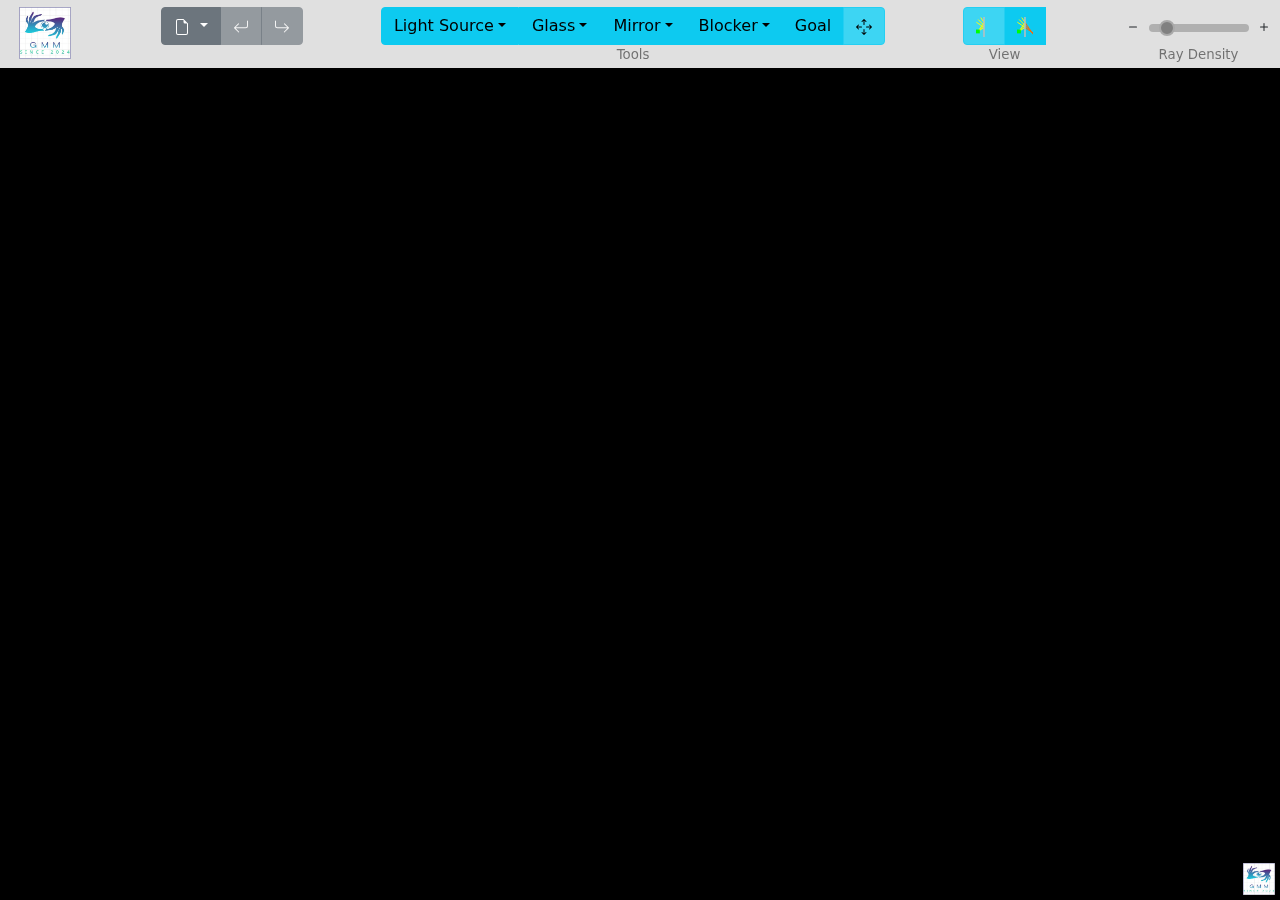
==== commit c26fcf4f: "wip: add home button to menu" ====
--- a/simulator/index.html
+++ b/simulator/index.html
@@ -23,7 +23,21 @@
     <link rel="apple-touch-icon" href="../logo.png">
 </head>
 <body>
+<style>
+    .link-hover {
+        opacity: 100%;
+    }
+
+    .link-hover:hover {
+        opacity: 75%;
+    }
+</style>
+
 <div style="position: fixed; width: 100%; height: 100%; display: flex; flex-direction: column;">
+    <a href="/">
+        <img src="/logo.png" alt="GMM Logo" width="32" height="32" alt="proffesor"
+             style="position: fixed; right: 5px; bottom: 5px;" class="link-hover">
+    </a>
     <div id="canvas-container" style="display:none">
         <canvas id="canvasGrid"></canvas>
         <canvas id="canvas0"></canvas>
@@ -63,6 +77,10 @@
         <div id="toolbar" class="container-fluid d-none d-lg-block">
             <div class="container-xxl">
                 <div class="row justify-content-between">
+                    <a href="/" class="col-auto">
+                        <img src="/logo.png" alt="GMM Logo" width="52" height="52"
+                             style="right: 5px; bottom: 5px">
+                    </a>
                     <div class="col-auto">
                         <div class="row">
                             <div class="btn-group" role="group">
@@ -690,12 +708,15 @@
         </div>
 
         <!-- mobile tool bar -->
-
         <div id="toolbar-mobile-collapse" class="d-block d-lg-none">
             <div>
                 <div id="toolbar-mobile" class="container-fluid p-0 position-relative">
                     <div class="container-sm p-0">
-                        <div class="row justify-content-between m-0">
+                        <div class="row justify-content-between align-items-center m-0">
+                            <a href="/" class="col p-1">
+                                <img src="/logo.png" alt="GMM Logo" width="64" height="64"
+                                     style="right: 5px; bottom: 5px">
+                            </a>
                             <div class="col p-1">
                                 <div class="btn-group w-100 position-static" role="group">
                                     <button type="button" class="btn shadow-none btn-secondary flex-fill"
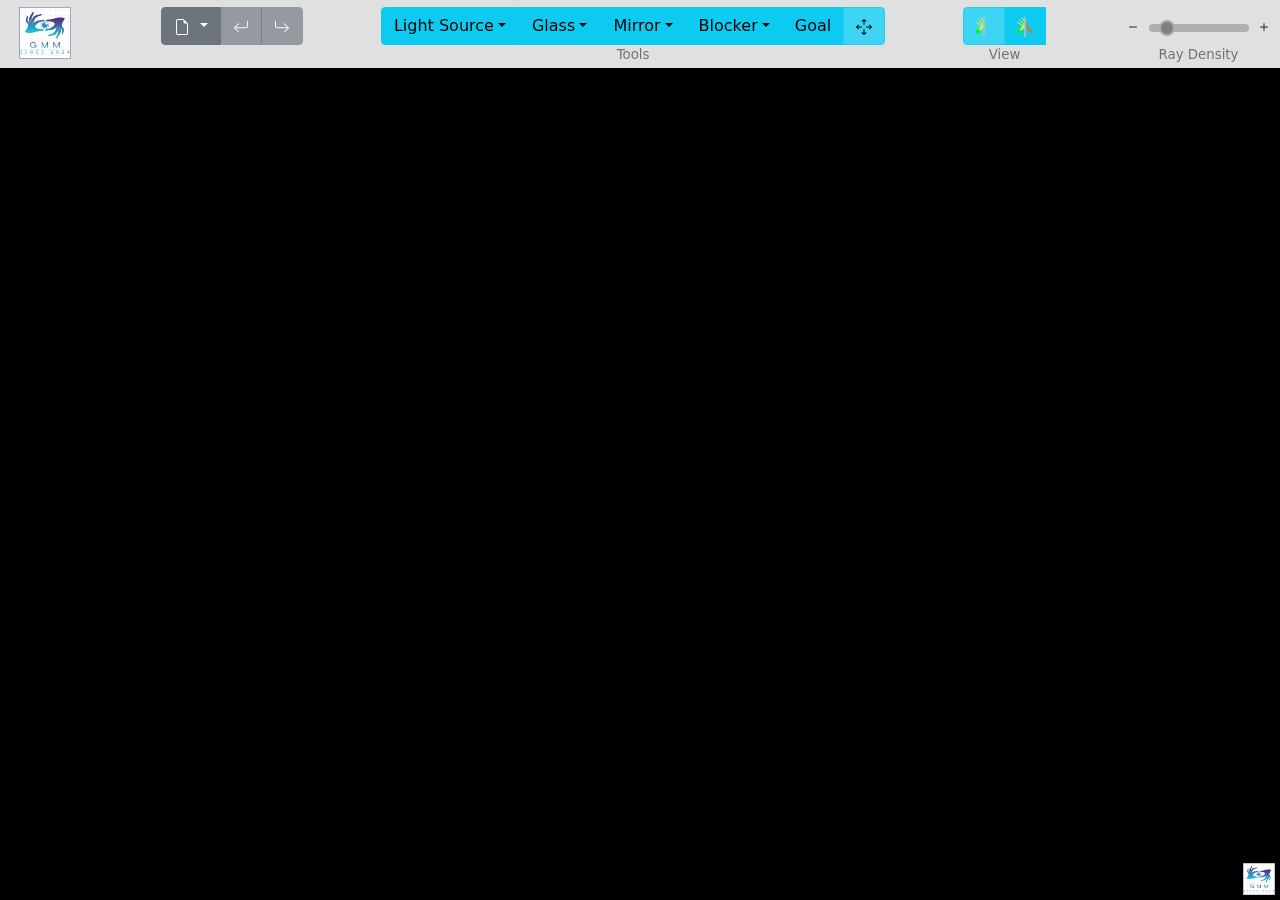
==== commit e65cf4c0: "wip: handle levels navigations" ====
--- a/simulator/index.html
+++ b/simulator/index.html
@@ -1380,14 +1380,14 @@
 
 <input type="file" id="openfile" style="display:none">
 
-<div class="toast-container position-fixed bottom-0 end-0 p-3">
+<div class="toast-container position-fixed bottom-0 end-0 p-3 d-none">
     <div id="liveToast" class="toast" role="alert" aria-live="assertive" aria-atomic="true">
         <div class="toast-header">
             <strong class="me-auto">Congratulation</strong>
             <button type="button" class="btn-close" data-bs-dismiss="toast" aria-label="Close"></button>
         </div>
         <div class="toast-body">
-            You are Victory!
+
         </div>
     </div>
 </div>
